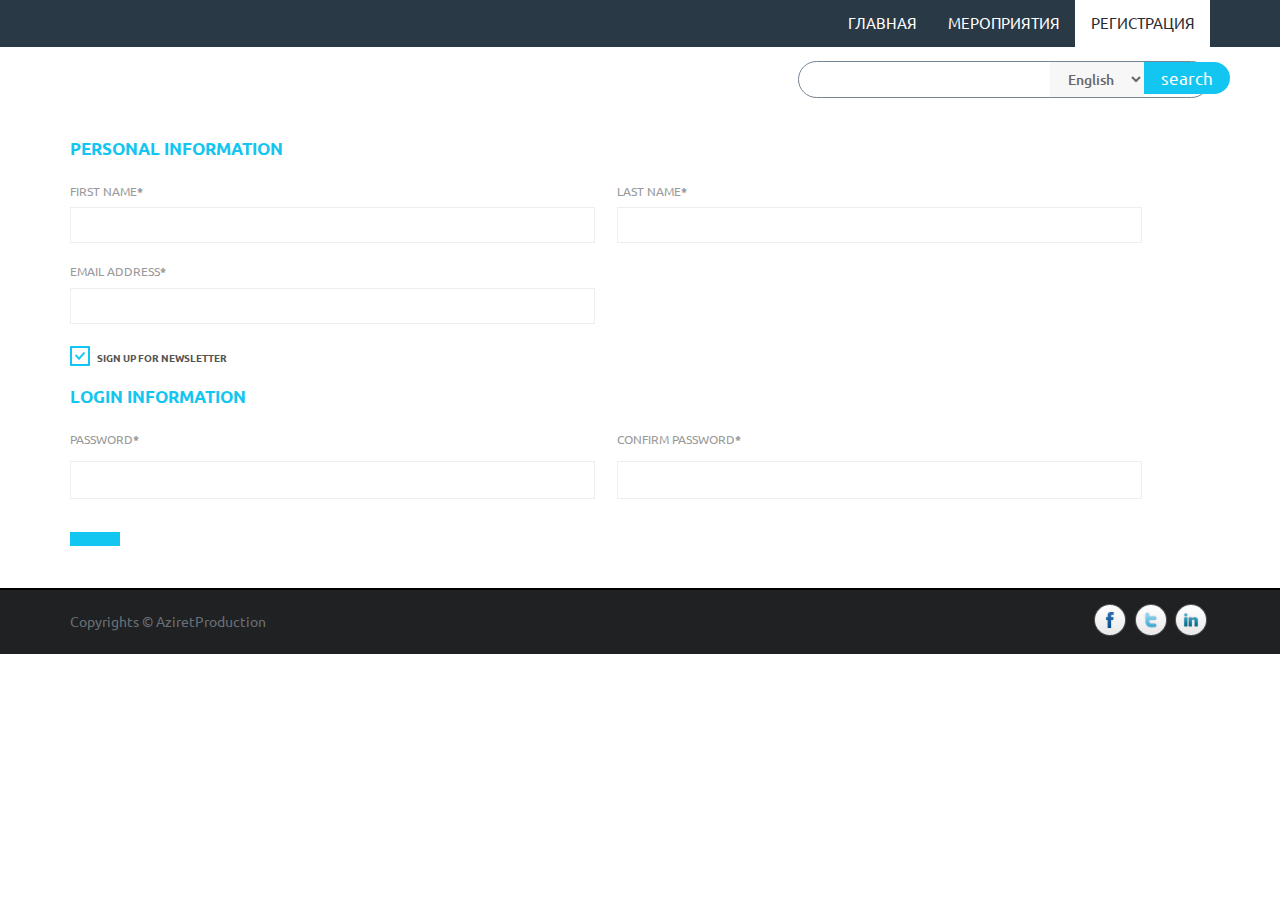
==== register.html @ 1d5984a1 "Project" ====
<!DOCTYPE HTML>
<html>
<head>
<title>Aziret</title>
<link href="css/bootstrap.css" rel="stylesheet" type="text/css" media="all">
<link href="css/style.css" rel="stylesheet" type="text/css" media="all" />
<meta name="viewport" content="width=device-width, initial-scale=1">
<meta http-equiv="Content-Type" content="text/html; charset=utf-8" />
<meta name="keywords" content="Wowphotos Responsive web template, Bootstrap Web Templates, Flat Web Templates, Andriod Compatible web template,
Smartphone Compatible web template, free webdesigns for Nokia, Samsung, LG, SonyErricsson, Motorola web design" />
<script type="application/x-javascript"> addEventListener("load", function() { setTimeout(hideURLbar, 0); }, false); function hideURLbar(){ window.scrollTo(0,1); } </script>
<link href='http://fonts.googleapis.com/css?family=Ubuntu:300,400,500,700' rel='stylesheet' type='text/css'>
<script src="js/jquery.min.js"></script>
<script src="js/jquery.easydropdown.js"></script>
<script>$(document).ready(function(c) {
	$('.alert-close').on('click', function(c){
		$('.message').fadeOut('slow', function(c){
	  		$('.message').remove();
		});
	});
});
</script>
<script>$(document).ready(function(c) {
	$('.alert-close1').on('click', function(c){
		$('.message1').fadeOut('slow', function(c){
	  		$('.message1').remove();
		});
	});
});
</script>

</head>
<body>
<!-- header -->
<div class="header">
	<div class="container">
		<div class="header-right">

			<div class="head-nav">
					<span class="menu"> </span>
						<ul class="cl-effect-15">
							<li><a href="index.html">Главная</a></li>
							<li><a href="products.html">Мероприятия</a></li>
							<li class="active"><a href="register.html">Регистрация
							</a></li>
								<div class="clearfix"> </div>
						</ul>
						<!-- script-for-nav -->
					<script>
						$( "span.menu" ).click(function() {
						  $( ".head-nav ul" ).slideToggle(300, function() {
							// Animation complete.
						  });
						});
					</script>
				<!-- script-for-nav -->
				</div>
				<div class="clearfix"> </div>
		</div>
		<div class="clearfix"> </div>
	</div>
</div>
<div class="header-bottom">
	<div class="container">
		<div class="logo">
			<a href="index.html"><img src="images/logo.png" class="img-responsive" alt=""></a>
		</div>
		<div class="search2">
					  <form>
						 <li><input type="text" value="" onfocus="this.value = '';" onblur="if (this.value == '') {this.value = '';}"></li>
						 <li><div class="section_room1">
							<select id="country" onchange="change_country(this.value)" class="frm-field required">
								<option value="null">English</option>
								<option value="null">French</option>
								<option value="AX">Arab</option>
							</select>
						</div></li>
						<li> <input type="submit" value="search"></li>
						<div class="clearfix"> </div>
					  </form>
					</div>
		<div class="clearfix"> </div>
	</div>
</div>
<!-- header -->
<!-- registration -->
	<div class="main-1">

		<div class="container">
			<div class="register">
		  	  <form>
				 <div class="register-top-grid">
					<h3>PERSONAL INFORMATION</h3>
					 <div class="wow fadeInLeft" data-wow-delay="0.4s">
						<span>First Name<label>*</label></span>
						<input type="text">
					 </div>
					 <div class="wow fadeInRight" data-wow-delay="0.4s">
						<span>Last Name<label>*</label></span>
						<input type="text">
					 </div>
					 <div class="wow fadeInRight" data-wow-delay="0.4s">
						 <span>Email Address<label>*</label></span>
						 <input type="text">
					 </div>
					 <div class="clearfix"> </div>
					   <a class="news-letter" href="#">
						 <label class="checkbox"><input type="checkbox" name="checkbox" checked=""><i> </i>Sign Up for Newsletter</label>
					   </a>
					 </div>
				     <div class="register-bottom-grid">
						    <h3>LOGIN INFORMATION</h3>
							 <div class="wow fadeInLeft" data-wow-delay="0.4s">
								<span>Password<label>*</label></span>
								<input type="password">
							 </div>
							 <div class="wow fadeInRight" data-wow-delay="0.4s">
								<span>Confirm Password<label>*</label></span>
								<input type="password">
							 </div>
					 </div>
				</form>
				<div class="clearfix"> </div>
				<div class="register-but">
				   <form>
					   <button type="submit" value="submit">
					   <div class="clearfix"> </div>
				   </form>
				</div>
		   </div>
		 </div>
	</div>
<!-- registration -->

<!-- footer-bottom -->
<div class="footer-bottom">
	<div class="container">
		<p>Copyrights © AziretProduction</p>
		<div class="social">
			<ul>
				<li><a href="#"><i class="fb"></i></a></li>
				<li><a href="#"><i class="twt"></i></a></li>
				<li><a href="#"><i class="in"></i></a></li>
					<div class="clearfix"> </div>
			</ul>
		</div>
		<div class="clearfix"> </div>
	</div>
</div>
<!-- footer-bottom -->
</body>
</html>
---- css/style.css ----
/*Author: W3layouts
Author URL: http://w3layouts.com
License: Creative Commons Attribution 3.0 Unported
License URL: http://creativecommons.org/licenses/by/3.0/
--*/
h4, h5, h6,
h1, h2, h3 {margin-top: 0;}
ul, ol {margin: 0;}
p {margin: 0;}
html,body{
	font-family: 'Ubuntu', sans-serif;
}
body a{
    transition:0.5s all;
	-webkit-transition:0.5s all;
	-moz-transition:0.5s all;
	-o-transition:0.5s all;
	-ms-transition:0.5s all;
}
.cart1{
	vertical-align: middle;
	display: inline-block;
	position:relative;
}
a.cart-in{
	width: 23px;
	height: 20px;
	background: url(../images/cart.png)no-repeat 0px 0px;
	display:block;
	text-decoration:none;
}
.cart1 span{
	background: #f8390d;
  border-radius: 100px;
  color: #fff;
  font-size: 0.7em;
  width: 20px;
  height: 20px;
  display: block;
  top: -5px;
  right: -8px;
  position: absolute;
  text-align: center;
  border: 1px solid #E73737;
  padding: 2px 0 0;
}
.icon1 li {
  float: left;
  position: relative;
}
/*----*/
/* start icon styles */
.sub-icon1 h3{
	font-size:1.3em;
	padding:0 0 0.5em;
	color:#13C6F2;
}
.icon1:before,.icon1:after {
	content: "";
	display: table;
}
.icon1:after {
	clear: both;
}
ul.icon1{
	float:right;
	zoom: 1;
	list-style: none;
	padding: 0;
	margin-left:0;
}
.icon1 li {
	float: left;
	position: relative;
	display: inline-block;
}
.icon1 li:last-child{
	border-right:none;
}
.icon1 li:hover > a {
	color: #fafafa;
}
*html .icon1 li a:hover { /* IE6 only */
	color: #fafafa;
}
.icon1 ul {
	width:250px;
	margin: 20px 0 0 0;
	opacity: 0;
	visibility: hidden;
	position: absolute;
	top:38px;
	z-index: 1;
	right: -100px;
	background: #fff;
	-webkit-transition: all .2s ease-in-out;
	-moz-transition: all .2s ease-in-out;
	-ms-transition: all .2s ease-in-out;
	-o-transition: all .2s ease-in-out;
	transition: all .2s ease-in-out;
	padding:1em 1.5em;
	 box-shadow: 2px 3px 19px 1px rgba(42, 57, 70, 1);
}
.icon1 li:hover > ul {
	opacity: 1;
	visibility: visible;
	margin: 0;
	z-index: 9999;
}
.icon1 ul ul {
	top: 6px;
	left: 158px;
	margin: 0 0 0 20px;
}
.icon1 ul li {
	/*--float: none;--*/
	display: block;
	border: 0;
}
.icon1 ul li:first-child{
	border-top:none;
}
.icon1 ul li:first-child a{
	border-top-left-radius: 5px;
	-webkit-border-top-left-radius: 5px;
	-moz-border-top-left-radius: 5px;
	-o-border-top-left-radius: 5px;
}
.icon1 ul li:last-child {
	-moz-box-shadow: none;
	-webkit-box-shadow: none;
	box-shadow: none;
}
.icon1 ul a {
	_height: 10px; /*IE6 only*/
	white-space: nowrap;
	float: none;
	text-transform: none;
}
.active-icon{
	display: block;
}
.icon1 ul li:first-child > a:after {
	content: '';
	position: absolute;
	left: 45%;
	top: -30px;
	border-left: 10px solid transparent;
	border-right:10px solid transparent;
	border-bottom:10px solid #f0f0f0;
}
.icon1 ul ul li:first-child a:after {
	left: -100px;
	top: 0%;
	margin-top: -6px;
	border-left: 0;
	border-bottom:20px solid transparent;
	border-top: 20px solid transparent;
	border-right:20px solid #323757;
}
/* Mobile */
.icon1-trigger {
	display: none;
}
.sub-icon1 img{
	border:none;
	display:inline-block;
	vertical-align:middle;
}
.cart_box{
	margin-bottom:1em;
	border-bottom:1px solid #E0E0E0;
	margin-bottom:10px;
	padding-bottom:10px;
}
.list_img{
	float:left;
	width:20%;
	border:1px solid #e0e0e0;
	margin-right:6%;
}
.list_desc {
  float: left;
  width: 50%;
  color: #13c6f1;
}
.list_desc h4 a{
	color:#000 !important;
	font-size:12px !important;
	text-decoration:none;
	font-weight:400;
	text-transform:uppercase;
	padding: 1em 0 !important;
}
span.actual{
	color:#92d3d0;
	font-size:13px;
	font-weight:600;
}
.list_desc h4 a:hover{
	color: #f54d56;
}
.total {
  padding: 4px 10px;
  background: rgba(71, 182, 209, 0.58);
  margin: 0.6em 0;
}
.cart_box, .cart_box1{
	position:relative;
}
.alert-close {
  background:#13c6f1 url('../images/close.png') no-repeat 6px 6px;
  cursor: pointer;
  height: 22px;
  width: 22px;
  position: absolute;
  right:-12px;
  top:5px;
  -webkit-transition: color 0.2s ease-in-out;
  -moz-transition: color 0.2s ease-in-out;
  -o-transition: color 0.2s ease-in-out;
  transition: color 0.2s ease-in-out;
}
.alert-close1 {
  background:#13c6f1 url('../images/close.png') no-repeat 6px 6px;
  cursor: pointer;
  height: 22px;
  width: 22px;
  position: absolute;
  right:-12px;
  top:5px;
  -webkit-transition: color 0.2s ease-in-out;
  -moz-transition: color 0.2s ease-in-out;
  -o-transition: color 0.2s ease-in-out;
  transition: color 0.2s ease-in-out;
}
.total_left {
  float: left;
  color: #555;
}
.total_right {
  float: right;
  font-size: 1em;
  color: #f26d20;
  font-weight: 600;
}
.check_button{
	text-align:center;
}
.check_button a {
  color: #fff;
  font-size: 0.8125em !important;
  text-transform: uppercase;
  font-weight: 600;
  text-decoration: none;
  border: none;
  cursor: pointer;
  padding: 5px 10px !important;
  display: inline-block;
  outline: none;
  -webkit-transition: all 0.3s;
  -moz-transition: all 0.3s;
  transition: all 0.3s;
  background: #13c6f1;
  margin: 10px auto 0;
  width: 36%;
}
.check_button a:hover{
	background:#fb5e33;
	color:#fff !important;
}
.header {
  background: #2a3946;
}
.header-right {
  float: right;
}
.hea-rig li a {
  display: inline-block;
  margin: 0 0.5em;
  color: #fff;
}
.hea-rig {
  float: left;
  padding: 0.75em 0;
  color: #fff;
  margin-right: 1em;
}
.hea-rig li a {
  color: #ffffff;
  font-size: 1.2em;
    text-decoration: none;
}
.head-nav{
	float:right;
}
.head-nav ul{
	margin:0;
	padding:0;
}
.head-nav ul li{
	display:inline-block;
float:left;
}
.head-nav ul li a {
  color: #ffffff;
  text-decoration: none;
  font-size: 1.1em;
  font-weight: 400;
  display: block;
  padding: 0.8em 1em;
  text-transform: uppercase;
}
.head-nav ul li a:hover,.head-nav ul li.active a{
	color:#272a30;
	background:#fff;
}
.logo {
  float: left;
  padding: 0.45em 0;
}
.logo a {
	display: block;
}
.header-bottom{
background:#ffffff;
padding:1em 0;
}
.search2 li {
  display: inline-block;
  vertical-align: middle;
  float: left;
}
.search2 {
float: right;
}
.search2 {
  background: none;
  width: 36.1%;
  margin: 0px 0px 0px 0px;
  border: 1px solid #758594;
  border-radius: 50px;
}
.search2 input[type="text"] {
  outline: none;
  color: #758594;
  background: none;
  font-size: 1em;
  border: none;
  font-weight: 400;
  font-style: italic;
  width: 92.33%;
  text-align: left;
  padding: 0.45em 1.5em;
  vertical-align: middle;
}
.search2 input[type="submit"] {
  background: #13c6f1;
  padding: 4px 17px;
  border: none;
  cursor: pointer;
  position: absolute;
  outline: none;
  font-size: 1.2em;
  border-radius: 0px 18px 18px 0px;
  color:#fff;
}
.section_room1 select {
  width: 100%;
  color: #676769;
  font-size: 1em;
  font-weight: 500;
  padding: 7px 14px;
  outline: none;
  background: #f7f7f7;
  border: none;
  cursor: pointer;
}
.banner {
  background: url(../images/banner.jpg) no-repeat;
  background-size: cover;
  -webkit-background-size: cover;
  -moz-background-size: cover;
  -o-background-size: cover;
  -ms-background-size: cover;
  min-height:564px;
}
.banner-info h2 {
  color: #000;
  font-size: 3em;
  margin: 0;
  font-weight: 700;
}
.banner-info p {
  color: #000;
  font-size: 1.1em;
  font-weight: 400;
  line-height: 1.8em;
  margin: 1em 0;
}
.banner-info {
  padding: 11.5em 0 0;
  width: 48%;
}
.banner h1 {
  color: #fff;
  font-size: 2.5em;
  font-weight: 300;
  text-align: center;
  background: rgba(252, 228, 228, 0.43);
  padding: 0.5em 0;
}
i.ima {
  width: 116px;
  height: 116px;
  background: url(../images/img-sprite.png)no-repeat -7px -8px;
  display: inline-block;
  vertical-align: middle;
}
i.ban {
  width: 116px;
  height: 116px;
  background: url(../images/img-sprite.png)no-repeat -132px -8px;
  display: inline-block;
  vertical-align: middle;
}
i.art {
  width: 116px;
  height: 116px;
  background: url(../images/img-sprite.png)no-repeat -258px -8px;
  display: inline-block;
  vertical-align: middle;
}
.millons {
  background: url(../images/mid-banner.jpg) no-repeat;
  background-size: cover;
  -webkit-background-size: cover;
  -moz-background-size: cover;
  -o-background-size: cover;
  -ms-background-size: cover;
  min-height: 400px;
  text-align: center;
  padding: 3em 0;
}
.millons h4 {
  color: #fff;
  font-size: 1.7em;
  margin: 0.5em 0;
  font-weight: 500;
}
.millons p {
  font-size: 1.1em;
  margin: 1em 0;
  line-height: 1.8em;
  font-weight: 400;
  color:#fff;
}
.socc {
  background: url(../images/foot-banner.jpg) no-repeat;
  background-size: cover;
  -webkit-background-size: cover;
  -moz-background-size: cover;
  -o-background-size: cover;
  -ms-background-size: cover;
  min-height: 299px;
  text-align: center;
  padding: 3em 0;
}
.socc h4 {
  color: #fff;
  font-size: 1.7em;
  margin: 1em 0 0;
  font-weight: 500;
}
.socc img {
  border: 5px solid #fff;
  border-radius: 0.4em;
}
.become {
  background: url(../images/mid-banner1.jpg) no-repeat;
  background-size: cover;
  -webkit-background-size: cover;
  -moz-background-size: cover;
  -o-background-size: cover;
  -ms-background-size: cover;
  min-height: 349px;
  text-align: center;
  padding: 3em 0;
  border-top: 2px solid #e6dec1;
  border-bottom: 2px solid #e6dec1;
}
.become h4 {
  color: #584915;
  font-size: 2em;
  padding: 0.5em;
  margin: 0 auto;
  font-weight: 600;
  border-bottom: 2px dashed #584915;
  width: 72%;
}
.become p {
  color: #736841;
  font-size: 1.2em;
  margin: 1em auto;
  line-height: 1.8em;
  width: 69%;
}
.hea-rig span {
  background: #f26d20;
  font-size: 0.95em;
  border-radius: 50%;
  padding: 0.25em 0.6em;
  margin-left: 1em;
  vertical-align: middle;
}
a.more {
  text-decoration: none;
  font-size: 1.3em;
  color: #fefefe;
  padding: 0.3em 1.2em 0.3em;
background: rgb(240,179,74); /* Old browsers */
background: -moz-linear-gradient(top,  rgba(240,179,74,1) 0%, rgba(235,152,58,1) 41%, rgba(235,151,58,1) 51%, rgba(233,144,54,1) 100%); /* FF3.6+ */
background: -webkit-gradient(linear, left top, left bottom, color-stop(0%,rgba(240,179,74,1)), color-stop(41%,rgba(235,152,58,1)), color-stop(51%,rgba(235,151,58,1)), color-stop(100%,rgba(233,144,54,1))); /* Chrome,Safari4+ */
background: -webkit-linear-gradient(top,  rgba(240,179,74,1) 0%,rgba(235,152,58,1) 41%,rgba(235,151,58,1) 51%,rgba(233,144,54,1) 100%); /* Chrome10+,Safari5.1+ */
background: -o-linear-gradient(top,  rgba(240,179,74,1) 0%,rgba(235,152,58,1) 41%,rgba(235,151,58,1) 51%,rgba(233,144,54,1) 100%); /* Opera 11.10+ */
background: -ms-linear-gradient(top,  rgba(240,179,74,1) 0%,rgba(235,152,58,1) 41%,rgba(235,151,58,1) 51%,rgba(233,144,54,1) 100%); /* IE10+ */
background: linear-gradient(to bottom,  rgba(240,179,74,1) 0%,rgba(235,152,58,1) 41%,rgba(235,151,58,1) 51%,rgba(233,144,54,1) 100%); /* W3C */
filter: progid:DXImageTransform.Microsoft.gradient( startColorstr='#f0b34a', endColorstr='#e99036',GradientType=0 ); /* IE6-9 */
  display: inline-block;
  font-weight: 400;
  border-radius: 1em;
  box-shadow: 0px -2px 1px 0px #584915;
   transition:0.5s all;
	-webkit-transition:0.5s all;
	-moz-transition:0.5s all;
	-o-transition:0.5s all;
	-ms-transition:0.5s all;
}
a.more:hover{
	background:#f1b64c;
}
.become h6 a {
  color: #584915;
  font-size: 1.7em;
  text-decoration: underline;
}
.become h6 a:hover{
	color:#13c6f1;
}
.become h6{
margin:1em 0 0;
}
.youre {
  background: url(../images/b-banner.jpg) no-repeat;
  background-size: cover;
  -webkit-background-size: cover;
  -moz-background-size: cover;
  -o-background-size: cover;
  -ms-background-size: cover;
  min-height: 188px;
  text-align: center;
  padding: 3em 0;
}
.you-top li {
  display: inline-block;
  margin: 0 1.5em;
}
.you-top {
  margin: 4em 0 0;
}
.youre h5 {
  color: #646464;
  font-size: 1.3em;
  background: #eaeaea;
  padding: 0.5em 1.5em;
  border-radius: 1em;
  margin: 0 auto;
  width: 22%;
}

.footer {
  background: url(../images/foo.jpg) no-repeat;
  background-size: cover;
  -webkit-background-size: cover;
  -moz-background-size: cover;
  -o-background-size: cover;
  -ms-background-size: cover;
  min-height: 188px;
  text-align: center;
  padding: 3em 0;
}
.footer li a span {
  width: 12px;
  height: 12px;
  display: inline-block;
  background: url(../images/arrow.png) no-repeat 0px 0px;
  margin-right: 0.4em;
}
.footer li a {
  color: #fff;
  padding: 0.5em 0;
  text-decoration: none;
  font-size: 1em;
  line-height: 2em;
}
.footer li a:hover{
	color:#89daf2;
}
.footer li{
text-align:left;
display:block;
}
.footer ul{
padding:0;
}
.footer h4 {
  color: #d9d8d8;
  font-size: 1.3em;
  font-weight: 500;
  text-align: left;
  margin-bottom: 1em;
}
.section_room {
  text-align: left;
}
.section_room select {
  width: 74%;
  color: #676769;
  font-size: 1em;
  font-weight: 500;
  padding: 7px;
  outline: none;
  background: #252629;
  border: 1px solid #181a1c;
  border-radius: 4px;
  -webkit-border-radius: 4px;
  -moz-border-radius: 4px;
  -o-border-radius: 4px;
  cursor: pointer;
}
.cont-1 input[type="text"] {
  display: block;
  width: 80%;
  padding: 0.4em 1em;
  outline: none;
  font-size: 1em;
  font-weight: 300;
  color: #676769;
  background: rgba(53, 52, 52, 0.58);
  border: none;
  margin-bottom: 0.5em;
  border-radius: 0.8em;
    border: 1px solid #1E1E1E;
}
.cont-1 input[type="submit"] {
  font-size: 1em;
  font-weight: 400;
  color: #283132;
  background: #48c4d3;
  text-transform: uppercase;
  padding: 0.2em 1em;
  border-radius: 0.8em;
  border: none;
  transition: all 0.3s ease-out;
  -webkit-transition: all 0.3s ease-out;
  -moz-transition: all 0.3s ease-out;
  -o-transition: all 0.3s ease-out;
  -webkit-apperance: none;
  outline: none;
}
.cont-1 input[type="submit"]:hover{
	background:#F26D20;
}
.cont-1 textarea {
  resize: none;
  width: 100%;
  margin: 0 auto;
   font-size: 1em;
  font-weight: 300;
  color: #676769;
  background: rgba(53, 52, 52, 0.58);
  outline: none;
  padding: 0.4em 1em;
  border: none;
  min-height: 4em;
  -webkit-appearance: none;
  letter-spacing: 1px;
  border-radius: 0.8em;
    border: 1px solid #1E1E1E;
}
.smt {
  text-align: right;
}
.section_room {
  text-align: left;
  margin-bottom: 2em;
}
.footer-bottom p {
  color: #6A7076;
  font-size: 1em;
  margin: 0.4em 0;
  line-height: 1.8em;
  float: left;
  font-weight: 400;
}
.footer-bottom a{
 color: #6A7076;
 text-decoration:none;
}
.footer-bottom a:hover{
	 color: #89daf2;
}
.footer-bottom {
  background: #1f2123;
  padding: 1em 0;
  border-top: 2px solid #000;
}
.social li {
  display: inline-block;
  margin: 0 0.2em;
}
i.fb {
  width: 32px;
  height: 32px;
  background: url(../images/img-sprite.png)no-repeat -29px -136px;
  float: left;
  vertical-align: middle;

}
i.fb:hover{
  background: url(../images/img-sprite.png)no-repeat -29px -176px;
}
i.twt {
  width: 32px;
  height: 32px;
  background: url(../images/img-sprite.png)no-repeat -71px -136px;
  float: left;
  vertical-align: middle;

}
i.twt:hover{
  background: url(../images/img-sprite.png)no-repeat -72px -176px;
}
i.in {
  width: 32px;
  height: 32px;
  background: url(../images/img-sprite.png)no-repeat  -112px -136px;
  float: left;
  vertical-align: middle;

}
.img-responsive{
	padding-right: 10px;
}
i.in:hover{
  background: url(../images/img-sprite.png)no-repeat -112px -176px;
}
.social {
  float: right;
}
.content_top {
  padding: 15px 20px;
  border: 1px solid #13c6f1;
  border-radius: 3px;
  background: #13c6f1;
}
.heading {
	float: left;
	margin-right: 10%;
}
.heading h3 {
  font-size: 1.6em;
  color: #fff;
  text-transform: uppercase;
  margin: 0;
}
.page-no {
	float: right;
	width: 21%;
}
.page-no p {
	float: left;
	font-size: 0.8125em;
	padding: 0.3em 0;
	color: #2A3946;
}
.page-no ul {
	display: inline;
}
.page-no ul li {
  float: left;
  display: inline-block;
}
.page-no li a {
	font-size: 0.8125em;
	color:#2A3946;
	line-height: 1.6em;
	padding: 5px 5px;
}
.page-no li a:hover{
	color:#fff;
}
/*-- GRID OF FOUR -- */
.col_1_of_4{
	display: block;
	float:left;
	margin: 1% 0 1% 1.6%;
	background: #313131;
	box-shadow: inset 0 0 150px rgba(0, 0, 0, 0.7);
}
.col_1_of_4:first-child { margin-left: 0; }

.span_1_of_4 {
  width: 23.8%;
  padding: 1.5%;
}
.span_1_of_4  h3{
	color:#C94848;
	margin-bottom: .5em;
	font-size:1.5em;
	line-height: 1.2;
	font-weight : normal;
	margin-top: 0px;
	letter-spacing: -1px;
}
.span_1_of_4  p {
	font-size:0.8125em;
	padding:0.5em 0;
	color: #333;
	line-height: 1.5em;
}
/***** Media Quries *****/
@media only screen and (max-width: 1024px) {
	.wrap{
		width:95%;
	}
}
/*  GO FULL WIDTH AT LESS THAN 640 PIXELS */
@media only screen and (max-width: 640px) and (min-width: 480px) {
	.wrap{
		width:95%;
	}
	.col_1_of_4{
		margin: 1% 0 1% 0%;
	}
	.span_1_of_4 {
  width: 50%;
  padding: 3%;
}
}
/*  GO FULL WIDTH AT LESS THAN 480 PIXELS */
@media only screen and (max-width: 480px) {
	.wrap{
		width:95%;
	}
	.col_1_of_4{
		margin: 1% 0 1% 0%;
	}
	.span_1_of_4 {
  width: 50%;
  padding: 4%;
}
}
p.title a {
  font-size: 1.4em;
  color: #999;
  line-height: 1.5em;
  text-decoration:none;
}
p.title a:hover{
	color:#13c6f1;
}
.price {
	margin-bottom: 5%;
	font-size: 15px;
}
span.actual{
	color:#999;
}
.button{
	font-size:.8em;
	padding:7px 15px;
	background:#49BB52;
	color: #FFF;
	border: none;
	text-decoration: none;
	outline: 0;
	cursor: pointer;
	-webkit-transition: .2s all linear;
		-moz-transition: .2s all linear;
		-o-transition: .2s all linear;
		transition: .2s all linear;
}
.button:hover{
	background:#000;
}
.button1{
	font-size:.8em;
	padding:7px 15px;
	float:left;
	background:#49BB52;
	color: #FFF;
	border: none;
	text-decoration: none;
	outline: 0;
	cursor: pointer;
	-webkit-transition: all 0.5s ease-in-out;
-moz-transition: all 0.5s ease-in-out;
-o-transition: all 0.5s ease-in-out;
transition: all 0.5s ease-in-out;
}
.button1:hover{
	background:#000;
}
.button2{
	font-size:.8em;
	padding:7px 15px;
	background:#C71CC7;
	color: #FFF;
	border: none;
	text-decoration: none;
	outline: 0;
	cursor: pointer;
	-webkit-transition: all 0.5s ease-in-out;
-moz-transition: all 0.5s ease-in-out;
-o-transition: all 0.5s ease-in-out;
transition: all 0.5s ease-in-out;
}
.button2:hover{
	background:#000;
}
.button3{
	font-size:.8em;
	padding:7px 15px;
	background:#2E52E2;
	color: #FFF;
	border: none;
	text-decoration: none;
	outline: 0;
	cursor: pointer;
	-webkit-transition: all 0.5s ease-in-out;
-moz-transition: all 0.5s ease-in-out;
-o-transition: all 0.5s ease-in-out;
transition: all 0.5s ease-in-out;
}
.button3:hover{
	background:#000;
}
.button4{
	font-size:.8em;
	padding:7px 15px;
	background:#E28C2E;
	color: #FFF;
	border: none;
	text-decoration: none;
	outline: 0;
	cursor: pointer;
	-webkit-transition: all 0.5s ease-in-out;
-moz-transition: all 0.5s ease-in-out;
-o-transition: all 0.5s ease-in-out;
transition: all 0.5s ease-in-out;
}
.button4:hover{
	background:#000;
}
.button5{
	font-size:.8em;
	padding:7px 15px;
	background:#DF1C24;
	color: #FFF;
	border: none;
	text-decoration: none;
	outline: 0;
	cursor: pointer;
	-webkit-transition: all 0.5s ease-in-out;
-moz-transition: all 0.5s ease-in-out;
-o-transition: all 0.5s ease-in-out;
transition: all 0.5s ease-in-out;
}
.button5:hover{
	background:#000;
}
.button6{
	font-size:.8em;
	padding:7px 15px;
	background:#03CAFC;
	color: #FFF;
	border: none;
	text-decoration: none;
	outline: 0;
	cursor: pointer;
	-webkit-transition: all 0.5s ease-in-out;
-moz-transition: all 0.5s ease-in-out;
-o-transition: all 0.5s ease-in-out;
transition: all 0.5s ease-in-out;
}
.button6:hover{
	background:#000;
}
.button7{
	font-size:.8em;
	padding:7px 15px;
	background:#B49722;
	color: #FFF;
	border: none;
	text-decoration: none;
	outline: 0;
	cursor: pointer;
	-webkit-transition: all 0.5s ease-in-out;
-moz-transition: all 0.5s ease-in-out;
-o-transition: all 0.5s ease-in-out;
transition: all 0.5s ease-in-out;
}
.button7:hover{
	background:#000;
}
.button8{
	font-size:.8em;
	padding:7px 15px;
	background:#B80E66;
	color: #FFF;
	border: none;
	text-decoration: none;
	outline: 0;
	cursor: pointer;
	-webkit-transition: all 0.5s ease-in-out;
-moz-transition: all 0.5s ease-in-out;
-o-transition: all 0.5s ease-in-out;
transition: all 0.5s ease-in-out;
}
.button8:hover{
	background:#000;
}
.cart{
	text-align:center;
}
.btn1 {
	border: none;
	font-family: inherit;
	color: #FFF;
	cursor: pointer;
	display: inline-block;
	padding: 10px 20px;
	text-transform: uppercase;
	letter-spacing: 1px;
	outline: none;
	position: relative;
	-webkit-transition: all 0.3s;
	-moz-transition: all 0.3s;
	transition: all 0.3s;
	font-size: 13px;
}
.btn-8 {
	display: block;
	background:#49BB52;
	-webkit-transform-style: preserve-20d;
	-moz-transform-style: preserve-20d;
	transform-style: preserve-20d;
}
.btn-8a:hover {
	-webkit-transform: rotateX(-15deg);
	-moz-transform: rotateX(-15deg);
	-ms-transform: rotateX(-15deg);
	transform: rotateX(-15deg);
}
/*--image-effect--*/
.view {
   width:100%;
   margin-bottom: 20px;
   float: left;
   overflow: hidden;
   position: relative;
   text-align: center;
   cursor: default;
}
.view .mask, .view .content {
   width: 300px;
   position: absolute;
   overflow: hidden;
   top: -25px;
   left: -35px;
}
.view img {
   display: block;
   position: relative;
}
.effect img {
   opacity:1;
   -moz-transform:scale(1,1);
   -webkit-transform:scale(1,1);
   -o-transform:scale(1,1);
   -ms-transform:scale(1,1);
   transform:scale(1,1);
   -webkit-transition: all 0.2s ease-in;
   -moz-transition: all 0.2s ease-in;
   -o-transition: all 0.2s ease-in;
   -ms-transition: all 0.2s ease-in;
   transition: all 0.2s ease-in;
}
.effect:hover img {
	 -moz-transform:scale(2,2);
   -webkit-transform:scale(2,2);
   -o-transform:scale(2,2);
   -ms-transform:scale(2,2);
   transform:scale(2,2);
}
.effect:hover .mask {
   opacity: 1;
   -webkit-transform: translateY(0px);
   -moz-transform: translateY(0px);
   -o-transform: translateY(0px);
   -ms-transform: translateY(0px);
   transform: translateY(0px);
}
.effect:hover a.info {
	opacity:1;
   -moz-transform:translateY(100px);
   -webkit-transform:translateY(100px);
   -o-transform:translateY(100px);
   -ms-transform:translateY(100px);
   transform:translateY(100px);
}
.products-1 {
  padding: 3em 0;
}
.products {
  padding:1em 0 3em;
}
.products {
  background: rgb(247, 247, 247);
}
/*--single--*/
/*--  GRID OF Content and sidebar -- */

.content:first-child {
	margin-left: 0;
}
.content:first-child {
margin-left: 0;
}
.span_1_of_2 {
	width:100%;
	background: #313131;
	box-shadow: inset 0 0 150px rgba(0, 0, 0, 0.7);
	padding: 1.5%;
}
.content {
	display: block;

}
.images_3_of_2 {
	width: 45.2%;
	float: left;
}
.images_3_of_2 img {
	max-width: 100%;
	display: block;
}
.span_3_of_2 {
	width: 52.2%;
}
.desc {
	display: block;
	float: left;
	margin: 0% 0 0% 2.6%;
}
.span_3_of_2 h3 {
	color:#fff;
	margin-bottom: 0.3em;
	font-size: 1.4em;
	font-weight: normal;
	margin-top: 0px;
	letter-spacing: -1px;
}
.span_3_of_2 p {
	font-size: 0.8125em;
	padding: 0.3em 0;
	color: #868686;
	line-height: 1.6em;
}
p.para {
	font-size: 0.8125em;
	padding: 0.3em 0;
	color: #868686;
	line-height: 1.6em;
	margin-bottom: 5%;
	padding-right: 10px;
}
.links {
	padding: 10px 0px;
	border: 1px solid #3A3939;
	border-left: none;
	border-right: none;
}
.links ul li {
	display: inline-block;
}
.links ul li a {
	font-size: 13px;
	color:#999;
	padding-left: 20px;
}
.leave-comment, .leave-reply {
	margin: 5% 0 -2%;
}
.leave-comment a, .leave-reply a {
  color: #868686;
  font-size: 15px;
  text-decoration: none;
}
.comments-area {
	margin-top: 50px;
	color: #666;
}
.comments-area p {
	position: relative;
	padding: 8px 0;
}
.comments-area label {
	display: block;
	color:#999;
	font-size:13px;
}
.comments-area span {
	color: #03CAFC;
	position: absolute;
	left: 4px;
	top: 30px;
}
.links ul {
  padding: 0;
}
.comments-area input[type="text"] {
	padding: 7px 15px;
	width: 47%;
	color: #999;
	font-size: 13px;
	border: none;
	background:#3D3D3D;
	outline: none;
	display: block;
}
.comments-area textarea {
	padding: 16px 15px;
	width: 70%;
	color: #999;
	font-size: 13px;
	outline: none;
	height: 100px;
	display: block;
	border: none;
	background:#3D3D3D;
}
.comments-area input[type="submit"] {
	padding: 8px 15px;
	color:#F0F0F0;
	background:#3D3D3D;
	border: 1px solid #3D3B3B;
	cursor: pointer;
}
.categories li a {
	display: inline;
	color: #868686;
	font-size: 13px;
	margin-bottom: 20px;
}
.categories li a:hover{
	color:#fff;
}
.comments-area input[type="submit"]:hover{
	text-decoration:underline;
}
.rightsidebar {
	display: block;
	float: left;
	margin: 0% 0 0% 1.6%;
}
.span_3_of_1 {
	padding: 1.5%;
	width: 25.2%;
	background: #313131;
	box-shadow: inset 0 0 150px rgba(0, 0, 0, 0.7);
}
.blog-bottom {
  margin-bottom: 12%;
}
.span_3_of_2 h4, .span_3_of_1 h4 {
	color:#fff;
	margin-bottom: 0.9em;
	font-size: 1.4em;
	font-weight: normal;
	margin-top: 0px;
	letter-spacing: -1px;
}
.archive-module li+li, .categories li+li, .mod-menu .nav.menu li+li, .list1 ul li+li {
	border-top: 1px solid #3A3939;
	padding: 6px 0 7px;
}
.categories li {
	list-style: none;
	padding: 0 0 7px;
	background: url(../images/list_marker.gif) 100% 50% no-repeat;
}
.post-list {
	margin-bottom:13%;
}
.blog-bottom ul {
  padding: 0;
}
.po-li {
  position: relative;
  display: block;
  float: left;
  width: 47%;
  margin-right: 3%;
  border: 5px solid #999;
}
.po-li a img {
	display: block;
}
.post-text {
  float: right;
  width: 50%;
}
span.time {
	color:#03CAFC;
	font-size: 13px;
}
h5.head {
	color:#999;
	padding: 1% 0;
	font-size: 1.1em;
}
.span_3_of_1 p {
	font-size: 0.8125em;
	color:#999;
	line-height: 1.6em;
}
span.italic {
	color:#999;
	font-size: 13px;
	text-decoration: underline;
	font-style: italic;
}
span.italic:hover{
	text-decoration:none;
}
.links ul li img {
	vertical-align: middle;
	padding-right: 10px;
}
.links ul li a:hover {
	text-decoration: underline;
}
.extra-wrap {
	overflow: hidden;
}
.product-info .description span {
	color: #191919;
	font-weight: bold;
}
.prod-stock-2 {
	float: left;
	padding-top: 13px;
	padding-right: 10px;
	color:#999;
}
.prod-stock {
	background: url('../images/stock.png') left 0px no-repeat;
	float: left;
	font-size: 12px;
	height: 48px;
	line-height: 12px;
	padding-left: 5px;
	padding-right: 5px;
	padding-top: 10px;
	text-align: center;
	width: 48px;
	color: #FFF;
	font-weight: normal;
}
.list_desc span {
  background: none;
  color: #13c6f1;
  font-size: 1.1em;
}
.padd-stock {
	padding: 15px 0 10px 0;
}
.price {
	font-size: 22px;
	color:red;
}
.price-old {
	text-decoration: line-through;
	color:#999;
	font-weight: normal;
	font-size: 17px;
	margin-right: 10px;
}
span.brand{
	color:#999;
	line-height: 2em;
}
span.brand a{
	color:#999;
}
span.code{
	color:#999;
}
span.points{
	color:#999;
	font-size:13px;
}
span.price-new{
	color:#999;
	margin-right:15px;
}
span.text{
	font-size:1.2em;
	color:#999;
}
span.price-tax{
	color:#999;
	font-size:13px;
}
.single-cart {
	padding:10px 0px 20px 0px;
	overflow: hidden;
	color: #E7E7E7;
	overflow: auto;
}
.single-cart div {
	float: left;
	margin-right: 30px;
}
.single-cart-top {
	padding-right: 9px;
}
.single-cart-top-padd {
	padding-top: 5px;
	float: left;
}
.single-cart-top label {
	font-size: 11px;
	font-weight: bold;
	color: #191919;
	padding-right: 7px;
}
.cart-top-padd input[type='text'], input[type='password'], textarea {
  background: #FFF;
  border: 1px solid #E7E7E7;
  padding: 1em 0.1em;
  margin-top: 5px;
  color: #929292;
  font-size: 11px;
  outline: none;
  height: 14px;
}
.main {
  padding: 4em 0;
  background: #f7f7f7;
}
.products h1 {
  color: #fff;
  font-size: 2.5em;
  font-weight: 300;
  text-align: center;
  background: rgba(249, 146, 146, 0.81);
  padding: 0.5em 0;
}
.main-1 h1 {
  color: #fff;
  font-size: 2.5em;
  font-weight: 300;
  text-align: center;
  background: rgba(249, 146, 146, 0.81);
  padding: 0.5em 0;
}
.login-page h1 {
  color: #fff;
  font-size: 2.5em;
  font-weight: 300;
  text-align: center;
  background: rgba(249, 146, 146, 0.81);
  padding: 0.5em 0;
}
/*--login--*/
.login-left {
	padding: 0;
}
.login-left h3, .login-right h3 {
	color:#13c6f1;
	font-size: 1.2em;
	padding-bottom: 0.5em;
	font-weight:600;
}
.login-left p, .login-right p {
	color: #868583;
	display: block;
	font-size: 1em;
	margin: 0 0 2em 0;
	line-height: 1.8em;
}
.acount-btn {
	background: #13c6f1;
	color: #FFF;
	font-size: 1em;
	padding: 0.7em 1.2em;
	transition: 0.5s all;
	-webkit-transition: 0.5s all;
	-moz-transition: 0.5s all;
	-o-transition: 0.5s all;
	display: inline-block;
	text-transform: uppercase;
}
.acount-btn:hover, .login-right input[type="submit"]:hover{
	background:#000;
	text-decoration:none;
	color:#fff;
}
.login-right form {
	padding: 1em 0;
}
.login-right form div {
	padding: 0 0 2em 0;
}
.login-right span {
	color: #999;
	font-size:0.8125em;
	padding-bottom: 0.2em;
	display: block;
	text-transform: uppercase;
}
.login-right input[type="text"] {
	border: 1px solid #EEE;
	outline-color:#4eaddf;
	width: 96%;
	font-size:0.8125em;
	padding: 0.5em;
}
.login-right input[type="password"] {
	border: 1px solid #EEE;
	outline-color:#4eaddf;
	width: 96%;
	font-size:0.8125em;
	padding: 1.3em;
}
.register-top-grid input[type="password"], .register-bottom-grid input[type="password"] {
  border: 1px solid #EEE;
  outline-color: #4eaddf;
  width: 96%;
  font-size: 1em;
  padding: 1.3em;
}
.login-right input[type="submit"] {
	background: #13c6f1;
	color: #FFF;
	font-size: 1em;
	padding: 0.7em 1.2em;
	transition: 0.5s all;
	-webkit-transition: 0.5s all;
	-moz-transition: 0.5s all;
	-o-transition: 0.5s all;
	display: inline-block;
	text-transform: uppercase;
	border:none;
	outline:none;
}
a.forgot {
	font-size: 0.875em;
	margin-right: 11px;
	color:#999;
}
.account_grid {
  padding: 2em 0 3em;
}
/*--register--*/
.register {
  padding: 2em 0 3em 0;
}
.register-top-grid h3, .register-bottom-grid h3 {
	color:#13c6f1;
	font-size: 1.2em;
	padding-bottom: 15px;
	margin: 0;
	font-weight: 600;
}
.register-top-grid div, .register-bottom-grid div {
	width: 48%;
	float: left;
	margin: 10px 0;
}
.register-top-grid span, .register-bottom-grid span {
	color:#999;
	font-size: 0.85em;
	padding-bottom: 0.2em;
	display: block;
	text-transform: uppercase;
}
.register-top-grid input[type="text"], .register-bottom-grid input[type="text"] {
	border: 1px solid #EEE;
	outline-color:#4eaddf;
	width: 96%;
	font-size: 1em;
	padding: 0.5em;
}
.checkbox {
	margin-bottom: 4px;
	padding-left: 27px;
	font-size: 1.1em;
	line-height: 27px;
	cursor: pointer;
}
.checkbox {
	float: left;
	position: relative;
	font-size: 0.85em;
	color:#555;
}
.checkbox:last-child {
	margin-bottom: 0;
}
.news-letter {
	color: #555;
	font-weight:600;
	font-size: 0.85em;
	margin-bottom: 1em;
	display: block;
	text-transform: uppercase;
	transition: 0.5s all;
	-webkit-transition: 0.5s all;
	-moz-transition: 0.5s all;
	-o-transition: 0.5s all;
	clear: both;
}
.checkbox i {
	position: absolute;
	bottom: 5px;
	left: 0;
	display: block;
	width:20px;
	height:20px;
	outline: none;
	border: 2px solid #13c6f1;
}
.checkbox input + i:after {
	content: '';
	background: url("../images/tick1.png") no-repeat 1px 2px;
	top: -1px;
	left: -1px;
	width: 17px;
	height: 17px;
	font: normal 12px/16px FontAwesome;
	text-align: center;
}
.checkbox input + i:after {
	position: absolute;
	opacity: 0;
	transition: opacity 0.1s;
	-o-transition: opacity 0.1s;
	-ms-transition: opacity 0.1s;
	-moz-transition: opacity 0.1s;
	-webkit-transition: opacity 0.1s;
}
.checkbox input {
	position: absolute;
	left: -9999px;
}
.checkbox input:checked + i:after {
	opacity: 1;
}
.news-letter:hover {
	color:#00BFF0;
}
.register-but{
	margin-top:1em;
}
.register-but form button[type="submit"] {
  background: #13c6f1;
  color: #FFF;
  font-size: 1.2em;
  padding: 0.4em 1.5em;
  transition: 0.5s all;
  -webkit-transition: 0.5s all;
  -moz-transition: 0.5s all;
  -o-transition: 0.5s all;
  display: inline-block;
  text-transform: uppercase;
  border: none;
  outline: none;
}
.register-but button[type="submit"]:hover {
	background:#000;
}
div.register-bottom-grid {
	margin-top:3em;
}
/*--checkout--*/
h4.title {
  color: #13c6f1;
  margin-bottom: 0.5em;
  font-size: 1.6em;
  line-height: 1.2em;
  background: #F7F7F7;
  padding: 1em;
}
p.cart {
  color: #777;
  font-size: 1.2em;
  line-height: 1.8em;
  text-align:left;
}
p.cart a {
  text-decoration: underline;
  color: #13c6f1;
}
.check-out {
  padding: 6em 1em;
}
.sel li {
  display: inline-block;
  margin: 0 0.5em;
  vertical-align: middle;
}
.sel-fo {
  text-align: left;
  color: #89daf2;
}
.sel-fo input[type="radio"], input[type="checkbox"] {
  margin: 0px 10px 0 0px;
  margin-top: 1px \9;
  line-height: normal;
  vertical-align: middle;
}

/*-- responsive-mediaquries --*/
@media(max-width:1440px){

}
/*-- responsive-mediaquries --*/
@media(max-width:1366px){
}
/*-- responsive-mediaquries --*/
@media(max-width:1280px){
.banner {
  min-height: 500px;
}
.banner h1 {
  font-size: 2.2em;
}
.banner-info h2 {
  font-size: 2.5em;
}
.banner-info {
  padding: 9.8em 0;
  width: 48%;
}
.millons h4 {
  font-size: 1.6em;
}
.millons p {
  font-size: 1em;
}
.socc h4 {
  font-size: 1.6em;
}
.become h4 {
  font-size: 1.7em;
  width: 61%;
}
.become h6 a {
  font-size: 1.6em;
}
a.more {
  font-size: 1.2em;
}
.products h1 {
  font-size: 2.2em;
}
.heading h3 {
  font-size: 1.5em;
}
.products {
 padding:0 0 2em;
}
.main-1 h1 {
  font-size: 2.2em;
}
.login-page h1 {
  font-size: 2.2em;
}
}
/*-- responsive-mediaquries --*/
@media(max-width:1024px){
.search2 {
  width: 43.8%;
}
.banner h1 {
  font-size: 2em;
}
.banner-info h2 {
  font-size: 2em;
}
.banner-info p {
  font-size: 1em;
}
.banner-info {
  padding: 7em 0;
  width: 48%;
}
.banner {
  min-height: 400px;
}
.millons {
  min-height: 383px;
  padding: 2em 0;
}
.millons h4 {
  font-size: 1.5em;
}
.socc h4 {
  font-size: 1.5em;
}
.become h4 {
  font-size: 1.5em;
  width: 66%;
}
.become p {
  font-size: 1em;
  width: 70%;
}
.become {
  min-height: 284px;
  padding: 2em 0;
}
.youre h5 {
  font-size: 1.2em;
  width: 24%;
}
.you-top li {
  display: inline-block;
  margin: 0 0.65em;
}
.you-top {
  margin: 2em 0 0;
}
.youre {
  min-height: 151px;
  padding: 2em 0;
}
.footer h4 {
  font-size: 1.2em;
}
.products h1 {
  font-size: 2em;
}
.products h1 {
  font-size: 2em;
}
.products-1 {
  padding: 2em 0;
}
.main-1 h1 {
  font-size: 2em;
}
.login-page h1 {
  font-size: 2em;
}
.span_3_of_2 h3 {
  font-size: 1.3em;
}
.padd-stock {
  padding: 3px 0 1px 0;
}
.price {
  font-size: 15px;
}
.single-cart {
  padding: 0px 0px 5px 0px;
}
.span_3_of_2 h4, .span_3_of_1 h4 {
  font-size: 1.3em;
}
.post-list {
  margin-bottom: 10.2%;
}
.main {
  padding: 3em 0;
  background: #f7f7f7;
}
.sel{
  width: 21%;
  float:left;
}
.leg {
  width: 20.666667%;
  float: left;
}
.con{
  width: 37.666667%;
}
}
/*-- responsive-mediaquries --*/
@media(max-width:768px){
.head-nav ul li{
	display:block;
	float:none;
}
.head-nav ul li a{
	border-right:none;
	color:#fff;
}
.head-nav ul{
	position:absolute;
	margin: 0;
	padding: 2% 0;
	z-index: 999;
	width: 100%;
	display: none;
	text-align: center;
	background:#2A3946;
	left:0em;
	top:3em;
}
.head-nav span.menu {
	display: block;
	background: none;
	position: absolute;
	top: 13px;
	right: 20px;
}
.head-nav span.menu:before{
	content:url(../images/menu.png);
	color:#FFF;
	text-align:right;
	cursor:pointer;
}
.head-nav ul li a {
	padding:1em 1.5em;
	display:block;
	font-size:0.875em;
	font-weight:500;
}
.search2 {
  width: 57.2%;
}
.billon {
  float: left;
  width: 33.33%;
}
.millons h4 {
  font-size: 1.3em;
}
.millons p {
  font-size: 0.875em;
  overflow: hidden;
  height: 68px;
}
.millons {
  min-height: 263px;
  padding: 1em 0;
}
.soccer {
  float: left;
  width: 33.33%;
}
.socc h4 {
  font-size: 1.3em;
}
.socc {
  min-height: 217px;
  padding: 2em 0;
}
.become-1 {
  float: left;
  width: 40%;
}
.become-2 {
  float: left;
  width: 60%;
}
.become h4 {
  font-size: 1.3em;
  width: 81%;
}
.become p {
  font-size: 0.875em;
  width: 74%;
}
a.more {
  font-size: 1em;
}
.become h6 a {
  font-size: 1.3em;
}
.become {
  min-height: 219px;
  padding: 1em 0;
}
.youre h5 {
  font-size: 1.1em;
  width: 27%;
}
.you-top li {
  display: inline-block;
  margin: 0 0.2em;
  float: left;
  width: 15.85%;
}
.con {
  float: left;
  width: 32%;
}
.leg {
  float: left;
  width: 24%;
}
.sel {
  float: left;
  width: 25%;
}
.tak {
  float: left;
  width: 19%;
}
.footer h4 {
  font-size: 1.1em;
}
.footer li a {
  font-size: 0.875em;
}
.section_room select {
  width: 90%;
  font-size: 0.875em;
  padding: 6px;
}
.cont-1 input[type="text"] {
  width: 90%;
  padding: 0.4em 1em;
  font-size: 0.875em;
}
.cont-1 textarea {
  font-size: 0.875em;
}
.cont-1 input[type="submit"] {
  font-size: 0.875em;
}
.footer {
  padding: 2em 0;
}
.footer-bottom p {
  font-size: 0.875em;
  float: none;
  text-align: center;
}
.social {
  float: none;
  text-align: center;
  margin: 0.8em 0 0;
}
.footer-bottom {
  padding: 0.5em 0;
}
.banner h1 {
  font-size: 1.7em;
}
.banner-info h2 {
  font-size: 1.7em;
}
.banner-info {
  padding: 6em 0;
  width: 64%;
}
.banner {
  min-height: 351px;
}
.products h1 {
  font-size: 1.7em;
}
.heading h3 {
  font-size: 1.3em;
}
.page-no {
  float: right;
  width: 34%;
}
.content_top {
  padding: 10px 16px;
}
.products-1 {
  padding: 1em 0;
}
.button {
  padding: 4px 8px;
}
.button2 {
  padding: 4px 8px;
}
.button3 {
  padding: 4px 8px;
}
.button4 {
  padding: 4px 8px;
}
.button5 {
  padding: 4px 8px;
}
.button6 {
  padding: 4px 8px;
}
.button7 {
  padding: 4px 8px;
}
.button8 {
  padding: 4px 8px;
}
.span_3_of_2 h3 {
  font-size: 1.1em;
}
span.brand {
  font-size: 0.9em;
}
span.code {
  font-size: 0.9em;
}
.price {
  font-size: 13px;
}
.price-old {
  font-size: 13px;
  margin-right: 0px;
}
span.price-new {
  margin-right: 7px;
}
.single-cart div {
  float: left;
  margin-right: 21px;
}
.cart-top-padd input[type='text'], input[type='password'], textarea {
  font-size: 8px;
}
.links ul li img {
  vertical-align: middle;
  padding-right: 4px;
}
.links ul li a {
  font-size: 13px;
  padding-left: 6px;
}
.span_3_of_1 {
  padding: 1.5%;
  width: 31.2%;
  background: #313131;
  box-shadow: inset 0 0 150px rgba(0, 0, 0, 0.7);
}
h5.head {
  color: #999;
  padding: 0% 0;
  font-size: 1em;
}
.span_3_of_1 p {
  display: none;
}
.comments-area {
  margin-top: 5px;
  color: #666;
}
.leave-comment, .leave-reply {
  margin: 2% 0 0%;
}
.comments-area input[type="submit"] {
  padding: 4px 15px;
}
.comments-area textarea {
  height: 94px;
}
.register-top-grid h3, .register-bottom-grid h3 {
  font-size: 1.1em;
}
.register-but form button[type="submit"] {
  font-size: 1em;
}
.register {
  padding: 1em 0 1em 0;
}
.login-left h3, .login-right h3 {
  font-size: 1.1em;
}
.acount-btn {
  font-size: 0.875em;
  padding: 0.5em 1em;
}
.login-left p, .login-right p {
  font-size: 0.875em;
  margin: 0 0 1em 0;
}
.login-right.wow.fadeInRight {
  padding-left: 0;
  margin-top: 1em;
}
.login-right input[type="submit"] {
  font-size: 0.875em;
  padding: 0.4em 1.2em;
}
.account_grid {
  padding: 1em 0 1em;
}
.login-page h1 {
  font-size: 1.7em;
}
.main-1 h1 {
  font-size: 1.7em;
}
.header-right {
  float: left;
}
.icon1 ul {
  top: 35px;
  left: -70px;
}
.check-out {
  min-height: 31.5em;
}
.login-right form {
  padding: 1em 0 2em;
}
.account_grid {
  padding: 2em 0 2em;
}
}
/*-- responsive-mediaquries --*/
@media(max-width:640px){
.search2 {
  width: 69.5%;
}
.banner-info h2 {
  font-size: 1.6em;
}
.banner h1 {
  font-size: 1.6em;
}
.banner-info {
  padding: 5em 0;
  width: 78%;
}
.banner {
  min-height: 323px;
}
.millons h4 {
  font-size: 1.25em;
}
.socc h4 {
  font-size: 1.25em;
}
.socc {
  min-height: 195px;
  padding: 2em 0;
}
.become h4 {
  font-size: 1.25em;
  width: 96%;
}
.become p {
  font-size: 0.875em;
  width: 100%;
}
.youre h5 {
  font-size: 1em;
  width: 31%;
}
.you-top li {
  width: 15.7%;
}
.con {
  float: left;
  width: 100%;
  margin-top: 1.5em;
}
.tak {
  float: left;
  width: 33.33%;
}
.leg {
  float: left;
  width: 33.33%;
}
.products h1 {
  font-size: 1.6em;
}
.heading h3 {
  font-size: 1.2em;
}
.page-no {
  float: right;
  width: 41%;
}
.sel {
  float: left;
  width: 33.33%;
}
.images_3_of_2 {
  width: 100%;
  float: none;
}
.desc {
  display: block;
  float: none;
  margin: 4% 0 0% 0.%;
  width: 100%;
}
.po-li {
  float: none;
  width: 100%;
  margin-right: 0%;
}
.post-text {
  float: none;
  width: 100%;
  margin-top: 1em;
  text-align: center;
}
.poo-ool {
  display: none;
}
.span_3_of_1 p {
  display: block;
}
.post-list {
  margin-bottom: 20.2%;
}
.login-page h1 {
  font-size: 1.6em;
}
.main-1 h1 {
  font-size: 1.6em;
}
}
/*-- responsive-mediaquries --*/
@media(max-width:480px){
.banner h1 {
  font-size: 1.4em;
}
.banner-info h2 {
  font-size: 1.4em;
}
.banner-info {
  padding: 3em 0 0;
  width: 100%;
}
.banner {
  min-height: 245px;
}
.billon {
  float: none;
  width: 100%;
}
.soccer {
  float: none;
  width: 100%;
}
.soccer img {
  width: 100%;
}
.become-1 {
  float: none;
  width: 100%;
}
.become-2 {
  float: none;
  width: 100%;
  margin-top:1em;
}
.youre h5 {
  font-size: 1em;
  width: 42%;
}
.you-top li {
  width: 31.7%;
}
.leg {
  float: right;
  width: 50%;
  margin: 2em 0 0;
}
.con {
  float: left;
  width: 50%;
  margin-top: 1.5em;
}
.tak {
  float: left;
  width: 50%;
}
.sel {
  float: left;
  width: 50%;
}
.products h1 {
  font-size: 1.4em;
}
.heading h3 {
  font-size: 1.1em;
}
.page-no {
  float: right;
  width: 57%;
}
.heading {
  float: left;
  margin-right: 0%;
}
.desc {
  margin: 6% 0 0% 2.6%;
}
p.para {
  display: none;
}
.comments-area input[type="text"] {
  padding: 5px 15px;
  width: 67%;
}
.comments-area textarea {
  padding: 16px 15px;
  width: 90%;
  height:88px;
}
.post-list {
  margin-bottom: 13.2%;
}
.register-top-grid h3, .register-bottom-grid h3 {
  font-size: 1em;
}
.login-left h3, .login-right h3 {
  font-size: 1em;
}
h4.title {
  font-size: 1.2em;
  padding: 0.5em;
}
.check-out {
  padding: 3em 0em;
}
p.cart {
  font-size: 1em;
}
.login-page h1 {
  font-size: 1.4em;
}
.main-1 h1 {
  font-size: 1.4em;
}
.search2 input[type="text"] {
  width: 69.33%;
  padding: 0.3em 1.5em;
}
.search2 {
  width: 50%;
}
.search2 input[type="submit"] {
  padding: 4px 17px;
  right: 16px;
  font-size: 1em;
}
.section_room1 select {
  display: none;
}
.main {
  padding: 1em 0;
}
}
/*-- responsive-mediaquries --*/
@media(max-width:320px){
.banner h1 {
  font-size: 1.3em;
}
.banner-info h2 {
  font-size: 1.2em;
  text-align: center;
}
.banner-info p {
  font-size: 0.875em;
  text-align: center;
  overflow: hidden;
  height: 64px;
}
.banner {
  background: url(../images/banner.jpg) no-repeat -593px 0px;
  min-height: 210px;
}
.millons h4 {
  font-size: 1.1em;
}
.socc h4 {
  font-size: 1.1em;
}
.socc {
  padding: 1em 0;
}
.become h4 {
  font-size: 1.1em;
  width: 72%;
}
a.more {
  font-size: 0.875em;
}
.become h6 a {
  font-size: 1.1em;
}
.youre h5 {
  font-size: 0.9em;
  width: 59%;
}
.you-top li {
  width: 44.7%;
  line-height: 3em;
}
.you-top {
  margin: 1em 0 0;
}
.youre {
  padding: 1em 0;
}
.sel {
  float: none;
  width: 100%;
  margin: 1em 0 0;
}
.leg {
  float: none;
  width: 100%;
  margin: 2em 0 0;
}
.con {
  float: none;
  width: 100%;
  margin-top: 1.5em;
}
.tak {
  float: none;
  width: 100%;
}
.page-no {
  float: right;
  width: 100%;
  display: none;
}
.heading h3 {
  font-size: 1em;
}
.span_1_of_2 {
  width: 100%;
  padding: 3.5%;
  float: none;
}
.span_3_of_1 {
  padding: 3.5%;
  width: 100%;
 margin:0;
}
.main-1 h1 {
  font-size: 1.3em;
}
.register-top-grid div, .register-bottom-grid div {
  width: 100%;
  float: none;
}
.checkbox {
  line-height: 9px;
}
div.register-bottom-grid {
  margin-top: 4em;
}
.login-page h1 {
  font-size: 1.3em;
}
.products h1 {
  font-size: 1.3em;
}
.search2 input[type="submit"] {
  padding: 4px 5px;
  right: 16px;
  font-size: 0.8em;
}
.search2 input[type="text"] {
  width: 74.33%;
  padding: 0.142em 1.5em;
}
.search2 {
  width: 43%;
  margin: 5px 0;
}
.header-bottom {
  background: #ffffff;
  padding: 0.5em 0;
}
.padd-stock {
  padding: 12px 0 9px 0;
}
.desc {
  margin: 4% 0 0% 0%;
}
p.cart {
  font-size: 0.875em;
}
.banner-info {
  padding: 2em 0 0;
  width: 100%;
}
.check-out {
  min-height: 11.5em;
}
.login-right form {
  padding: 1em 0 1em;
}
.account_grid {
  padding: 1em 0 1em;
}
p.title a {
  font-size: 1.1em;
}
}
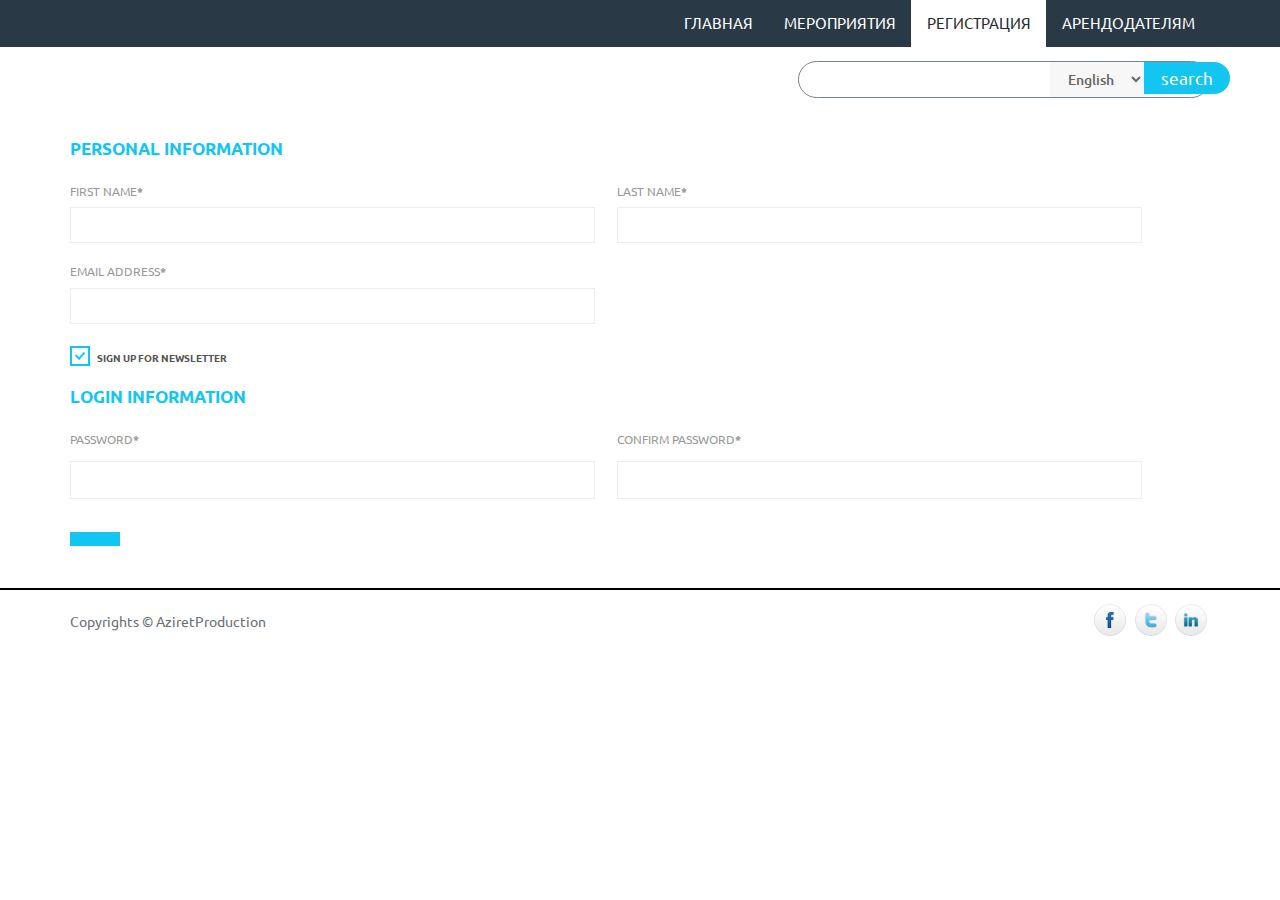
==== commit bf7a6c75: "Add files via upload" ====
--- a/register.html
+++ b/register.html
@@ -1,153 +1,155 @@
-
-<!DOCTYPE HTML>
-<html>
-<head>
-<title>Aziret</title>
-<link href="css/bootstrap.css" rel="stylesheet" type="text/css" media="all">
-<link href="css/style.css" rel="stylesheet" type="text/css" media="all" />
-<meta name="viewport" content="width=device-width, initial-scale=1">
-<meta http-equiv="Content-Type" content="text/html; charset=utf-8" />
-<meta name="keywords" content="Wowphotos Responsive web template, Bootstrap Web Templates, Flat Web Templates, Andriod Compatible web template,
-Smartphone Compatible web template, free webdesigns for Nokia, Samsung, LG, SonyErricsson, Motorola web design" />
-<script type="application/x-javascript"> addEventListener("load", function() { setTimeout(hideURLbar, 0); }, false); function hideURLbar(){ window.scrollTo(0,1); } </script>
-<link href='http://fonts.googleapis.com/css?family=Ubuntu:300,400,500,700' rel='stylesheet' type='text/css'>
-<script src="js/jquery.min.js"></script>
-<script src="js/jquery.easydropdown.js"></script>
-<script>$(document).ready(function(c) {
-	$('.alert-close').on('click', function(c){
-		$('.message').fadeOut('slow', function(c){
-	  		$('.message').remove();
-		});
-	});
-});
-</script>
-<script>$(document).ready(function(c) {
-	$('.alert-close1').on('click', function(c){
-		$('.message1').fadeOut('slow', function(c){
-	  		$('.message1').remove();
-		});
-	});
-});
-</script>
-
-</head>
-<body>
-<!-- header -->
-<div class="header">
-	<div class="container">
-		<div class="header-right">
-
-			<div class="head-nav">
-					<span class="menu"> </span>
-						<ul class="cl-effect-15">
-							<li><a href="index.html">Главная</a></li>
-							<li><a href="products.html">Мероприятия</a></li>
-							<li class="active"><a href="register.html">Регистрация
-							</a></li>
-								<div class="clearfix"> </div>
-						</ul>
-						<!-- script-for-nav -->
-					<script>
-						$( "span.menu" ).click(function() {
-						  $( ".head-nav ul" ).slideToggle(300, function() {
-							// Animation complete.
-						  });
-						});
-					</script>
-				<!-- script-for-nav -->
-				</div>
-				<div class="clearfix"> </div>
-		</div>
-		<div class="clearfix"> </div>
-	</div>
-</div>
-<div class="header-bottom">
-	<div class="container">
-		<div class="logo">
-			<a href="index.html"><img src="images/logo.png" class="img-responsive" alt=""></a>
-		</div>
-		<div class="search2">
-					  <form>
-						 <li><input type="text" value="" onfocus="this.value = '';" onblur="if (this.value == '') {this.value = '';}"></li>
-						 <li><div class="section_room1">
-							<select id="country" onchange="change_country(this.value)" class="frm-field required">
-								<option value="null">English</option>
-								<option value="null">French</option>
-								<option value="AX">Arab</option>
-							</select>
-						</div></li>
-						<li> <input type="submit" value="search"></li>
-						<div class="clearfix"> </div>
-					  </form>
-					</div>
-		<div class="clearfix"> </div>
-	</div>
-</div>
-<!-- header -->
-<!-- registration -->
-	<div class="main-1">
-
-		<div class="container">
-			<div class="register">
-		  	  <form>
-				 <div class="register-top-grid">
-					<h3>PERSONAL INFORMATION</h3>
-					 <div class="wow fadeInLeft" data-wow-delay="0.4s">
-						<span>First Name<label>*</label></span>
-						<input type="text">
-					 </div>
-					 <div class="wow fadeInRight" data-wow-delay="0.4s">
-						<span>Last Name<label>*</label></span>
-						<input type="text">
-					 </div>
-					 <div class="wow fadeInRight" data-wow-delay="0.4s">
-						 <span>Email Address<label>*</label></span>
-						 <input type="text">
-					 </div>
-					 <div class="clearfix"> </div>
-					   <a class="news-letter" href="#">
-						 <label class="checkbox"><input type="checkbox" name="checkbox" checked=""><i> </i>Sign Up for Newsletter</label>
-					   </a>
-					 </div>
-				     <div class="register-bottom-grid">
-						    <h3>LOGIN INFORMATION</h3>
-							 <div class="wow fadeInLeft" data-wow-delay="0.4s">
-								<span>Password<label>*</label></span>
-								<input type="password">
-							 </div>
-							 <div class="wow fadeInRight" data-wow-delay="0.4s">
-								<span>Confirm Password<label>*</label></span>
-								<input type="password">
-							 </div>
-					 </div>
-				</form>
-				<div class="clearfix"> </div>
-				<div class="register-but">
-				   <form>
-					   <button type="submit" value="submit">
-					   <div class="clearfix"> </div>
-				   </form>
-				</div>
-		   </div>
-		 </div>
-	</div>
-<!-- registration -->
-
-<!-- footer-bottom -->
-<div class="footer-bottom">
-	<div class="container">
-		<p>Copyrights © AziretProduction</p>
-		<div class="social">
-			<ul>
-				<li><a href="#"><i class="fb"></i></a></li>
-				<li><a href="#"><i class="twt"></i></a></li>
-				<li><a href="#"><i class="in"></i></a></li>
-					<div class="clearfix"> </div>
-			</ul>
-		</div>
-		<div class="clearfix"> </div>
-	</div>
-</div>
-<!-- footer-bottom -->
-</body>
-</html>
+
+<!DOCTYPE HTML>
+<html>
+<head>
+<title>Aziret</title>
+<link href="css/bootstrap.css" rel="stylesheet" type="text/css" media="all">
+<link href="css/style.css" rel="stylesheet" type="text/css" media="all" />
+<meta name="viewport" content="width=device-width, initial-scale=1">
+<meta http-equiv="Content-Type" content="text/html; charset=utf-8" />
+<meta name="keywords" content="Wowphotos Responsive web template, Bootstrap Web Templates, Flat Web Templates, Andriod Compatible web template,
+Smartphone Compatible web template, free webdesigns for Nokia, Samsung, LG, SonyErricsson, Motorola web design" />
+<script type="application/x-javascript"> addEventListener("load", function() { setTimeout(hideURLbar, 0); }, false); function hideURLbar(){ window.scrollTo(0,1); } </script>
+<link href='http://fonts.googleapis.com/css?family=Ubuntu:300,400,500,700' rel='stylesheet' type='text/css'>
+<script src="js/jquery.min.js"></script>
+<script src="js/jquery.easydropdown.js"></script>
+<script>$(document).ready(function(c) {
+	$('.alert-close').on('click', function(c){
+		$('.message').fadeOut('slow', function(c){
+	  		$('.message').remove();
+		});
+	});
+});
+</script>
+<script>$(document).ready(function(c) {
+	$('.alert-close1').on('click', function(c){
+		$('.message1').fadeOut('slow', function(c){
+	  		$('.message1').remove();
+		});
+	});
+});
+</script>
+
+</head>
+<body>
+<!-- header -->
+<div class="header">
+	<div class="container">
+		<div class="header-right">
+
+			<div class="head-nav">
+					<span class="menu"> </span>
+						<ul class="cl-effect-15">
+							<li><a href="index.html">Главная</a></li>
+							<li><a href="products.html">Мероприятия</a></li>
+							<li class="active"><a href="register.html">Регистрация
+							</a></li>
+<li><a href="rent.html">Арендодателям</a></li>
+
+								<div class="clearfix"> </div>
+						</ul>
+						<!-- script-for-nav -->
+					<script>
+						$( "span.menu" ).click(function() {
+						  $( ".head-nav ul" ).slideToggle(300, function() {
+							// Animation complete.
+						  });
+						});
+					</script>
+				<!-- script-for-nav -->
+				</div>
+				<div class="clearfix"> </div>
+		</div>
+		<div class="clearfix"> </div>
+	</div>
+</div>
+<div class="header-bottom">
+	<div class="container">
+		<div class="logo">
+			<a href="index.html"><img src="images/logo.png" class="img-responsive" alt=""></a>
+		</div>
+		<div class="search2">
+					  <form>
+						 <li><input type="text" value="" onfocus="this.value = '';" onblur="if (this.value == '') {this.value = '';}"></li>
+						 <li><div class="section_room1">
+							<select id="country" onchange="change_country(this.value)" class="frm-field required">
+								<option value="null">English</option>
+								<option value="null">French</option>
+								<option value="AX">Arab</option>
+							</select>
+						</div></li>
+						<li> <input type="submit" value="search"></li>
+						<div class="clearfix"> </div>
+					  </form>
+					</div>
+		<div class="clearfix"> </div>
+	</div>
+</div>
+<!-- header -->
+<!-- registration -->
+	<div class="main-1">
+
+		<div class="container">
+			<div class="register">
+		  	  <form>
+				 <div class="register-top-grid">
+					<h3>PERSONAL INFORMATION</h3>
+					 <div class="wow fadeInLeft" data-wow-delay="0.4s">
+						<span>First Name<label>*</label></span>
+						<input type="text">
+					 </div>
+					 <div class="wow fadeInRight" data-wow-delay="0.4s">
+						<span>Last Name<label>*</label></span>
+						<input type="text">
+					 </div>
+					 <div class="wow fadeInRight" data-wow-delay="0.4s">
+						 <span>Email Address<label>*</label></span>
+						 <input type="text">
+					 </div>
+					 <div class="clearfix"> </div>
+					   <a class="news-letter" href="#">
+						 <label class="checkbox"><input type="checkbox" name="checkbox" checked=""><i> </i>Sign Up for Newsletter</label>
+					   </a>
+					 </div>
+				     <div class="register-bottom-grid">
+						    <h3>LOGIN INFORMATION</h3>
+							 <div class="wow fadeInLeft" data-wow-delay="0.4s">
+								<span>Password<label>*</label></span>
+								<input type="password">
+							 </div>
+							 <div class="wow fadeInRight" data-wow-delay="0.4s">
+								<span>Confirm Password<label>*</label></span>
+								<input type="password">
+							 </div>
+					 </div>
+				</form>
+				<div class="clearfix"> </div>
+				<div class="register-but">
+				   <form>
+					   <button type="submit" value="submit">
+					   <div class="clearfix"> </div>
+				   </form>
+				</div>
+		   </div>
+		 </div>
+	</div>
+<!-- registration -->
+
+<!-- footer-bottom -->
+<div class="footer-bottom">
+	<div class="container">
+		<p>Copyrights © AziretProduction</p>
+		<div class="social">
+			<ul>
+				<li><a href="#"><i class="fb"></i></a></li>
+				<li><a href="#"><i class="twt"></i></a></li>
+				<li><a href="#"><i class="in"></i></a></li>
+					<div class="clearfix"> </div>
+			</ul>
+		</div>
+		<div class="clearfix"> </div>
+	</div>
+</div>
+<!-- footer-bottom -->
+</body>
+</html>
--- a/css/style.css
+++ b/css/style.css
@@ -1,2623 +1,2635 @@
-/*Author: W3layouts
-Author URL: http://w3layouts.com
-License: Creative Commons Attribution 3.0 Unported
-License URL: http://creativecommons.org/licenses/by/3.0/
---*/
-h4, h5, h6,
-h1, h2, h3 {margin-top: 0;}
-ul, ol {margin: 0;}
-p {margin: 0;}
-html,body{
-	font-family: 'Ubuntu', sans-serif;
-}
-body a{
-    transition:0.5s all;
-	-webkit-transition:0.5s all;
-	-moz-transition:0.5s all;
-	-o-transition:0.5s all;
-	-ms-transition:0.5s all;
-}
-.cart1{
-	vertical-align: middle;
-	display: inline-block;
-	position:relative;
-}
-a.cart-in{
-	width: 23px;
-	height: 20px;
-	background: url(../images/cart.png)no-repeat 0px 0px;
-	display:block;
-	text-decoration:none;
-}
-.cart1 span{
-	background: #f8390d;
-  border-radius: 100px;
-  color: #fff;
-  font-size: 0.7em;
-  width: 20px;
-  height: 20px;
-  display: block;
-  top: -5px;
-  right: -8px;
-  position: absolute;
-  text-align: center;
-  border: 1px solid #E73737;
-  padding: 2px 0 0;
-}
-.icon1 li {
-  float: left;
-  position: relative;
-}
-/*----*/
-/* start icon styles */
-.sub-icon1 h3{
-	font-size:1.3em;
-	padding:0 0 0.5em;
-	color:#13C6F2;
-}
-.icon1:before,.icon1:after {
-	content: "";
-	display: table;
-}
-.icon1:after {
-	clear: both;
-}
-ul.icon1{
-	float:right;
-	zoom: 1;
-	list-style: none;
-	padding: 0;
-	margin-left:0;
-}
-.icon1 li {
-	float: left;
-	position: relative;
-	display: inline-block;
-}
-.icon1 li:last-child{
-	border-right:none;
-}
-.icon1 li:hover > a {
-	color: #fafafa;
-}
-*html .icon1 li a:hover { /* IE6 only */
-	color: #fafafa;
-}
-.icon1 ul {
-	width:250px;
-	margin: 20px 0 0 0;
-	opacity: 0;
-	visibility: hidden;
-	position: absolute;
-	top:38px;
-	z-index: 1;
-	right: -100px;
-	background: #fff;
-	-webkit-transition: all .2s ease-in-out;
-	-moz-transition: all .2s ease-in-out;
-	-ms-transition: all .2s ease-in-out;
-	-o-transition: all .2s ease-in-out;
-	transition: all .2s ease-in-out;
-	padding:1em 1.5em;
-	 box-shadow: 2px 3px 19px 1px rgba(42, 57, 70, 1);
-}
-.icon1 li:hover > ul {
-	opacity: 1;
-	visibility: visible;
-	margin: 0;
-	z-index: 9999;
-}
-.icon1 ul ul {
-	top: 6px;
-	left: 158px;
-	margin: 0 0 0 20px;
-}
-.icon1 ul li {
-	/*--float: none;--*/
-	display: block;
-	border: 0;
-}
-.icon1 ul li:first-child{
-	border-top:none;
-}
-.icon1 ul li:first-child a{
-	border-top-left-radius: 5px;
-	-webkit-border-top-left-radius: 5px;
-	-moz-border-top-left-radius: 5px;
-	-o-border-top-left-radius: 5px;
-}
-.icon1 ul li:last-child {
-	-moz-box-shadow: none;
-	-webkit-box-shadow: none;
-	box-shadow: none;
-}
-.icon1 ul a {
-	_height: 10px; /*IE6 only*/
-	white-space: nowrap;
-	float: none;
-	text-transform: none;
-}
-.active-icon{
-	display: block;
-}
-.icon1 ul li:first-child > a:after {
-	content: '';
-	position: absolute;
-	left: 45%;
-	top: -30px;
-	border-left: 10px solid transparent;
-	border-right:10px solid transparent;
-	border-bottom:10px solid #f0f0f0;
-}
-.icon1 ul ul li:first-child a:after {
-	left: -100px;
-	top: 0%;
-	margin-top: -6px;
-	border-left: 0;
-	border-bottom:20px solid transparent;
-	border-top: 20px solid transparent;
-	border-right:20px solid #323757;
-}
-/* Mobile */
-.icon1-trigger {
-	display: none;
-}
-.sub-icon1 img{
-	border:none;
-	display:inline-block;
-	vertical-align:middle;
-}
-.cart_box{
-	margin-bottom:1em;
-	border-bottom:1px solid #E0E0E0;
-	margin-bottom:10px;
-	padding-bottom:10px;
-}
-.list_img{
-	float:left;
-	width:20%;
-	border:1px solid #e0e0e0;
-	margin-right:6%;
-}
-.list_desc {
-  float: left;
-  width: 50%;
-  color: #13c6f1;
-}
-.list_desc h4 a{
-	color:#000 !important;
-	font-size:12px !important;
-	text-decoration:none;
-	font-weight:400;
-	text-transform:uppercase;
-	padding: 1em 0 !important;
-}
-span.actual{
-	color:#92d3d0;
-	font-size:13px;
-	font-weight:600;
-}
-.list_desc h4 a:hover{
-	color: #f54d56;
-}
-.total {
-  padding: 4px 10px;
-  background: rgba(71, 182, 209, 0.58);
-  margin: 0.6em 0;
-}
-.cart_box, .cart_box1{
-	position:relative;
-}
-.alert-close {
-  background:#13c6f1 url('../images/close.png') no-repeat 6px 6px;
-  cursor: pointer;
-  height: 22px;
-  width: 22px;
-  position: absolute;
-  right:-12px;
-  top:5px;
-  -webkit-transition: color 0.2s ease-in-out;
-  -moz-transition: color 0.2s ease-in-out;
-  -o-transition: color 0.2s ease-in-out;
-  transition: color 0.2s ease-in-out;
-}
-.alert-close1 {
-  background:#13c6f1 url('../images/close.png') no-repeat 6px 6px;
-  cursor: pointer;
-  height: 22px;
-  width: 22px;
-  position: absolute;
-  right:-12px;
-  top:5px;
-  -webkit-transition: color 0.2s ease-in-out;
-  -moz-transition: color 0.2s ease-in-out;
-  -o-transition: color 0.2s ease-in-out;
-  transition: color 0.2s ease-in-out;
-}
-.total_left {
-  float: left;
-  color: #555;
-}
-.total_right {
-  float: right;
-  font-size: 1em;
-  color: #f26d20;
-  font-weight: 600;
-}
-.check_button{
-	text-align:center;
-}
-.check_button a {
-  color: #fff;
-  font-size: 0.8125em !important;
-  text-transform: uppercase;
-  font-weight: 600;
-  text-decoration: none;
-  border: none;
-  cursor: pointer;
-  padding: 5px 10px !important;
-  display: inline-block;
-  outline: none;
-  -webkit-transition: all 0.3s;
-  -moz-transition: all 0.3s;
-  transition: all 0.3s;
-  background: #13c6f1;
-  margin: 10px auto 0;
-  width: 36%;
-}
-.check_button a:hover{
-	background:#fb5e33;
-	color:#fff !important;
-}
-.header {
-  background: #2a3946;
-}
-.header-right {
-  float: right;
-}
-.hea-rig li a {
-  display: inline-block;
-  margin: 0 0.5em;
-  color: #fff;
-}
-.hea-rig {
-  float: left;
-  padding: 0.75em 0;
-  color: #fff;
-  margin-right: 1em;
-}
-.hea-rig li a {
-  color: #ffffff;
-  font-size: 1.2em;
-    text-decoration: none;
-}
-.head-nav{
-	float:right;
-}
-.head-nav ul{
-	margin:0;
-	padding:0;
-}
-.head-nav ul li{
-	display:inline-block;
-float:left;
-}
-.head-nav ul li a {
-  color: #ffffff;
-  text-decoration: none;
-  font-size: 1.1em;
-  font-weight: 400;
-  display: block;
-  padding: 0.8em 1em;
-  text-transform: uppercase;
-}
-.head-nav ul li a:hover,.head-nav ul li.active a{
-	color:#272a30;
-	background:#fff;
-}
-.logo {
-  float: left;
-  padding: 0.45em 0;
-}
-.logo a {
-	display: block;
-}
-.header-bottom{
-background:#ffffff;
-padding:1em 0;
-}
-.search2 li {
-  display: inline-block;
-  vertical-align: middle;
-  float: left;
-}
-.search2 {
-float: right;
-}
-.search2 {
-  background: none;
-  width: 36.1%;
-  margin: 0px 0px 0px 0px;
-  border: 1px solid #758594;
-  border-radius: 50px;
-}
-.search2 input[type="text"] {
-  outline: none;
-  color: #758594;
-  background: none;
-  font-size: 1em;
-  border: none;
-  font-weight: 400;
-  font-style: italic;
-  width: 92.33%;
-  text-align: left;
-  padding: 0.45em 1.5em;
-  vertical-align: middle;
-}
-.search2 input[type="submit"] {
-  background: #13c6f1;
-  padding: 4px 17px;
-  border: none;
-  cursor: pointer;
-  position: absolute;
-  outline: none;
-  font-size: 1.2em;
-  border-radius: 0px 18px 18px 0px;
-  color:#fff;
-}
-.section_room1 select {
-  width: 100%;
-  color: #676769;
-  font-size: 1em;
-  font-weight: 500;
-  padding: 7px 14px;
-  outline: none;
-  background: #f7f7f7;
-  border: none;
-  cursor: pointer;
-}
-.banner {
-  background: url(../images/banner.jpg) no-repeat;
-  background-size: cover;
-  -webkit-background-size: cover;
-  -moz-background-size: cover;
-  -o-background-size: cover;
-  -ms-background-size: cover;
-  min-height:564px;
-}
-.banner-info h2 {
-  color: #000;
-  font-size: 3em;
-  margin: 0;
-  font-weight: 700;
-}
-.banner-info p {
-  color: #000;
-  font-size: 1.1em;
-  font-weight: 400;
-  line-height: 1.8em;
-  margin: 1em 0;
-}
-.banner-info {
-  padding: 11.5em 0 0;
-  width: 48%;
-}
-.banner h1 {
-  color: #fff;
-  font-size: 2.5em;
-  font-weight: 300;
-  text-align: center;
-  background: rgba(252, 228, 228, 0.43);
-  padding: 0.5em 0;
-}
-i.ima {
-  width: 116px;
-  height: 116px;
-  background: url(../images/img-sprite.png)no-repeat -7px -8px;
-  display: inline-block;
-  vertical-align: middle;
-}
-i.ban {
-  width: 116px;
-  height: 116px;
-  background: url(../images/img-sprite.png)no-repeat -132px -8px;
-  display: inline-block;
-  vertical-align: middle;
-}
-i.art {
-  width: 116px;
-  height: 116px;
-  background: url(../images/img-sprite.png)no-repeat -258px -8px;
-  display: inline-block;
-  vertical-align: middle;
-}
-.millons {
-  background: url(../images/mid-banner.jpg) no-repeat;
-  background-size: cover;
-  -webkit-background-size: cover;
-  -moz-background-size: cover;
-  -o-background-size: cover;
-  -ms-background-size: cover;
-  min-height: 400px;
-  text-align: center;
-  padding: 3em 0;
-}
-.millons h4 {
-  color: #fff;
-  font-size: 1.7em;
-  margin: 0.5em 0;
-  font-weight: 500;
-}
-.millons p {
-  font-size: 1.1em;
-  margin: 1em 0;
-  line-height: 1.8em;
-  font-weight: 400;
-  color:#fff;
-}
-.socc {
-  background: url(../images/foot-banner.jpg) no-repeat;
-  background-size: cover;
-  -webkit-background-size: cover;
-  -moz-background-size: cover;
-  -o-background-size: cover;
-  -ms-background-size: cover;
-  min-height: 299px;
-  text-align: center;
-  padding: 3em 0;
-}
-.socc h4 {
-  color: #fff;
-  font-size: 1.7em;
-  margin: 1em 0 0;
-  font-weight: 500;
-}
-.socc img {
-  border: 5px solid #fff;
-  border-radius: 0.4em;
-}
-.become {
-  background: url(../images/mid-banner1.jpg) no-repeat;
-  background-size: cover;
-  -webkit-background-size: cover;
-  -moz-background-size: cover;
-  -o-background-size: cover;
-  -ms-background-size: cover;
-  min-height: 349px;
-  text-align: center;
-  padding: 3em 0;
-  border-top: 2px solid #e6dec1;
-  border-bottom: 2px solid #e6dec1;
-}
-.become h4 {
-  color: #584915;
-  font-size: 2em;
-  padding: 0.5em;
-  margin: 0 auto;
-  font-weight: 600;
-  border-bottom: 2px dashed #584915;
-  width: 72%;
-}
-.become p {
-  color: #736841;
-  font-size: 1.2em;
-  margin: 1em auto;
-  line-height: 1.8em;
-  width: 69%;
-}
-.hea-rig span {
-  background: #f26d20;
-  font-size: 0.95em;
-  border-radius: 50%;
-  padding: 0.25em 0.6em;
-  margin-left: 1em;
-  vertical-align: middle;
-}
-a.more {
-  text-decoration: none;
-  font-size: 1.3em;
-  color: #fefefe;
-  padding: 0.3em 1.2em 0.3em;
-background: rgb(240,179,74); /* Old browsers */
-background: -moz-linear-gradient(top,  rgba(240,179,74,1) 0%, rgba(235,152,58,1) 41%, rgba(235,151,58,1) 51%, rgba(233,144,54,1) 100%); /* FF3.6+ */
-background: -webkit-gradient(linear, left top, left bottom, color-stop(0%,rgba(240,179,74,1)), color-stop(41%,rgba(235,152,58,1)), color-stop(51%,rgba(235,151,58,1)), color-stop(100%,rgba(233,144,54,1))); /* Chrome,Safari4+ */
-background: -webkit-linear-gradient(top,  rgba(240,179,74,1) 0%,rgba(235,152,58,1) 41%,rgba(235,151,58,1) 51%,rgba(233,144,54,1) 100%); /* Chrome10+,Safari5.1+ */
-background: -o-linear-gradient(top,  rgba(240,179,74,1) 0%,rgba(235,152,58,1) 41%,rgba(235,151,58,1) 51%,rgba(233,144,54,1) 100%); /* Opera 11.10+ */
-background: -ms-linear-gradient(top,  rgba(240,179,74,1) 0%,rgba(235,152,58,1) 41%,rgba(235,151,58,1) 51%,rgba(233,144,54,1) 100%); /* IE10+ */
-background: linear-gradient(to bottom,  rgba(240,179,74,1) 0%,rgba(235,152,58,1) 41%,rgba(235,151,58,1) 51%,rgba(233,144,54,1) 100%); /* W3C */
-filter: progid:DXImageTransform.Microsoft.gradient( startColorstr='#f0b34a', endColorstr='#e99036',GradientType=0 ); /* IE6-9 */
-  display: inline-block;
-  font-weight: 400;
-  border-radius: 1em;
-  box-shadow: 0px -2px 1px 0px #584915;
-   transition:0.5s all;
-	-webkit-transition:0.5s all;
-	-moz-transition:0.5s all;
-	-o-transition:0.5s all;
-	-ms-transition:0.5s all;
-}
-a.more:hover{
-	background:#f1b64c;
-}
-.become h6 a {
-  color: #584915;
-  font-size: 1.7em;
-  text-decoration: underline;
-}
-.become h6 a:hover{
-	color:#13c6f1;
-}
-.become h6{
-margin:1em 0 0;
-}
-.youre {
-  background: url(../images/b-banner.jpg) no-repeat;
-  background-size: cover;
-  -webkit-background-size: cover;
-  -moz-background-size: cover;
-  -o-background-size: cover;
-  -ms-background-size: cover;
-  min-height: 188px;
-  text-align: center;
-  padding: 3em 0;
-}
-.you-top li {
-  display: inline-block;
-  margin: 0 1.5em;
-}
-.you-top {
-  margin: 4em 0 0;
-}
-.youre h5 {
-  color: #646464;
-  font-size: 1.3em;
-  background: #eaeaea;
-  padding: 0.5em 1.5em;
-  border-radius: 1em;
-  margin: 0 auto;
-  width: 22%;
-}
-
-.footer {
-  background: url(../images/foo.jpg) no-repeat;
-  background-size: cover;
-  -webkit-background-size: cover;
-  -moz-background-size: cover;
-  -o-background-size: cover;
-  -ms-background-size: cover;
-  min-height: 188px;
-  text-align: center;
-  padding: 3em 0;
-}
-.footer li a span {
-  width: 12px;
-  height: 12px;
-  display: inline-block;
-  background: url(../images/arrow.png) no-repeat 0px 0px;
-  margin-right: 0.4em;
-}
-.footer li a {
-  color: #fff;
-  padding: 0.5em 0;
-  text-decoration: none;
-  font-size: 1em;
-  line-height: 2em;
-}
-.footer li a:hover{
-	color:#89daf2;
-}
-.footer li{
-text-align:left;
-display:block;
-}
-.footer ul{
-padding:0;
-}
-.footer h4 {
-  color: #d9d8d8;
-  font-size: 1.3em;
-  font-weight: 500;
-  text-align: left;
-  margin-bottom: 1em;
-}
-.section_room {
-  text-align: left;
-}
-.section_room select {
-  width: 74%;
-  color: #676769;
-  font-size: 1em;
-  font-weight: 500;
-  padding: 7px;
-  outline: none;
-  background: #252629;
-  border: 1px solid #181a1c;
-  border-radius: 4px;
-  -webkit-border-radius: 4px;
-  -moz-border-radius: 4px;
-  -o-border-radius: 4px;
-  cursor: pointer;
-}
-.cont-1 input[type="text"] {
-  display: block;
-  width: 80%;
-  padding: 0.4em 1em;
-  outline: none;
-  font-size: 1em;
-  font-weight: 300;
-  color: #676769;
-  background: rgba(53, 52, 52, 0.58);
-  border: none;
-  margin-bottom: 0.5em;
-  border-radius: 0.8em;
-    border: 1px solid #1E1E1E;
-}
-.cont-1 input[type="submit"] {
-  font-size: 1em;
-  font-weight: 400;
-  color: #283132;
-  background: #48c4d3;
-  text-transform: uppercase;
-  padding: 0.2em 1em;
-  border-radius: 0.8em;
-  border: none;
-  transition: all 0.3s ease-out;
-  -webkit-transition: all 0.3s ease-out;
-  -moz-transition: all 0.3s ease-out;
-  -o-transition: all 0.3s ease-out;
-  -webkit-apperance: none;
-  outline: none;
-}
-.cont-1 input[type="submit"]:hover{
-	background:#F26D20;
-}
-.cont-1 textarea {
-  resize: none;
-  width: 100%;
-  margin: 0 auto;
-   font-size: 1em;
-  font-weight: 300;
-  color: #676769;
-  background: rgba(53, 52, 52, 0.58);
-  outline: none;
-  padding: 0.4em 1em;
-  border: none;
-  min-height: 4em;
-  -webkit-appearance: none;
-  letter-spacing: 1px;
-  border-radius: 0.8em;
-    border: 1px solid #1E1E1E;
-}
-.smt {
-  text-align: right;
-}
-.section_room {
-  text-align: left;
-  margin-bottom: 2em;
-}
-.footer-bottom p {
-  color: #6A7076;
-  font-size: 1em;
-  margin: 0.4em 0;
-  line-height: 1.8em;
-  float: left;
-  font-weight: 400;
-}
-.footer-bottom a{
- color: #6A7076;
- text-decoration:none;
-}
-.footer-bottom a:hover{
-	 color: #89daf2;
-}
-.footer-bottom {
-  background: #1f2123;
-  padding: 1em 0;
-  border-top: 2px solid #000;
-}
-.social li {
-  display: inline-block;
-  margin: 0 0.2em;
-}
-i.fb {
-  width: 32px;
-  height: 32px;
-  background: url(../images/img-sprite.png)no-repeat -29px -136px;
-  float: left;
-  vertical-align: middle;
-
-}
-i.fb:hover{
-  background: url(../images/img-sprite.png)no-repeat -29px -176px;
-}
-i.twt {
-  width: 32px;
-  height: 32px;
-  background: url(../images/img-sprite.png)no-repeat -71px -136px;
-  float: left;
-  vertical-align: middle;
-
-}
-i.twt:hover{
-  background: url(../images/img-sprite.png)no-repeat -72px -176px;
-}
-i.in {
-  width: 32px;
-  height: 32px;
-  background: url(../images/img-sprite.png)no-repeat  -112px -136px;
-  float: left;
-  vertical-align: middle;
-
-}
-.img-responsive{
-	padding-right: 10px;
-}
-i.in:hover{
-  background: url(../images/img-sprite.png)no-repeat -112px -176px;
-}
-.social {
-  float: right;
-}
-.content_top {
-  padding: 15px 20px;
-  border: 1px solid #13c6f1;
-  border-radius: 3px;
-  background: #13c6f1;
-}
-.heading {
-	float: left;
-	margin-right: 10%;
-}
-.heading h3 {
-  font-size: 1.6em;
-  color: #fff;
-  text-transform: uppercase;
-  margin: 0;
-}
-.page-no {
-	float: right;
-	width: 21%;
-}
-.page-no p {
-	float: left;
-	font-size: 0.8125em;
-	padding: 0.3em 0;
-	color: #2A3946;
-}
-.page-no ul {
-	display: inline;
-}
-.page-no ul li {
-  float: left;
-  display: inline-block;
-}
-.page-no li a {
-	font-size: 0.8125em;
-	color:#2A3946;
-	line-height: 1.6em;
-	padding: 5px 5px;
-}
-.page-no li a:hover{
-	color:#fff;
-}
-/*-- GRID OF FOUR -- */
-.col_1_of_4{
-	display: block;
-	float:left;
-	margin: 1% 0 1% 1.6%;
-	background: #313131;
-	box-shadow: inset 0 0 150px rgba(0, 0, 0, 0.7);
-}
-.col_1_of_4:first-child { margin-left: 0; }
-
-.span_1_of_4 {
-  width: 23.8%;
-  padding: 1.5%;
-}
-.span_1_of_4  h3{
-	color:#C94848;
-	margin-bottom: .5em;
-	font-size:1.5em;
-	line-height: 1.2;
-	font-weight : normal;
-	margin-top: 0px;
-	letter-spacing: -1px;
-}
-.span_1_of_4  p {
-	font-size:0.8125em;
-	padding:0.5em 0;
-	color: #333;
-	line-height: 1.5em;
-}
-/***** Media Quries *****/
-@media only screen and (max-width: 1024px) {
-	.wrap{
-		width:95%;
-	}
-}
-/*  GO FULL WIDTH AT LESS THAN 640 PIXELS */
-@media only screen and (max-width: 640px) and (min-width: 480px) {
-	.wrap{
-		width:95%;
-	}
-	.col_1_of_4{
-		margin: 1% 0 1% 0%;
-	}
-	.span_1_of_4 {
-  width: 50%;
-  padding: 3%;
-}
-}
-/*  GO FULL WIDTH AT LESS THAN 480 PIXELS */
-@media only screen and (max-width: 480px) {
-	.wrap{
-		width:95%;
-	}
-	.col_1_of_4{
-		margin: 1% 0 1% 0%;
-	}
-	.span_1_of_4 {
-  width: 50%;
-  padding: 4%;
-}
-}
-p.title a {
-  font-size: 1.4em;
-  color: #999;
-  line-height: 1.5em;
-  text-decoration:none;
-}
-p.title a:hover{
-	color:#13c6f1;
-}
-.price {
-	margin-bottom: 5%;
-	font-size: 15px;
-}
-span.actual{
-	color:#999;
-}
-.button{
-	font-size:.8em;
-	padding:7px 15px;
-	background:#49BB52;
-	color: #FFF;
-	border: none;
-	text-decoration: none;
-	outline: 0;
-	cursor: pointer;
-	-webkit-transition: .2s all linear;
-		-moz-transition: .2s all linear;
-		-o-transition: .2s all linear;
-		transition: .2s all linear;
-}
-.button:hover{
-	background:#000;
-}
-.button1{
-	font-size:.8em;
-	padding:7px 15px;
-	float:left;
-	background:#49BB52;
-	color: #FFF;
-	border: none;
-	text-decoration: none;
-	outline: 0;
-	cursor: pointer;
-	-webkit-transition: all 0.5s ease-in-out;
--moz-transition: all 0.5s ease-in-out;
--o-transition: all 0.5s ease-in-out;
-transition: all 0.5s ease-in-out;
-}
-.button1:hover{
-	background:#000;
-}
-.button2{
-	font-size:.8em;
-	padding:7px 15px;
-	background:#C71CC7;
-	color: #FFF;
-	border: none;
-	text-decoration: none;
-	outline: 0;
-	cursor: pointer;
-	-webkit-transition: all 0.5s ease-in-out;
--moz-transition: all 0.5s ease-in-out;
--o-transition: all 0.5s ease-in-out;
-transition: all 0.5s ease-in-out;
-}
-.button2:hover{
-	background:#000;
-}
-.button3{
-	font-size:.8em;
-	padding:7px 15px;
-	background:#2E52E2;
-	color: #FFF;
-	border: none;
-	text-decoration: none;
-	outline: 0;
-	cursor: pointer;
-	-webkit-transition: all 0.5s ease-in-out;
--moz-transition: all 0.5s ease-in-out;
--o-transition: all 0.5s ease-in-out;
-transition: all 0.5s ease-in-out;
-}
-.button3:hover{
-	background:#000;
-}
-.button4{
-	font-size:.8em;
-	padding:7px 15px;
-	background:#E28C2E;
-	color: #FFF;
-	border: none;
-	text-decoration: none;
-	outline: 0;
-	cursor: pointer;
-	-webkit-transition: all 0.5s ease-in-out;
--moz-transition: all 0.5s ease-in-out;
--o-transition: all 0.5s ease-in-out;
-transition: all 0.5s ease-in-out;
-}
-.button4:hover{
-	background:#000;
-}
-.button5{
-	font-size:.8em;
-	padding:7px 15px;
-	background:#DF1C24;
-	color: #FFF;
-	border: none;
-	text-decoration: none;
-	outline: 0;
-	cursor: pointer;
-	-webkit-transition: all 0.5s ease-in-out;
--moz-transition: all 0.5s ease-in-out;
--o-transition: all 0.5s ease-in-out;
-transition: all 0.5s ease-in-out;
-}
-.button5:hover{
-	background:#000;
-}
-.button6{
-	font-size:.8em;
-	padding:7px 15px;
-	background:#03CAFC;
-	color: #FFF;
-	border: none;
-	text-decoration: none;
-	outline: 0;
-	cursor: pointer;
-	-webkit-transition: all 0.5s ease-in-out;
--moz-transition: all 0.5s ease-in-out;
--o-transition: all 0.5s ease-in-out;
-transition: all 0.5s ease-in-out;
-}
-.button6:hover{
-	background:#000;
-}
-.button7{
-	font-size:.8em;
-	padding:7px 15px;
-	background:#B49722;
-	color: #FFF;
-	border: none;
-	text-decoration: none;
-	outline: 0;
-	cursor: pointer;
-	-webkit-transition: all 0.5s ease-in-out;
--moz-transition: all 0.5s ease-in-out;
--o-transition: all 0.5s ease-in-out;
-transition: all 0.5s ease-in-out;
-}
-.button7:hover{
-	background:#000;
-}
-.button8{
-	font-size:.8em;
-	padding:7px 15px;
-	background:#B80E66;
-	color: #FFF;
-	border: none;
-	text-decoration: none;
-	outline: 0;
-	cursor: pointer;
-	-webkit-transition: all 0.5s ease-in-out;
--moz-transition: all 0.5s ease-in-out;
--o-transition: all 0.5s ease-in-out;
-transition: all 0.5s ease-in-out;
-}
-.button8:hover{
-	background:#000;
-}
-.cart{
-	text-align:center;
-}
-.btn1 {
-	border: none;
-	font-family: inherit;
-	color: #FFF;
-	cursor: pointer;
-	display: inline-block;
-	padding: 10px 20px;
-	text-transform: uppercase;
-	letter-spacing: 1px;
-	outline: none;
-	position: relative;
-	-webkit-transition: all 0.3s;
-	-moz-transition: all 0.3s;
-	transition: all 0.3s;
-	font-size: 13px;
-}
-.btn-8 {
-	display: block;
-	background:#49BB52;
-	-webkit-transform-style: preserve-20d;
-	-moz-transform-style: preserve-20d;
-	transform-style: preserve-20d;
-}
-.btn-8a:hover {
-	-webkit-transform: rotateX(-15deg);
-	-moz-transform: rotateX(-15deg);
-	-ms-transform: rotateX(-15deg);
-	transform: rotateX(-15deg);
-}
-/*--image-effect--*/
-.view {
-   width:100%;
-   margin-bottom: 20px;
-   float: left;
-   overflow: hidden;
-   position: relative;
-   text-align: center;
-   cursor: default;
-}
-.view .mask, .view .content {
-   width: 300px;
-   position: absolute;
-   overflow: hidden;
-   top: -25px;
-   left: -35px;
-}
-.view img {
-   display: block;
-   position: relative;
-}
-.effect img {
-   opacity:1;
-   -moz-transform:scale(1,1);
-   -webkit-transform:scale(1,1);
-   -o-transform:scale(1,1);
-   -ms-transform:scale(1,1);
-   transform:scale(1,1);
-   -webkit-transition: all 0.2s ease-in;
-   -moz-transition: all 0.2s ease-in;
-   -o-transition: all 0.2s ease-in;
-   -ms-transition: all 0.2s ease-in;
-   transition: all 0.2s ease-in;
-}
-.effect:hover img {
-	 -moz-transform:scale(2,2);
-   -webkit-transform:scale(2,2);
-   -o-transform:scale(2,2);
-   -ms-transform:scale(2,2);
-   transform:scale(2,2);
-}
-.effect:hover .mask {
-   opacity: 1;
-   -webkit-transform: translateY(0px);
-   -moz-transform: translateY(0px);
-   -o-transform: translateY(0px);
-   -ms-transform: translateY(0px);
-   transform: translateY(0px);
-}
-.effect:hover a.info {
-	opacity:1;
-   -moz-transform:translateY(100px);
-   -webkit-transform:translateY(100px);
-   -o-transform:translateY(100px);
-   -ms-transform:translateY(100px);
-   transform:translateY(100px);
-}
-.products-1 {
-  padding: 3em 0;
-}
-.products {
-  padding:1em 0 3em;
-}
-.products {
-  background: rgb(247, 247, 247);
-}
-/*--single--*/
-/*--  GRID OF Content and sidebar -- */
-
-.content:first-child {
-	margin-left: 0;
-}
-.content:first-child {
-margin-left: 0;
-}
-.span_1_of_2 {
-	width:100%;
-	background: #313131;
-	box-shadow: inset 0 0 150px rgba(0, 0, 0, 0.7);
-	padding: 1.5%;
-}
-.content {
-	display: block;
-
-}
-.images_3_of_2 {
-	width: 45.2%;
-	float: left;
-}
-.images_3_of_2 img {
-	max-width: 100%;
-	display: block;
-}
-.span_3_of_2 {
-	width: 52.2%;
-}
-.desc {
-	display: block;
-	float: left;
-	margin: 0% 0 0% 2.6%;
-}
-.span_3_of_2 h3 {
-	color:#fff;
-	margin-bottom: 0.3em;
-	font-size: 1.4em;
-	font-weight: normal;
-	margin-top: 0px;
-	letter-spacing: -1px;
-}
-.span_3_of_2 p {
-	font-size: 0.8125em;
-	padding: 0.3em 0;
-	color: #868686;
-	line-height: 1.6em;
-}
-p.para {
-	font-size: 0.8125em;
-	padding: 0.3em 0;
-	color: #868686;
-	line-height: 1.6em;
-	margin-bottom: 5%;
-	padding-right: 10px;
-}
-.links {
-	padding: 10px 0px;
-	border: 1px solid #3A3939;
-	border-left: none;
-	border-right: none;
-}
-.links ul li {
-	display: inline-block;
-}
-.links ul li a {
-	font-size: 13px;
-	color:#999;
-	padding-left: 20px;
-}
-.leave-comment, .leave-reply {
-	margin: 5% 0 -2%;
-}
-.leave-comment a, .leave-reply a {
-  color: #868686;
-  font-size: 15px;
-  text-decoration: none;
-}
-.comments-area {
-	margin-top: 50px;
-	color: #666;
-}
-.comments-area p {
-	position: relative;
-	padding: 8px 0;
-}
-.comments-area label {
-	display: block;
-	color:#999;
-	font-size:13px;
-}
-.comments-area span {
-	color: #03CAFC;
-	position: absolute;
-	left: 4px;
-	top: 30px;
-}
-.links ul {
-  padding: 0;
-}
-.comments-area input[type="text"] {
-	padding: 7px 15px;
-	width: 47%;
-	color: #999;
-	font-size: 13px;
-	border: none;
-	background:#3D3D3D;
-	outline: none;
-	display: block;
-}
-.comments-area textarea {
-	padding: 16px 15px;
-	width: 70%;
-	color: #999;
-	font-size: 13px;
-	outline: none;
-	height: 100px;
-	display: block;
-	border: none;
-	background:#3D3D3D;
-}
-.comments-area input[type="submit"] {
-	padding: 8px 15px;
-	color:#F0F0F0;
-	background:#3D3D3D;
-	border: 1px solid #3D3B3B;
-	cursor: pointer;
-}
-.categories li a {
-	display: inline;
-	color: #868686;
-	font-size: 13px;
-	margin-bottom: 20px;
-}
-.categories li a:hover{
-	color:#fff;
-}
-.comments-area input[type="submit"]:hover{
-	text-decoration:underline;
-}
-.rightsidebar {
-	display: block;
-	float: left;
-	margin: 0% 0 0% 1.6%;
-}
-.span_3_of_1 {
-	padding: 1.5%;
-	width: 25.2%;
-	background: #313131;
-	box-shadow: inset 0 0 150px rgba(0, 0, 0, 0.7);
-}
-.blog-bottom {
-  margin-bottom: 12%;
-}
-.span_3_of_2 h4, .span_3_of_1 h4 {
-	color:#fff;
-	margin-bottom: 0.9em;
-	font-size: 1.4em;
-	font-weight: normal;
-	margin-top: 0px;
-	letter-spacing: -1px;
-}
-.archive-module li+li, .categories li+li, .mod-menu .nav.menu li+li, .list1 ul li+li {
-	border-top: 1px solid #3A3939;
-	padding: 6px 0 7px;
-}
-.categories li {
-	list-style: none;
-	padding: 0 0 7px;
-	background: url(../images/list_marker.gif) 100% 50% no-repeat;
-}
-.post-list {
-	margin-bottom:13%;
-}
-.blog-bottom ul {
-  padding: 0;
-}
-.po-li {
-  position: relative;
-  display: block;
-  float: left;
-  width: 47%;
-  margin-right: 3%;
-  border: 5px solid #999;
-}
-.po-li a img {
-	display: block;
-}
-.post-text {
-  float: right;
-  width: 50%;
-}
-span.time {
-	color:#03CAFC;
-	font-size: 13px;
-}
-h5.head {
-	color:#999;
-	padding: 1% 0;
-	font-size: 1.1em;
-}
-.span_3_of_1 p {
-	font-size: 0.8125em;
-	color:#999;
-	line-height: 1.6em;
-}
-span.italic {
-	color:#999;
-	font-size: 13px;
-	text-decoration: underline;
-	font-style: italic;
-}
-span.italic:hover{
-	text-decoration:none;
-}
-.links ul li img {
-	vertical-align: middle;
-	padding-right: 10px;
-}
-.links ul li a:hover {
-	text-decoration: underline;
-}
-.extra-wrap {
-	overflow: hidden;
-}
-.product-info .description span {
-	color: #191919;
-	font-weight: bold;
-}
-.prod-stock-2 {
-	float: left;
-	padding-top: 13px;
-	padding-right: 10px;
-	color:#999;
-}
-.prod-stock {
-	background: url('../images/stock.png') left 0px no-repeat;
-	float: left;
-	font-size: 12px;
-	height: 48px;
-	line-height: 12px;
-	padding-left: 5px;
-	padding-right: 5px;
-	padding-top: 10px;
-	text-align: center;
-	width: 48px;
-	color: #FFF;
-	font-weight: normal;
-}
-.list_desc span {
-  background: none;
-  color: #13c6f1;
-  font-size: 1.1em;
-}
-.padd-stock {
-	padding: 15px 0 10px 0;
-}
-.price {
-	font-size: 22px;
-	color:red;
-}
-.price-old {
-	text-decoration: line-through;
-	color:#999;
-	font-weight: normal;
-	font-size: 17px;
-	margin-right: 10px;
-}
-span.brand{
-	color:#999;
-	line-height: 2em;
-}
-span.brand a{
-	color:#999;
-}
-span.code{
-	color:#999;
-}
-span.points{
-	color:#999;
-	font-size:13px;
-}
-span.price-new{
-	color:#999;
-	margin-right:15px;
-}
-span.text{
-	font-size:1.2em;
-	color:#999;
-}
-span.price-tax{
-	color:#999;
-	font-size:13px;
-}
-.single-cart {
-	padding:10px 0px 20px 0px;
-	overflow: hidden;
-	color: #E7E7E7;
-	overflow: auto;
-}
-.single-cart div {
-	float: left;
-	margin-right: 30px;
-}
-.single-cart-top {
-	padding-right: 9px;
-}
-.single-cart-top-padd {
-	padding-top: 5px;
-	float: left;
-}
-.single-cart-top label {
-	font-size: 11px;
-	font-weight: bold;
-	color: #191919;
-	padding-right: 7px;
-}
-.cart-top-padd input[type='text'], input[type='password'], textarea {
-  background: #FFF;
-  border: 1px solid #E7E7E7;
-  padding: 1em 0.1em;
-  margin-top: 5px;
-  color: #929292;
-  font-size: 11px;
-  outline: none;
-  height: 14px;
-}
-.main {
-  padding: 4em 0;
-  background: #f7f7f7;
-}
-.products h1 {
-  color: #fff;
-  font-size: 2.5em;
-  font-weight: 300;
-  text-align: center;
-  background: rgba(249, 146, 146, 0.81);
-  padding: 0.5em 0;
-}
-.main-1 h1 {
-  color: #fff;
-  font-size: 2.5em;
-  font-weight: 300;
-  text-align: center;
-  background: rgba(249, 146, 146, 0.81);
-  padding: 0.5em 0;
-}
-.login-page h1 {
-  color: #fff;
-  font-size: 2.5em;
-  font-weight: 300;
-  text-align: center;
-  background: rgba(249, 146, 146, 0.81);
-  padding: 0.5em 0;
-}
-/*--login--*/
-.login-left {
-	padding: 0;
-}
-.login-left h3, .login-right h3 {
-	color:#13c6f1;
-	font-size: 1.2em;
-	padding-bottom: 0.5em;
-	font-weight:600;
-}
-.login-left p, .login-right p {
-	color: #868583;
-	display: block;
-	font-size: 1em;
-	margin: 0 0 2em 0;
-	line-height: 1.8em;
-}
-.acount-btn {
-	background: #13c6f1;
-	color: #FFF;
-	font-size: 1em;
-	padding: 0.7em 1.2em;
-	transition: 0.5s all;
-	-webkit-transition: 0.5s all;
-	-moz-transition: 0.5s all;
-	-o-transition: 0.5s all;
-	display: inline-block;
-	text-transform: uppercase;
-}
-.acount-btn:hover, .login-right input[type="submit"]:hover{
-	background:#000;
-	text-decoration:none;
-	color:#fff;
-}
-.login-right form {
-	padding: 1em 0;
-}
-.login-right form div {
-	padding: 0 0 2em 0;
-}
-.login-right span {
-	color: #999;
-	font-size:0.8125em;
-	padding-bottom: 0.2em;
-	display: block;
-	text-transform: uppercase;
-}
-.login-right input[type="text"] {
-	border: 1px solid #EEE;
-	outline-color:#4eaddf;
-	width: 96%;
-	font-size:0.8125em;
-	padding: 0.5em;
-}
-.login-right input[type="password"] {
-	border: 1px solid #EEE;
-	outline-color:#4eaddf;
-	width: 96%;
-	font-size:0.8125em;
-	padding: 1.3em;
-}
-.register-top-grid input[type="password"], .register-bottom-grid input[type="password"] {
-  border: 1px solid #EEE;
-  outline-color: #4eaddf;
-  width: 96%;
-  font-size: 1em;
-  padding: 1.3em;
-}
-.login-right input[type="submit"] {
-	background: #13c6f1;
-	color: #FFF;
-	font-size: 1em;
-	padding: 0.7em 1.2em;
-	transition: 0.5s all;
-	-webkit-transition: 0.5s all;
-	-moz-transition: 0.5s all;
-	-o-transition: 0.5s all;
-	display: inline-block;
-	text-transform: uppercase;
-	border:none;
-	outline:none;
-}
-a.forgot {
-	font-size: 0.875em;
-	margin-right: 11px;
-	color:#999;
-}
-.account_grid {
-  padding: 2em 0 3em;
-}
-/*--register--*/
-.register {
-  padding: 2em 0 3em 0;
-}
-.register-top-grid h3, .register-bottom-grid h3 {
-	color:#13c6f1;
-	font-size: 1.2em;
-	padding-bottom: 15px;
-	margin: 0;
-	font-weight: 600;
-}
-.register-top-grid div, .register-bottom-grid div {
-	width: 48%;
-	float: left;
-	margin: 10px 0;
-}
-.register-top-grid span, .register-bottom-grid span {
-	color:#999;
-	font-size: 0.85em;
-	padding-bottom: 0.2em;
-	display: block;
-	text-transform: uppercase;
-}
-.register-top-grid input[type="text"], .register-bottom-grid input[type="text"] {
-	border: 1px solid #EEE;
-	outline-color:#4eaddf;
-	width: 96%;
-	font-size: 1em;
-	padding: 0.5em;
-}
-.checkbox {
-	margin-bottom: 4px;
-	padding-left: 27px;
-	font-size: 1.1em;
-	line-height: 27px;
-	cursor: pointer;
-}
-.checkbox {
-	float: left;
-	position: relative;
-	font-size: 0.85em;
-	color:#555;
-}
-.checkbox:last-child {
-	margin-bottom: 0;
-}
-.news-letter {
-	color: #555;
-	font-weight:600;
-	font-size: 0.85em;
-	margin-bottom: 1em;
-	display: block;
-	text-transform: uppercase;
-	transition: 0.5s all;
-	-webkit-transition: 0.5s all;
-	-moz-transition: 0.5s all;
-	-o-transition: 0.5s all;
-	clear: both;
-}
-.checkbox i {
-	position: absolute;
-	bottom: 5px;
-	left: 0;
-	display: block;
-	width:20px;
-	height:20px;
-	outline: none;
-	border: 2px solid #13c6f1;
-}
-.checkbox input + i:after {
-	content: '';
-	background: url("../images/tick1.png") no-repeat 1px 2px;
-	top: -1px;
-	left: -1px;
-	width: 17px;
-	height: 17px;
-	font: normal 12px/16px FontAwesome;
-	text-align: center;
-}
-.checkbox input + i:after {
-	position: absolute;
-	opacity: 0;
-	transition: opacity 0.1s;
-	-o-transition: opacity 0.1s;
-	-ms-transition: opacity 0.1s;
-	-moz-transition: opacity 0.1s;
-	-webkit-transition: opacity 0.1s;
-}
-.checkbox input {
-	position: absolute;
-	left: -9999px;
-}
-.checkbox input:checked + i:after {
-	opacity: 1;
-}
-.news-letter:hover {
-	color:#00BFF0;
-}
-.register-but{
-	margin-top:1em;
-}
-.register-but form button[type="submit"] {
-  background: #13c6f1;
-  color: #FFF;
-  font-size: 1.2em;
-  padding: 0.4em 1.5em;
-  transition: 0.5s all;
-  -webkit-transition: 0.5s all;
-  -moz-transition: 0.5s all;
-  -o-transition: 0.5s all;
-  display: inline-block;
-  text-transform: uppercase;
-  border: none;
-  outline: none;
-}
-.register-but button[type="submit"]:hover {
-	background:#000;
-}
-div.register-bottom-grid {
-	margin-top:3em;
-}
-/*--checkout--*/
-h4.title {
-  color: #13c6f1;
-  margin-bottom: 0.5em;
-  font-size: 1.6em;
-  line-height: 1.2em;
-  background: #F7F7F7;
-  padding: 1em;
-}
-p.cart {
-  color: #777;
-  font-size: 1.2em;
-  line-height: 1.8em;
-  text-align:left;
-}
-p.cart a {
-  text-decoration: underline;
-  color: #13c6f1;
-}
-.check-out {
-  padding: 6em 1em;
-}
-.sel li {
-  display: inline-block;
-  margin: 0 0.5em;
-  vertical-align: middle;
-}
-.sel-fo {
-  text-align: left;
-  color: #89daf2;
-}
-.sel-fo input[type="radio"], input[type="checkbox"] {
-  margin: 0px 10px 0 0px;
-  margin-top: 1px \9;
-  line-height: normal;
-  vertical-align: middle;
-}
-
-/*-- responsive-mediaquries --*/
-@media(max-width:1440px){
-
-}
-/*-- responsive-mediaquries --*/
-@media(max-width:1366px){
-}
-/*-- responsive-mediaquries --*/
-@media(max-width:1280px){
-.banner {
-  min-height: 500px;
-}
-.banner h1 {
-  font-size: 2.2em;
-}
-.banner-info h2 {
-  font-size: 2.5em;
-}
-.banner-info {
-  padding: 9.8em 0;
-  width: 48%;
-}
-.millons h4 {
-  font-size: 1.6em;
-}
-.millons p {
-  font-size: 1em;
-}
-.socc h4 {
-  font-size: 1.6em;
-}
-.become h4 {
-  font-size: 1.7em;
-  width: 61%;
-}
-.become h6 a {
-  font-size: 1.6em;
-}
-a.more {
-  font-size: 1.2em;
-}
-.products h1 {
-  font-size: 2.2em;
-}
-.heading h3 {
-  font-size: 1.5em;
-}
-.products {
- padding:0 0 2em;
-}
-.main-1 h1 {
-  font-size: 2.2em;
-}
-.login-page h1 {
-  font-size: 2.2em;
-}
-}
-/*-- responsive-mediaquries --*/
-@media(max-width:1024px){
-.search2 {
-  width: 43.8%;
-}
-.banner h1 {
-  font-size: 2em;
-}
-.banner-info h2 {
-  font-size: 2em;
-}
-.banner-info p {
-  font-size: 1em;
-}
-.banner-info {
-  padding: 7em 0;
-  width: 48%;
-}
-.banner {
-  min-height: 400px;
-}
-.millons {
-  min-height: 383px;
-  padding: 2em 0;
-}
-.millons h4 {
-  font-size: 1.5em;
-}
-.socc h4 {
-  font-size: 1.5em;
-}
-.become h4 {
-  font-size: 1.5em;
-  width: 66%;
-}
-.become p {
-  font-size: 1em;
-  width: 70%;
-}
-.become {
-  min-height: 284px;
-  padding: 2em 0;
-}
-.youre h5 {
-  font-size: 1.2em;
-  width: 24%;
-}
-.you-top li {
-  display: inline-block;
-  margin: 0 0.65em;
-}
-.you-top {
-  margin: 2em 0 0;
-}
-.youre {
-  min-height: 151px;
-  padding: 2em 0;
-}
-.footer h4 {
-  font-size: 1.2em;
-}
-.products h1 {
-  font-size: 2em;
-}
-.products h1 {
-  font-size: 2em;
-}
-.products-1 {
-  padding: 2em 0;
-}
-.main-1 h1 {
-  font-size: 2em;
-}
-.login-page h1 {
-  font-size: 2em;
-}
-.span_3_of_2 h3 {
-  font-size: 1.3em;
-}
-.padd-stock {
-  padding: 3px 0 1px 0;
-}
-.price {
-  font-size: 15px;
-}
-.single-cart {
-  padding: 0px 0px 5px 0px;
-}
-.span_3_of_2 h4, .span_3_of_1 h4 {
-  font-size: 1.3em;
-}
-.post-list {
-  margin-bottom: 10.2%;
-}
-.main {
-  padding: 3em 0;
-  background: #f7f7f7;
-}
-.sel{
-  width: 21%;
-  float:left;
-}
-.leg {
-  width: 20.666667%;
-  float: left;
-}
-.con{
-  width: 37.666667%;
-}
-}
-/*-- responsive-mediaquries --*/
-@media(max-width:768px){
-.head-nav ul li{
-	display:block;
-	float:none;
-}
-.head-nav ul li a{
-	border-right:none;
-	color:#fff;
-}
-.head-nav ul{
-	position:absolute;
-	margin: 0;
-	padding: 2% 0;
-	z-index: 999;
-	width: 100%;
-	display: none;
-	text-align: center;
-	background:#2A3946;
-	left:0em;
-	top:3em;
-}
-.head-nav span.menu {
-	display: block;
-	background: none;
-	position: absolute;
-	top: 13px;
-	right: 20px;
-}
-.head-nav span.menu:before{
-	content:url(../images/menu.png);
-	color:#FFF;
-	text-align:right;
-	cursor:pointer;
-}
-.head-nav ul li a {
-	padding:1em 1.5em;
-	display:block;
-	font-size:0.875em;
-	font-weight:500;
-}
-.search2 {
-  width: 57.2%;
-}
-.billon {
-  float: left;
-  width: 33.33%;
-}
-.millons h4 {
-  font-size: 1.3em;
-}
-.millons p {
-  font-size: 0.875em;
-  overflow: hidden;
-  height: 68px;
-}
-.millons {
-  min-height: 263px;
-  padding: 1em 0;
-}
-.soccer {
-  float: left;
-  width: 33.33%;
-}
-.socc h4 {
-  font-size: 1.3em;
-}
-.socc {
-  min-height: 217px;
-  padding: 2em 0;
-}
-.become-1 {
-  float: left;
-  width: 40%;
-}
-.become-2 {
-  float: left;
-  width: 60%;
-}
-.become h4 {
-  font-size: 1.3em;
-  width: 81%;
-}
-.become p {
-  font-size: 0.875em;
-  width: 74%;
-}
-a.more {
-  font-size: 1em;
-}
-.become h6 a {
-  font-size: 1.3em;
-}
-.become {
-  min-height: 219px;
-  padding: 1em 0;
-}
-.youre h5 {
-  font-size: 1.1em;
-  width: 27%;
-}
-.you-top li {
-  display: inline-block;
-  margin: 0 0.2em;
-  float: left;
-  width: 15.85%;
-}
-.con {
-  float: left;
-  width: 32%;
-}
-.leg {
-  float: left;
-  width: 24%;
-}
-.sel {
-  float: left;
-  width: 25%;
-}
-.tak {
-  float: left;
-  width: 19%;
-}
-.footer h4 {
-  font-size: 1.1em;
-}
-.footer li a {
-  font-size: 0.875em;
-}
-.section_room select {
-  width: 90%;
-  font-size: 0.875em;
-  padding: 6px;
-}
-.cont-1 input[type="text"] {
-  width: 90%;
-  padding: 0.4em 1em;
-  font-size: 0.875em;
-}
-.cont-1 textarea {
-  font-size: 0.875em;
-}
-.cont-1 input[type="submit"] {
-  font-size: 0.875em;
-}
-.footer {
-  padding: 2em 0;
-}
-.footer-bottom p {
-  font-size: 0.875em;
-  float: none;
-  text-align: center;
-}
-.social {
-  float: none;
-  text-align: center;
-  margin: 0.8em 0 0;
-}
-.footer-bottom {
-  padding: 0.5em 0;
-}
-.banner h1 {
-  font-size: 1.7em;
-}
-.banner-info h2 {
-  font-size: 1.7em;
-}
-.banner-info {
-  padding: 6em 0;
-  width: 64%;
-}
-.banner {
-  min-height: 351px;
-}
-.products h1 {
-  font-size: 1.7em;
-}
-.heading h3 {
-  font-size: 1.3em;
-}
-.page-no {
-  float: right;
-  width: 34%;
-}
-.content_top {
-  padding: 10px 16px;
-}
-.products-1 {
-  padding: 1em 0;
-}
-.button {
-  padding: 4px 8px;
-}
-.button2 {
-  padding: 4px 8px;
-}
-.button3 {
-  padding: 4px 8px;
-}
-.button4 {
-  padding: 4px 8px;
-}
-.button5 {
-  padding: 4px 8px;
-}
-.button6 {
-  padding: 4px 8px;
-}
-.button7 {
-  padding: 4px 8px;
-}
-.button8 {
-  padding: 4px 8px;
-}
-.span_3_of_2 h3 {
-  font-size: 1.1em;
-}
-span.brand {
-  font-size: 0.9em;
-}
-span.code {
-  font-size: 0.9em;
-}
-.price {
-  font-size: 13px;
-}
-.price-old {
-  font-size: 13px;
-  margin-right: 0px;
-}
-span.price-new {
-  margin-right: 7px;
-}
-.single-cart div {
-  float: left;
-  margin-right: 21px;
-}
-.cart-top-padd input[type='text'], input[type='password'], textarea {
-  font-size: 8px;
-}
-.links ul li img {
-  vertical-align: middle;
-  padding-right: 4px;
-}
-.links ul li a {
-  font-size: 13px;
-  padding-left: 6px;
-}
-.span_3_of_1 {
-  padding: 1.5%;
-  width: 31.2%;
-  background: #313131;
-  box-shadow: inset 0 0 150px rgba(0, 0, 0, 0.7);
-}
-h5.head {
-  color: #999;
-  padding: 0% 0;
-  font-size: 1em;
-}
-.span_3_of_1 p {
-  display: none;
-}
-.comments-area {
-  margin-top: 5px;
-  color: #666;
-}
-.leave-comment, .leave-reply {
-  margin: 2% 0 0%;
-}
-.comments-area input[type="submit"] {
-  padding: 4px 15px;
-}
-.comments-area textarea {
-  height: 94px;
-}
-.register-top-grid h3, .register-bottom-grid h3 {
-  font-size: 1.1em;
-}
-.register-but form button[type="submit"] {
-  font-size: 1em;
-}
-.register {
-  padding: 1em 0 1em 0;
-}
-.login-left h3, .login-right h3 {
-  font-size: 1.1em;
-}
-.acount-btn {
-  font-size: 0.875em;
-  padding: 0.5em 1em;
-}
-.login-left p, .login-right p {
-  font-size: 0.875em;
-  margin: 0 0 1em 0;
-}
-.login-right.wow.fadeInRight {
-  padding-left: 0;
-  margin-top: 1em;
-}
-.login-right input[type="submit"] {
-  font-size: 0.875em;
-  padding: 0.4em 1.2em;
-}
-.account_grid {
-  padding: 1em 0 1em;
-}
-.login-page h1 {
-  font-size: 1.7em;
-}
-.main-1 h1 {
-  font-size: 1.7em;
-}
-.header-right {
-  float: left;
-}
-.icon1 ul {
-  top: 35px;
-  left: -70px;
-}
-.check-out {
-  min-height: 31.5em;
-}
-.login-right form {
-  padding: 1em 0 2em;
-}
-.account_grid {
-  padding: 2em 0 2em;
-}
-}
-/*-- responsive-mediaquries --*/
-@media(max-width:640px){
-.search2 {
-  width: 69.5%;
-}
-.banner-info h2 {
-  font-size: 1.6em;
-}
-.banner h1 {
-  font-size: 1.6em;
-}
-.banner-info {
-  padding: 5em 0;
-  width: 78%;
-}
-.banner {
-  min-height: 323px;
-}
-.millons h4 {
-  font-size: 1.25em;
-}
-.socc h4 {
-  font-size: 1.25em;
-}
-.socc {
-  min-height: 195px;
-  padding: 2em 0;
-}
-.become h4 {
-  font-size: 1.25em;
-  width: 96%;
-}
-.become p {
-  font-size: 0.875em;
-  width: 100%;
-}
-.youre h5 {
-  font-size: 1em;
-  width: 31%;
-}
-.you-top li {
-  width: 15.7%;
-}
-.con {
-  float: left;
-  width: 100%;
-  margin-top: 1.5em;
-}
-.tak {
-  float: left;
-  width: 33.33%;
-}
-.leg {
-  float: left;
-  width: 33.33%;
-}
-.products h1 {
-  font-size: 1.6em;
-}
-.heading h3 {
-  font-size: 1.2em;
-}
-.page-no {
-  float: right;
-  width: 41%;
-}
-.sel {
-  float: left;
-  width: 33.33%;
-}
-.images_3_of_2 {
-  width: 100%;
-  float: none;
-}
-.desc {
-  display: block;
-  float: none;
-  margin: 4% 0 0% 0.%;
-  width: 100%;
-}
-.po-li {
-  float: none;
-  width: 100%;
-  margin-right: 0%;
-}
-.post-text {
-  float: none;
-  width: 100%;
-  margin-top: 1em;
-  text-align: center;
-}
-.poo-ool {
-  display: none;
-}
-.span_3_of_1 p {
-  display: block;
-}
-.post-list {
-  margin-bottom: 20.2%;
-}
-.login-page h1 {
-  font-size: 1.6em;
-}
-.main-1 h1 {
-  font-size: 1.6em;
-}
-}
-/*-- responsive-mediaquries --*/
-@media(max-width:480px){
-.banner h1 {
-  font-size: 1.4em;
-}
-.banner-info h2 {
-  font-size: 1.4em;
-}
-.banner-info {
-  padding: 3em 0 0;
-  width: 100%;
-}
-.banner {
-  min-height: 245px;
-}
-.billon {
-  float: none;
-  width: 100%;
-}
-.soccer {
-  float: none;
-  width: 100%;
-}
-.soccer img {
-  width: 100%;
-}
-.become-1 {
-  float: none;
-  width: 100%;
-}
-.become-2 {
-  float: none;
-  width: 100%;
-  margin-top:1em;
-}
-.youre h5 {
-  font-size: 1em;
-  width: 42%;
-}
-.you-top li {
-  width: 31.7%;
-}
-.leg {
-  float: right;
-  width: 50%;
-  margin: 2em 0 0;
-}
-.con {
-  float: left;
-  width: 50%;
-  margin-top: 1.5em;
-}
-.tak {
-  float: left;
-  width: 50%;
-}
-.sel {
-  float: left;
-  width: 50%;
-}
-.products h1 {
-  font-size: 1.4em;
-}
-.heading h3 {
-  font-size: 1.1em;
-}
-.page-no {
-  float: right;
-  width: 57%;
-}
-.heading {
-  float: left;
-  margin-right: 0%;
-}
-.desc {
-  margin: 6% 0 0% 2.6%;
-}
-p.para {
-  display: none;
-}
-.comments-area input[type="text"] {
-  padding: 5px 15px;
-  width: 67%;
-}
-.comments-area textarea {
-  padding: 16px 15px;
-  width: 90%;
-  height:88px;
-}
-.post-list {
-  margin-bottom: 13.2%;
-}
-.register-top-grid h3, .register-bottom-grid h3 {
-  font-size: 1em;
-}
-.login-left h3, .login-right h3 {
-  font-size: 1em;
-}
-h4.title {
-  font-size: 1.2em;
-  padding: 0.5em;
-}
-.check-out {
-  padding: 3em 0em;
-}
-p.cart {
-  font-size: 1em;
-}
-.login-page h1 {
-  font-size: 1.4em;
-}
-.main-1 h1 {
-  font-size: 1.4em;
-}
-.search2 input[type="text"] {
-  width: 69.33%;
-  padding: 0.3em 1.5em;
-}
-.search2 {
-  width: 50%;
-}
-.search2 input[type="submit"] {
-  padding: 4px 17px;
-  right: 16px;
-  font-size: 1em;
-}
-.section_room1 select {
-  display: none;
-}
-.main {
-  padding: 1em 0;
-}
-}
-/*-- responsive-mediaquries --*/
-@media(max-width:320px){
-.banner h1 {
-  font-size: 1.3em;
-}
-.banner-info h2 {
-  font-size: 1.2em;
-  text-align: center;
-}
-.banner-info p {
-  font-size: 0.875em;
-  text-align: center;
-  overflow: hidden;
-  height: 64px;
-}
-.banner {
-  background: url(../images/banner.jpg) no-repeat -593px 0px;
-  min-height: 210px;
-}
-.millons h4 {
-  font-size: 1.1em;
-}
-.socc h4 {
-  font-size: 1.1em;
-}
-.socc {
-  padding: 1em 0;
-}
-.become h4 {
-  font-size: 1.1em;
-  width: 72%;
-}
-a.more {
-  font-size: 0.875em;
-}
-.become h6 a {
-  font-size: 1.1em;
-}
-.youre h5 {
-  font-size: 0.9em;
-  width: 59%;
-}
-.you-top li {
-  width: 44.7%;
-  line-height: 3em;
-}
-.you-top {
-  margin: 1em 0 0;
-}
-.youre {
-  padding: 1em 0;
-}
-.sel {
-  float: none;
-  width: 100%;
-  margin: 1em 0 0;
-}
-.leg {
-  float: none;
-  width: 100%;
-  margin: 2em 0 0;
-}
-.con {
-  float: none;
-  width: 100%;
-  margin-top: 1.5em;
-}
-.tak {
-  float: none;
-  width: 100%;
-}
-.page-no {
-  float: right;
-  width: 100%;
-  display: none;
-}
-.heading h3 {
-  font-size: 1em;
-}
-.span_1_of_2 {
-  width: 100%;
-  padding: 3.5%;
-  float: none;
-}
-.span_3_of_1 {
-  padding: 3.5%;
-  width: 100%;
- margin:0;
-}
-.main-1 h1 {
-  font-size: 1.3em;
-}
-.register-top-grid div, .register-bottom-grid div {
-  width: 100%;
-  float: none;
-}
-.checkbox {
-  line-height: 9px;
-}
-div.register-bottom-grid {
-  margin-top: 4em;
-}
-.login-page h1 {
-  font-size: 1.3em;
-}
-.products h1 {
-  font-size: 1.3em;
-}
-.search2 input[type="submit"] {
-  padding: 4px 5px;
-  right: 16px;
-  font-size: 0.8em;
-}
-.search2 input[type="text"] {
-  width: 74.33%;
-  padding: 0.142em 1.5em;
-}
-.search2 {
-  width: 43%;
-  margin: 5px 0;
-}
-.header-bottom {
-  background: #ffffff;
-  padding: 0.5em 0;
-}
-.padd-stock {
-  padding: 12px 0 9px 0;
-}
-.desc {
-  margin: 4% 0 0% 0%;
-}
-p.cart {
-  font-size: 0.875em;
-}
-.banner-info {
-  padding: 2em 0 0;
-  width: 100%;
-}
-.check-out {
-  min-height: 11.5em;
-}
-.login-right form {
-  padding: 1em 0 1em;
-}
-.account_grid {
-  padding: 1em 0 1em;
-}
-p.title a {
-  font-size: 1.1em;
-}
-}
+/*Author: W3layouts
+Author URL: http://w3layouts.com
+License: Creative Commons Attribution 3.0 Unported
+License URL: http://creativecommons.org/licenses/by/3.0/
+--*/
+h4, h5, h6,
+h1, h2, h3 {margin-top: 0;}
+ul, ol {margin: 0;}
+p {margin: 0;}
+html,body{
+	font-family: 'Ubuntu', sans-serif;
+}
+body a{
+    transition:0.5s all;
+	-webkit-transition:0.5s all;
+	-moz-transition:0.5s all;
+	-o-transition:0.5s all;
+	-ms-transition:0.5s all;
+}
+.cart1{
+	vertical-align: middle;
+	display: inline-block;
+	position:relative;
+}
+a.cart-in{
+	width: 23px;
+	height: 20px;
+	background: url(../images/cart.png)no-repeat 0px 0px;
+	display:block;
+	text-decoration:none;
+}
+.cart1 span{
+	background: #f8390d;
+  border-radius: 100px;
+  color: #fff;
+  font-size: 0.7em;
+  width: 20px;
+  height: 20px;
+  display: block;
+  top: -5px;
+  right: -8px;
+  position: absolute;
+  text-align: center;
+  border: 1px solid #E73737;
+  padding: 2px 0 0;
+}
+.icon1 li {
+  float: left;
+  position: relative;
+}
+/*----*/
+/* start icon styles */
+.sub-icon1 h3{
+	font-size:1.3em;
+	padding:0 0 0.5em;
+	color:#13C6F2;
+}
+.icon1:before,.icon1:after {
+	content: "";
+	display: table;
+}
+.icon1:after {
+	clear: both;
+}
+ul.icon1{
+	float:right;
+	zoom: 1;
+	list-style: none;
+	padding: 0;
+	margin-left:0;
+}
+.icon1 li {
+	float: left;
+	position: relative;
+	display: inline-block;
+}
+.icon1 li:last-child{
+	border-right:none;
+}
+.icon1 li:hover > a {
+	color: #fafafa;
+}
+*html .icon1 li a:hover { /* IE6 only */
+	color: #fafafa;
+}
+.icon1 ul {
+	width:250px;
+	margin: 20px 0 0 0;
+	opacity: 0;
+	visibility: hidden;
+	position: absolute;
+	top:38px;
+	z-index: 1;
+	right: -100px;
+	background: #fff;
+	-webkit-transition: all .2s ease-in-out;
+	-moz-transition: all .2s ease-in-out;
+	-ms-transition: all .2s ease-in-out;
+	-o-transition: all .2s ease-in-out;
+	transition: all .2s ease-in-out;
+	padding:1em 1.5em;
+	 box-shadow: 2px 3px 19px 1px rgba(42, 57, 70, 1);
+}
+.icon1 li:hover > ul {
+	opacity: 1;
+	visibility: visible;
+	margin: 0;
+	z-index: 9999;
+}
+.icon1 ul ul {
+	top: 6px;
+	left: 158px;
+	margin: 0 0 0 20px;
+}
+.icon1 ul li {
+	/*--float: none;--*/
+	display: block;
+	border: 0;
+}
+.icon1 ul li:first-child{
+	border-top:none;
+}
+.icon1 ul li:first-child a{
+	border-top-left-radius: 5px;
+	-webkit-border-top-left-radius: 5px;
+	-moz-border-top-left-radius: 5px;
+	-o-border-top-left-radius: 5px;
+}
+.icon1 ul li:last-child {
+	-moz-box-shadow: none;
+	-webkit-box-shadow: none;
+	box-shadow: none;
+}
+.icon1 ul a {
+	_height: 10px; /*IE6 only*/
+	white-space: nowrap;
+	float: none;
+	text-transform: none;
+}
+.active-icon{
+	display: block;
+}
+.icon1 ul li:first-child > a:after {
+	content: '';
+	position: absolute;
+	left: 45%;
+	top: -30px;
+	border-left: 10px solid transparent;
+	border-right:10px solid transparent;
+	border-bottom:10px solid #f0f0f0;
+}
+.icon1 ul ul li:first-child a:after {
+	left: -100px;
+	top: 0%;
+	margin-top: -6px;
+	border-left: 0;
+	border-bottom:20px solid transparent;
+	border-top: 20px solid transparent;
+	border-right:20px solid #323757;
+}
+/* Mobile */
+.icon1-trigger {
+	display: none;
+}
+.sub-icon1 img{
+	border:none;
+	display:inline-block;
+	vertical-align:middle;
+}
+.cart_box{
+	margin-bottom:1em;
+	border-bottom:1px solid #E0E0E0;
+	margin-bottom:10px;
+	padding-bottom:10px;
+}
+.list_img{
+	float:left;
+	width:20%;
+	border:1px solid #e0e0e0;
+	margin-right:6%;
+}
+.list_desc {
+  float: left;
+  width: 50%;
+  color: #13c6f1;
+}
+.list_desc h4 a{
+	color:#000 !important;
+	font-size:12px !important;
+	text-decoration:none;
+	font-weight:400;
+	text-transform:uppercase;
+	padding: 1em 0 !important;
+}
+span.actual{
+	color:#92d3d0;
+	font-size:13px;
+	font-weight:600;
+}
+.list_desc h4 a:hover{
+	color: #f54d56;
+}
+.total {
+  padding: 4px 10px;
+  background: rgba(71, 182, 209, 0.58);
+  margin: 0.6em 0;
+}
+.cart_box, .cart_box1{
+	position:relative;
+}
+.alert-close {
+  background:#13c6f1 url('../images/close.png') no-repeat 6px 6px;
+  cursor: pointer;
+  height: 22px;
+  width: 22px;
+  position: absolute;
+  right:-12px;
+  top:5px;
+  -webkit-transition: color 0.2s ease-in-out;
+  -moz-transition: color 0.2s ease-in-out;
+  -o-transition: color 0.2s ease-in-out;
+  transition: color 0.2s ease-in-out;
+}
+.alert-close1 {
+  background:#13c6f1 url('../images/close.png') no-repeat 6px 6px;
+  cursor: pointer;
+  height: 22px;
+  width: 22px;
+  position: absolute;
+  right:-12px;
+  top:5px;
+  -webkit-transition: color 0.2s ease-in-out;
+  -moz-transition: color 0.2s ease-in-out;
+  -o-transition: color 0.2s ease-in-out;
+  transition: color 0.2s ease-in-out;
+}
+.total_left {
+  float: left;
+  color: #555;
+}
+.total_right {
+  float: right;
+  font-size: 1em;
+  color: #f26d20;
+  font-weight: 600;
+}
+.check_button{
+	text-align:center;
+}
+.check_button a {
+  color: #fff;
+  font-size: 0.8125em !important;
+  text-transform: uppercase;
+  font-weight: 600;
+  text-decoration: none;
+  border: none;
+  cursor: pointer;
+  padding: 5px 10px !important;
+  display: inline-block;
+  outline: none;
+  -webkit-transition: all 0.3s;
+  -moz-transition: all 0.3s;
+  transition: all 0.3s;
+  background: #13c6f1;
+  margin: 10px auto 0;
+  width: 36%;
+}
+.check_button a:hover{
+	background:#fb5e33;
+	color:#fff !important;
+}
+.header {
+  background: #2a3946;
+}
+.header-right {
+  float: right;
+}
+.hea-rig li a {
+  display: inline-block;
+  margin: 0 0.5em;
+  color: #fff;
+}
+.hea-rig {
+  float: left;
+  padding: 0.75em 0;
+  color: #fff;
+  margin-right: 1em;
+}
+.hea-rig li a {
+  color: #ffffff;
+  font-size: 1.2em;
+    text-decoration: none;
+}
+.head-nav{
+	float:right;
+}
+.head-nav ul{
+	margin:0;
+	padding:0;
+}
+.head-nav ul li{
+	display:inline-block;
+float:left;
+}
+.head-nav ul li a {
+  color: #ffffff;
+  text-decoration: none;
+  font-size: 1.1em;
+  font-weight: 400;
+  display: block;
+  padding: 0.8em 1em;
+  text-transform: uppercase;
+}
+.head-nav ul li a:hover,.head-nav ul li.active a{
+	color:#272a30;
+	background:#fff;
+}
+.logo {
+  float: left;
+  padding: 0.45em 0;
+}
+.logo a {
+	display: block;
+}
+.header-bottom{
+background:#ffffff;
+padding:1em 0;
+}
+.search2 li {
+  display: inline-block;
+  vertical-align: middle;
+  float: left;
+}
+.search2 {
+float: right;
+}
+.search2 {
+  background: none;
+  width: 36.1%;
+  margin: 0px 0px 0px 0px;
+  border: 1px solid #758594;
+  border-radius: 50px;
+}
+.search2 input[type="text"] {
+  outline: none;
+  color: #758594;
+  background: none;
+  font-size: 1em;
+  border: none;
+  font-weight: 400;
+  font-style: italic;
+  width: 92.33%;
+  text-align: left;
+  padding: 0.45em 1.5em;
+  vertical-align: middle;
+}
+.search2 input[type="submit"] {
+  background: #13c6f1;
+  padding: 4px 17px;
+  border: none;
+  cursor: pointer;
+  position: absolute;
+  outline: none;
+  font-size: 1.2em;
+  border-radius: 0px 18px 18px 0px;
+  color:#fff;
+}
+.section_room1 select {
+  width: 100%;
+  color: #676769;
+  font-size: 1em;
+  font-weight: 500;
+  padding: 7px 14px;
+  outline: none;
+  background: #f7f7f7;
+  border: none;
+  cursor: pointer;
+}
+.banner {
+  background: url(../images/banner.jpg) no-repeat;
+  background-size: cover;
+  -webkit-background-size: cover;
+  -moz-background-size: cover;
+  -o-background-size: cover;
+  -ms-background-size: cover;
+  min-height:564px;
+}
+.banner-info h2 {
+  color: #000;
+  font-size: 3em;
+  margin: 0;
+  font-weight: 700;
+}
+.banner-info p {
+  color: #000;
+  font-size: 1.1em;
+  font-weight: 400;
+  line-height: 1.8em;
+  margin: 1em 0;
+}
+.banner-info {
+  padding: 11.5em 0 0;
+  width: 48%;
+}
+.banner h1 {
+  color: #fff;
+  font-size: 2.5em;
+  font-weight: 300;
+  text-align: center;
+  background: rgba(252, 228, 228, 0.43);
+  padding: 0.5em 0;
+}
+i.ima {
+  width: 116px;
+  height: 116px;
+  background: url(../images/img-sprite.png)no-repeat -7px -8px;
+  display: inline-block;
+  vertical-align: middle;
+}
+i.ban {
+  width: 116px;
+  height: 116px;
+  background: url(../images/img-sprite.png)no-repeat -132px -8px;
+  display: inline-block;
+  vertical-align: middle;
+}
+i.art {
+  width: 116px;
+  height: 116px;
+  background: url(../images/img-sprite.png)no-repeat -258px -8px;
+  display: inline-block;
+  vertical-align: middle;
+}
+.millons {
+  background: url(../images/mid-banner.jpg) no-repeat;
+  background-size: cover;
+  -webkit-background-size: cover;
+  -moz-background-size: cover;
+  -o-background-size: cover;
+  -ms-background-size: cover;
+  min-height: 400px;
+  text-align: center;
+  padding: 3em 0;
+}
+.millons h4 {
+  color: #fff;
+  font-size: 1.7em;
+  margin: 0.5em 0;
+  font-weight: 500;
+}
+.millons p {
+  font-size: 1.1em;
+  margin: 1em 0;
+  line-height: 1.8em;
+  font-weight: 400;
+  color:#fff;
+}
+.socc {
+  background: url(../images/foot-banner.jpg) no-repeat;
+  background-size: cover;
+  -webkit-background-size: cover;
+  -moz-background-size: cover;
+  -o-background-size: cover;
+  -ms-background-size: cover;
+  min-height: 299px;
+  text-align: center;
+  padding: 3em 0;
+}
+.socc h4 {
+  color: #fff;
+  font-size: 1.7em;
+  margin: 1em 0 0;
+  font-weight: 500;
+}
+.socc img {
+  border: 5px solid #fff;
+  border-radius: 0.4em;
+}
+.become {
+  background: url(../images/mid-banner1.jpg) no-repeat;
+  background-size: cover;
+  -webkit-background-size: cover;
+  -moz-background-size: cover;
+  -o-background-size: cover;
+  -ms-background-size: cover;
+  min-height: 349px;
+  text-align: center;
+  padding: 3em 0;
+  border-top: 2px solid #e6dec1;
+  border-bottom: 2px solid #e6dec1;
+}
+.become h4 {
+  color: #584915;
+  font-size: 2em;
+  padding: 0.5em;
+  margin: 0 auto;
+  font-weight: 600;
+  border-bottom: 2px dashed #584915;
+  width: 72%;
+}
+.become p {
+  color: #736841;
+  font-size: 1.2em;
+  margin: 1em auto;
+  line-height: 1.8em;
+  width: 69%;
+}
+.hea-rig span {
+  background: #f26d20;
+  font-size: 0.95em;
+  border-radius: 50%;
+  padding: 0.25em 0.6em;
+  margin-left: 1em;
+  vertical-align: middle;
+}
+a.more {
+  text-decoration: none;
+  font-size: 1.3em;
+  color: #fefefe;
+  padding: 0.3em 1.2em 0.3em;
+background: rgb(240,179,74); /* Old browsers */
+background: -moz-linear-gradient(top,  rgba(240,179,74,1) 0%, rgba(235,152,58,1) 41%, rgba(235,151,58,1) 51%, rgba(233,144,54,1) 100%); /* FF3.6+ */
+background: -webkit-gradient(linear, left top, left bottom, color-stop(0%,rgba(240,179,74,1)), color-stop(41%,rgba(235,152,58,1)), color-stop(51%,rgba(235,151,58,1)), color-stop(100%,rgba(233,144,54,1))); /* Chrome,Safari4+ */
+background: -webkit-linear-gradient(top,  rgba(240,179,74,1) 0%,rgba(235,152,58,1) 41%,rgba(235,151,58,1) 51%,rgba(233,144,54,1) 100%); /* Chrome10+,Safari5.1+ */
+background: -o-linear-gradient(top,  rgba(240,179,74,1) 0%,rgba(235,152,58,1) 41%,rgba(235,151,58,1) 51%,rgba(233,144,54,1) 100%); /* Opera 11.10+ */
+background: -ms-linear-gradient(top,  rgba(240,179,74,1) 0%,rgba(235,152,58,1) 41%,rgba(235,151,58,1) 51%,rgba(233,144,54,1) 100%); /* IE10+ */
+background: linear-gradient(to bottom,  rgba(240,179,74,1) 0%,rgba(235,152,58,1) 41%,rgba(235,151,58,1) 51%,rgba(233,144,54,1) 100%); /* W3C */
+filter: progid:DXImageTransform.Microsoft.gradient( startColorstr='#f0b34a', endColorstr='#e99036',GradientType=0 ); /* IE6-9 */
+  display: inline-block;
+  font-weight: 400;
+  border-radius: 1em;
+  box-shadow: 0px -2px 1px 0px #584915;
+   transition:0.5s all;
+	-webkit-transition:0.5s all;
+	-moz-transition:0.5s all;
+	-o-transition:0.5s all;
+	-ms-transition:0.5s all;
+}
+a.more:hover{
+	background:#f1b64c;
+}
+.become h6 a {
+  color: #584915;
+  font-size: 1.7em;
+  text-decoration: underline;
+}
+.become h6 a:hover{
+	color:#13c6f1;
+}
+.become h6{
+margin:1em 0 0;
+}
+.youre {
+  background: url(../images/b-banner.jpg) no-repeat;
+  background-size: cover;
+  -webkit-background-size: cover;
+  -moz-background-size: cover;
+  -o-background-size: cover;
+  -ms-background-size: cover;
+  min-height: 188px;
+  text-align: center;
+  padding: 3em 0;
+}
+.you-top li {
+  display: inline-block;
+  margin: 0 1.5em;
+}
+.you-top {
+  margin: 4em 0 0;
+}
+.youre h5 {
+  color: #646464;
+  font-size: 1.3em;
+  background: #eaeaea;
+  padding: 0.5em 1.5em;
+  border-radius: 1em;
+  margin: 0 auto;
+  width: 22%;
+}
+
+.footer {
+  background: url(../images/foo.jpg) no-repeat;
+  background-size: cover;
+  -webkit-background-size: cover;
+  -moz-background-size: cover;
+  -o-background-size: cover;
+  -ms-background-size: cover;
+  min-height: 188px;
+  text-align: center;
+  padding: 3em 0;
+	height:100%
+}
+.footer li a span {
+  width: 12px;
+  height: 12px;
+  display: inline-block;
+  background: url(../images/arrow.png) no-repeat 0px 0px;
+  margin-right: 0.4em;
+}
+.footer li a {
+  color: #fff;
+  padding: 0.5em 0;
+  text-decoration: none;
+  font-size: 1em;
+  line-height: 2em;
+}
+.footer li a:hover{
+	color:#89daf2;
+}
+.footer li{
+text-align:left;
+display:block;
+}
+.footer ul{
+padding:0;
+}
+.footer h4 {
+  color: #d9d8d8;
+  font-size: 1.3em;
+  font-weight: 500;
+  text-align: left;
+  margin-bottom: 1em;
+}
+.section_room {
+  text-align: left;
+}
+.section_room select {
+  width: 74%;
+  color: #676769;
+  font-size: 1em;
+  font-weight: 500;
+  padding: 7px;
+  outline: none;
+  background: #252629;
+  border: 1px solid #181a1c;
+  border-radius: 4px;
+  -webkit-border-radius: 4px;
+  -moz-border-radius: 4px;
+  -o-border-radius: 4px;
+  cursor: pointer;
+}
+.cont-1 input[type="text"] {
+  display: block;
+  width: 80%;
+  padding: 0.4em 1em;
+  outline: none;
+  font-size: 1em;
+  font-weight: 300;
+  color: #676769;
+  background: rgba(53, 52, 52, 0.58);
+  border: none;
+  margin-bottom: 0.5em;
+  border-radius: 0.8em;
+    border: 1px solid #1E1E1E;
+}
+.cont-1 input[type="submit"] {
+  font-size: 1em;
+  font-weight: 400;
+  color: #283132;
+  background: #48c4d3;
+  text-transform: uppercase;
+  padding: 0.2em 1em;
+  border-radius: 0.8em;
+  border: none;
+  transition: all 0.3s ease-out;
+  -webkit-transition: all 0.3s ease-out;
+  -moz-transition: all 0.3s ease-out;
+  -o-transition: all 0.3s ease-out;
+  -webkit-apperance: none;
+  outline: none;
+}
+.cont-1 input[type="submit"]:hover{
+	background:#F26D20;
+}
+.cont-1 textarea {
+  resize: none;
+  width: 100%;
+  margin: 0 auto;
+   font-size: 1em;
+  font-weight: 300;
+  color: #676769;
+  background: rgba(53, 52, 52, 0.58);
+  outline: none;
+  padding: 0.4em 1em;
+  border: none;
+  min-height: 4em;
+  -webkit-appearance: none;
+  letter-spacing: 1px;
+  border-radius: 0.8em;
+    border: 1px solid #1E1E1E;
+}
+.smt {
+  text-align: right;
+}
+.section_room {
+  text-align: left;
+  margin-bottom: 2em;
+}
+.footer-bottom p {
+  color: #6A7076;
+  font-size: 1em;
+  margin: 0.4em 0;
+  line-height: 1.8em;
+  float: left;
+  font-weight: 400;
+}
+.footer-bottom a{
+ color: #6A7076;
+ text-decoration:none;
+}
+.footer-bottom a:hover{
+	 color: #89daf2;
+}
+.footer-bottom {
+	height:100%
+  background: #1f2123;
+  padding: 1em 0;
+  border-top: 2px solid #000;
+}
+.social li {
+  display: inline-block;
+  margin: 0 0.2em;
+}
+i.fb {
+  width: 32px;
+  height: 32px;
+  background: url(../images/img-sprite.png)no-repeat -29px -136px;
+  float: left;
+  vertical-align: middle;
+
+}
+i.fb:hover{
+  background: url(../images/img-sprite.png)no-repeat -29px -176px;
+}
+i.twt {
+  width: 32px;
+  height: 32px;
+  background: url(../images/img-sprite.png)no-repeat -71px -136px;
+  float: left;
+  vertical-align: middle;
+
+}
+i.twt:hover{
+  background: url(../images/img-sprite.png)no-repeat -72px -176px;
+}
+i.in {
+  width: 32px;
+  height: 32px;
+  background: url(../images/img-sprite.png)no-repeat  -112px -136px;
+  float: left;
+  vertical-align: middle;
+
+}
+.img-responsive{
+	padding-right: 10px;
+}
+i.in:hover{
+  background: url(../images/img-sprite.png)no-repeat -112px -176px;
+}
+.social {
+  float: right;
+}
+.content_top {
+  padding: 15px 20px;
+  border: 1px solid #13c6f1;
+  border-radius: 3px;
+  background: #13c6f1;
+}
+.heading {
+	float: left;
+	margin-right: 10%;
+}
+.heading h3 {
+  font-size: 1.6em;
+  color: #fff;
+  text-transform: uppercase;
+  margin: 0;
+}
+.page-no {
+	float: right;
+	width: 21%;
+}
+.page-no p {
+	float: left;
+	font-size: 0.8125em;
+	padding: 0.3em 0;
+	color: #2A3946;
+}
+.page-no ul {
+	display: inline;
+}
+.page-no ul li {
+  float: left;
+  display: inline-block;
+}
+.page-no li a {
+	font-size: 0.8125em;
+	color:#2A3946;
+	line-height: 1.6em;
+	padding: 5px 5px;
+}
+.page-no li a:hover{
+	color:#fff;
+}
+/*-- GRID OF FOUR -- */
+.col_1_of_4{
+	display: block;
+	float:left;
+	margin: 1% 0 1% 1.6%;
+	background: #313131;
+	box-shadow: inset 0 0 150px rgba(0, 0, 0, 0.7);
+}
+.col_1_of_4:first-child { margin-left: 0; }
+
+.span_1_of_4 {
+  width: 23.8%;
+  padding: 1.5%;
+}
+.span_1_of_4  h3{
+	color:#C94848;
+	margin-bottom: .5em;
+	font-size:1.5em;
+	line-height: 1.2;
+	font-weight : normal;
+	margin-top: 0px;
+	letter-spacing: -1px;
+}
+.span_1_of_4  p {
+	font-size:0.8125em;
+	padding:0.5em 0;
+	color: #333;
+	line-height: 1.5em;
+}
+/***** Media Quries *****/
+@media only screen and (max-width: 1024px) {
+	.wrap{
+		width:95%;
+	}
+}
+/*  GO FULL WIDTH AT LESS THAN 640 PIXELS */
+@media only screen and (max-width: 640px) and (min-width: 480px) {
+	.wrap{
+		width:95%;
+	}
+	.col_1_of_4{
+		margin: 1% 0 1% 0%;
+	}
+	.span_1_of_4 {
+  width: 50%;
+  padding: 3%;
+}
+}
+/*  GO FULL WIDTH AT LESS THAN 480 PIXELS */
+@media only screen and (max-width: 480px) {
+	.wrap{
+		width:95%;
+	}
+	.col_1_of_4{
+		margin: 1% 0 1% 0%;
+	}
+	.span_1_of_4 {
+  width: 50%;
+  padding: 4%;
+}
+}
+p.title a {
+  font-size: 1.4em;
+  color: #999;
+  line-height: 1.5em;
+  text-decoration:none;
+}
+p.title a:hover{
+	color:#13c6f1;
+}
+.price {
+	margin-bottom: 5%;
+	font-size: 15px;
+}
+span.actual{
+	color:#999;
+}
+.button{
+	font-size:.8em;
+	padding:7px 15px;
+	background:#49BB52;
+	color: #FFF;
+	border: none;
+	text-decoration: none;
+	outline: 0;
+	cursor: pointer;
+	-webkit-transition: .2s all linear;
+		-moz-transition: .2s all linear;
+		-o-transition: .2s all linear;
+		transition: .2s all linear;
+}
+.button:hover{
+	background:#000;
+}
+.button1{
+	font-size:.8em;
+	padding:7px 15px;
+	float:left;
+	background:#49BB52;
+	color: #FFF;
+	border: none;
+	text-decoration: none;
+	outline: 0;
+	cursor: pointer;
+	-webkit-transition: all 0.5s ease-in-out;
+-moz-transition: all 0.5s ease-in-out;
+-o-transition: all 0.5s ease-in-out;
+transition: all 0.5s ease-in-out;
+}
+.button1:hover{
+	background:#000;
+}
+.button2{
+	font-size:.8em;
+	padding:7px 15px;
+	background:#C71CC7;
+	color: #FFF;
+	border: none;
+	text-decoration: none;
+	outline: 0;
+	cursor: pointer;
+	-webkit-transition: all 0.5s ease-in-out;
+-moz-transition: all 0.5s ease-in-out;
+-o-transition: all 0.5s ease-in-out;
+transition: all 0.5s ease-in-out;
+}
+.button2:hover{
+	background:#000;
+}
+.button3{
+	font-size:.8em;
+	padding:7px 15px;
+	background:#2E52E2;
+	color: #FFF;
+	border: none;
+	text-decoration: none;
+	outline: 0;
+	cursor: pointer;
+	-webkit-transition: all 0.5s ease-in-out;
+-moz-transition: all 0.5s ease-in-out;
+-o-transition: all 0.5s ease-in-out;
+transition: all 0.5s ease-in-out;
+}
+.button3:hover{
+	background:#000;
+}
+.button4{
+	font-size:.8em;
+	padding:7px 15px;
+	background:#E28C2E;
+	color: #FFF;
+	border: none;
+	text-decoration: none;
+	outline: 0;
+	cursor: pointer;
+	-webkit-transition: all 0.5s ease-in-out;
+-moz-transition: all 0.5s ease-in-out;
+-o-transition: all 0.5s ease-in-out;
+transition: all 0.5s ease-in-out;
+}
+.button4:hover{
+	background:#000;
+}
+.button5{
+	font-size:.8em;
+	padding:7px 15px;
+	background:#DF1C24;
+	color: #FFF;
+	border: none;
+	text-decoration: none;
+	outline: 0;
+	cursor: pointer;
+	-webkit-transition: all 0.5s ease-in-out;
+-moz-transition: all 0.5s ease-in-out;
+-o-transition: all 0.5s ease-in-out;
+transition: all 0.5s ease-in-out;
+}
+.button5:hover{
+	background:#000;
+}
+.button6{
+	font-size:.8em;
+	padding:7px 15px;
+	background:#03CAFC;
+	color: #FFF;
+	border: none;
+	text-decoration: none;
+	outline: 0;
+	cursor: pointer;
+	-webkit-transition: all 0.5s ease-in-out;
+-moz-transition: all 0.5s ease-in-out;
+-o-transition: all 0.5s ease-in-out;
+transition: all 0.5s ease-in-out;
+}
+.button6:hover{
+	background:#000;
+}
+.button7{
+	font-size:.8em;
+	padding:7px 15px;
+	background:#B49722;
+	color: #FFF;
+	border: none;
+	text-decoration: none;
+	outline: 0;
+	cursor: pointer;
+	-webkit-transition: all 0.5s ease-in-out;
+-moz-transition: all 0.5s ease-in-out;
+-o-transition: all 0.5s ease-in-out;
+transition: all 0.5s ease-in-out;
+}
+.button7:hover{
+	background:#000;
+}
+.button8{
+	font-size:.8em;
+	padding:7px 15px;
+	background:#B80E66;
+	color: #FFF;
+	border: none;
+	text-decoration: none;
+	outline: 0;
+	cursor: pointer;
+	-webkit-transition: all 0.5s ease-in-out;
+-moz-transition: all 0.5s ease-in-out;
+-o-transition: all 0.5s ease-in-out;
+transition: all 0.5s ease-in-out;
+}
+.button8:hover{
+	background:#000;
+}
+.cart{
+	text-align:center;
+}
+.btn1 {
+	border: none;
+	font-family: inherit;
+	color: #FFF;
+	cursor: pointer;
+	display: inline-block;
+	padding: 10px 20px;
+	text-transform: uppercase;
+	letter-spacing: 1px;
+	outline: none;
+	position: relative;
+	-webkit-transition: all 0.3s;
+	-moz-transition: all 0.3s;
+	transition: all 0.3s;
+	font-size: 13px;
+}
+.btn-8 {
+	display: block;
+	background:#49BB52;
+	-webkit-transform-style: preserve-20d;
+	-moz-transform-style: preserve-20d;
+	transform-style: preserve-20d;
+}
+.btn-8a:hover {
+	-webkit-transform: rotateX(-15deg);
+	-moz-transform: rotateX(-15deg);
+	-ms-transform: rotateX(-15deg);
+	transform: rotateX(-15deg);
+}
+/*--image-effect--*/
+.view {
+   width:100%;
+   margin-bottom: 20px;
+   float: left;
+   overflow: hidden;
+   position: relative;
+   text-align: center;
+   cursor: default;
+}
+.view .mask, .view .content {
+   width: 300px;
+   position: absolute;
+   overflow: hidden;
+   top: -25px;
+   left: -35px;
+}
+.view img {
+   display: block;
+   position: relative;
+}
+.effect img {
+   opacity:1;
+   -moz-transform:scale(1,1);
+   -webkit-transform:scale(1,1);
+   -o-transform:scale(1,1);
+   -ms-transform:scale(1,1);
+   transform:scale(1,1);
+   -webkit-transition: all 0.2s ease-in;
+   -moz-transition: all 0.2s ease-in;
+   -o-transition: all 0.2s ease-in;
+   -ms-transition: all 0.2s ease-in;
+   transition: all 0.2s ease-in;
+}
+.effect:hover img {
+	 -moz-transform:scale(2,2);
+   -webkit-transform:scale(2,2);
+   -o-transform:scale(2,2);
+   -ms-transform:scale(2,2);
+   transform:scale(2,2);
+}
+.effect:hover .mask {
+   opacity: 1;
+   -webkit-transform: translateY(0px);
+   -moz-transform: translateY(0px);
+   -o-transform: translateY(0px);
+   -ms-transform: translateY(0px);
+   transform: translateY(0px);
+}
+.effect:hover a.info {
+	opacity:1;
+   -moz-transform:translateY(100px);
+   -webkit-transform:translateY(100px);
+   -o-transform:translateY(100px);
+   -ms-transform:translateY(100px);
+   transform:translateY(100px);
+}
+.products-1 {
+  padding: 3em 0;
+}
+.products {
+  padding:1em 0 3em;
+}
+.products {
+  background: rgb(247, 247, 247);
+}
+/*--single--*/
+/*--  GRID OF Content and sidebar -- */
+
+.content:first-child {
+	margin-left: 0;
+}
+.content:first-child {
+margin-left: 0;
+}
+.span_1_of_2 {
+	width:100%;
+	background: #313131;
+	box-shadow: inset 0 0 150px rgba(0, 0, 0, 0.7);
+	padding: 1.5%;
+}
+.content {
+	display: block;
+
+}
+.images_3_of_2 {
+	width: 45.2%;
+	float: left;
+}
+.images_3_of_2 img {
+	max-width: 100%;
+	display: block;
+}
+.span_3_of_2 {
+	width: 52.2%;
+}
+.desc {
+	display: block;
+	float: left;
+	margin: 0% 0 0% 2.6%;
+}
+.span_3_of_2 h3 {
+	color:#fff;
+	margin-bottom: 0.3em;
+	font-size: 1.4em;
+	font-weight: normal;
+	margin-top: 0px;
+	letter-spacing: -1px;
+}
+.span_3_of_2 p {
+	font-size: 0.8125em;
+	padding: 0.3em 0;
+	color: #868686;
+	line-height: 1.6em;
+}
+p.para {
+	font-size: 0.8125em;
+	padding: 0.3em 0;
+	color: #868686;
+	line-height: 1.6em;
+	margin-bottom: 5%;
+	padding-right: 10px;
+}
+.links {
+	padding: 10px 0px;
+	border: 1px solid #3A3939;
+	border-left: none;
+	border-right: none;
+}
+.links ul li {
+	display: inline-block;
+}
+.links ul li a {
+	font-size: 13px;
+	color:#999;
+	padding-left: 20px;
+}
+.leave-comment, .leave-reply {
+	margin: 5% 0 -2%;
+}
+.leave-comment a, .leave-reply a {
+  color: #868686;
+  font-size: 15px;
+  text-decoration: none;
+}
+.comments-area {
+	margin-top: 50px;
+	color: #666;
+}
+.comments-area p {
+	position: relative;
+	padding: 8px 0;
+}
+.comments-area label {
+	display: block;
+	color:#999;
+	font-size:13px;
+}
+.comments-area span {
+	color: #03CAFC;
+	position: absolute;
+	left: 4px;
+	top: 30px;
+}
+.links ul {
+  padding: 0;
+}
+.comments-area input[type="text"] {
+	padding: 7px 15px;
+	width: 47%;
+	color: #999;
+	font-size: 13px;
+	border: none;
+	background:#3D3D3D;
+	outline: none;
+	display: block;
+}
+.comments-area textarea {
+	padding: 16px 15px;
+	width: 70%;
+	color: #999;
+	font-size: 13px;
+	outline: none;
+	height: 100px;
+	display: block;
+	border: none;
+	background:#3D3D3D;
+}
+.comments-area input[type="submit"] {
+	padding: 8px 15px;
+	color:#F0F0F0;
+	background:#3D3D3D;
+	border: 1px solid #3D3B3B;
+	cursor: pointer;
+}
+.categories li a {
+	display: inline;
+	color: #868686;
+	font-size: 13px;
+	margin-bottom: 20px;
+}
+.categories li a:hover{
+	color:#fff;
+}
+.comments-area input[type="submit"]:hover{
+	text-decoration:underline;
+}
+.rightsidebar {
+	display: block;
+	float: left;
+	margin: 0% 0 0% 1.6%;
+}
+.span_3_of_1 {
+	padding: 1.5%;
+	width: 25.2%;
+	background: #313131;
+	box-shadow: inset 0 0 150px rgba(0, 0, 0, 0.7);
+}
+.blog-bottom {
+  margin-bottom: 12%;
+}
+.span_3_of_2 h4, .span_3_of_1 h4 {
+	color:#fff;
+	margin-bottom: 0.9em;
+	font-size: 1.4em;
+	font-weight: normal;
+	margin-top: 0px;
+	letter-spacing: -1px;
+}
+.archive-module li+li, .categories li+li, .mod-menu .nav.menu li+li, .list1 ul li+li {
+	border-top: 1px solid #3A3939;
+	padding: 6px 0 7px;
+}
+.categories li {
+	list-style: none;
+	padding: 0 0 7px;
+	background: url(../images/list_marker.gif) 100% 50% no-repeat;
+}
+.post-list {
+	margin-bottom:13%;
+}
+.blog-bottom ul {
+  padding: 0;
+}
+.po-li {
+  position: relative;
+  display: block;
+  float: left;
+  width: 47%;
+  margin-right: 3%;
+  border: 5px solid #999;
+}
+.po-li a img {
+	display: block;
+}
+.post-text {
+  float: right;
+  width: 50%;
+}
+span.time {
+	color:#03CAFC;
+	font-size: 13px;
+}
+h5.head {
+	color:#999;
+	padding: 1% 0;
+	font-size: 1.1em;
+}
+.span_3_of_1 p {
+	font-size: 0.8125em;
+	color:#999;
+	line-height: 1.6em;
+}
+span.italic {
+	color:#999;
+	font-size: 13px;
+	text-decoration: underline;
+	font-style: italic;
+}
+span.italic:hover{
+	text-decoration:none;
+}
+.links ul li img {
+	vertical-align: middle;
+	padding-right: 10px;
+}
+.links ul li a:hover {
+	text-decoration: underline;
+}
+.extra-wrap {
+	overflow: hidden;
+}
+.product-info .description span {
+	color: #191919;
+	font-weight: bold;
+}
+.prod-stock-2 {
+	float: left;
+	padding-top: 13px;
+	padding-right: 10px;
+	color:#999;
+}
+.prod-stock {
+	background: url('../images/stock.png') left 0px no-repeat;
+	float: left;
+	font-size: 12px;
+	height: 48px;
+	line-height: 12px;
+	padding-left: 5px;
+	padding-right: 5px;
+	padding-top: 10px;
+	text-align: center;
+	width: 48px;
+	color: #FFF;
+	font-weight: normal;
+}
+.list_desc span {
+  background: none;
+  color: #13c6f1;
+  font-size: 1.1em;
+}
+.padd-stock {
+	padding: 15px 0 10px 0;
+}
+.price {
+	font-size: 22px;
+	color:red;
+}
+.price-old {
+	text-decoration: line-through;
+	color:#999;
+	font-weight: normal;
+	font-size: 17px;
+	margin-right: 10px;
+}
+span.brand{
+	color:#999;
+	line-height: 2em;
+}
+span.brand a{
+	color:#999;
+}
+span.code{
+	color:#999;
+}
+span.points{
+	color:#999;
+	font-size:13px;
+}
+span.price-new{
+	color:#999;
+	margin-right:15px;
+}
+span.text{
+	font-size:1.2em;
+	color:#999;
+}
+span.price-tax{
+	color:#999;
+	font-size:13px;
+}
+.single-cart {
+	padding:10px 0px 20px 0px;
+	overflow: hidden;
+	color: #E7E7E7;
+	overflow: auto;
+}
+.single-cart div {
+	float: left;
+	margin-right: 30px;
+}
+.single-cart-top {
+	padding-right: 9px;
+}
+.single-cart-top-padd {
+	padding-top: 5px;
+	float: left;
+}
+.single-cart-top label {
+	font-size: 11px;
+	font-weight: bold;
+	color: #191919;
+	padding-right: 7px;
+}
+.cart-top-padd input[type='text'], input[type='password'], textarea {
+  background: #FFF;
+  border: 1px solid #E7E7E7;
+  padding: 1em 0.1em;
+  margin-top: 5px;
+  color: #929292;
+  font-size: 11px;
+  outline: none;
+  height: 14px;
+}
+.main {
+  padding: 4em 0;
+  background: #f7f7f7;
+}
+.products h1 {
+  color: #fff;
+  font-size: 2.5em;
+  font-weight: 300;
+  text-align: center;
+  background: rgba(249, 146, 146, 0.81);
+  padding: 0.5em 0;
+}
+.main-1 h1 {
+  color: #fff;
+  font-size: 2.5em;
+  font-weight: 300;
+  text-align: center;
+  background: rgba(249, 146, 146, 0.81);
+  padding: 0.5em 0;
+}
+.login-page h1 {
+  color: #fff;
+  font-size: 2.5em;
+  font-weight: 300;
+  text-align: center;
+  background: rgba(249, 146, 146, 0.81);
+  padding: 0.5em 0;
+}
+/*--login--*/
+.login-left {
+	padding: 0;
+}
+.login-left h3, .login-right h3 {
+	color:#13c6f1;
+	font-size: 1.2em;
+	padding-bottom: 0.5em;
+	font-weight:600;
+}
+.login-left p, .login-right p {
+	color: #868583;
+	display: block;
+	font-size: 1em;
+	margin: 0 0 2em 0;
+	line-height: 1.8em;
+}
+.acount-btn {
+	background: #13c6f1;
+	color: #FFF;
+	font-size: 1em;
+	padding: 0.7em 1.2em;
+	transition: 0.5s all;
+	-webkit-transition: 0.5s all;
+	-moz-transition: 0.5s all;
+	-o-transition: 0.5s all;
+	display: inline-block;
+	text-transform: uppercase;
+}
+.acount-btn:hover, .login-right input[type="submit"]:hover{
+	background:#000;
+	text-decoration:none;
+	color:#fff;
+}
+.login-right form {
+	padding: 1em 0;
+}
+.login-right form div {
+	padding: 0 0 2em 0;
+}
+.login-right span {
+	color: #999;
+	font-size:0.8125em;
+	padding-bottom: 0.2em;
+	display: block;
+	text-transform: uppercase;
+}
+.login-right input[type="text"] {
+	border: 1px solid #EEE;
+	outline-color:#4eaddf;
+	width: 96%;
+	font-size:0.8125em;
+	padding: 0.5em;
+}
+.login-right input[type="password"] {
+	border: 1px solid #EEE;
+	outline-color:#4eaddf;
+	width: 96%;
+	font-size:0.8125em;
+	padding: 1.3em;
+}
+.register-top-grid input[type="password"], .register-bottom-grid input[type="password"] {
+  border: 1px solid #EEE;
+  outline-color: #4eaddf;
+  width: 96%;
+  font-size: 1em;
+  padding: 1.3em;
+}
+.login-right input[type="submit"] {
+	background: #13c6f1;
+	color: #FFF;
+	font-size: 1em;
+	padding: 0.7em 1.2em;
+	transition: 0.5s all;
+	-webkit-transition: 0.5s all;
+	-moz-transition: 0.5s all;
+	-o-transition: 0.5s all;
+	display: inline-block;
+	text-transform: uppercase;
+	border:none;
+	outline:none;
+}
+a.forgot {
+	font-size: 0.875em;
+	margin-right: 11px;
+	color:#999;
+}
+.account_grid {
+  padding: 2em 0 3em;
+}
+/*--register--*/
+.register {
+  padding: 2em 0 3em 0;
+}
+.register-top-grid h3, .register-bottom-grid h3 {
+	color:#13c6f1;
+	font-size: 1.2em;
+	padding-bottom: 15px;
+	margin: 0;
+	font-weight: 600;
+}
+.register-top-grid div, .register-bottom-grid div {
+	width: 48%;
+	float: left;
+	margin: 10px 0;
+}
+.register-top-grid span, .register-bottom-grid span {
+	color:#999;
+	font-size: 0.85em;
+	padding-bottom: 0.2em;
+	display: block;
+	text-transform: uppercase;
+}
+.register-top-grid input[type="text"], .register-bottom-grid input[type="text"] {
+	border: 1px solid #EEE;
+	outline-color:#4eaddf;
+	width: 96%;
+	font-size: 1em;
+	padding: 0.5em;
+}
+.checkbox {
+	margin-bottom: 4px;
+	padding-left: 27px;
+	font-size: 1.1em;
+	line-height: 27px;
+	cursor: pointer;
+}
+.checkbox {
+	float: left;
+	position: relative;
+	font-size: 0.85em;
+	color:#555;
+}
+.checkbox:last-child {
+	margin-bottom: 0;
+}
+.news-letter {
+	color: #555;
+	font-weight:600;
+	font-size: 0.85em;
+	margin-bottom: 1em;
+	display: block;
+	text-transform: uppercase;
+	transition: 0.5s all;
+	-webkit-transition: 0.5s all;
+	-moz-transition: 0.5s all;
+	-o-transition: 0.5s all;
+	clear: both;
+}
+.checkbox i {
+	position: absolute;
+	bottom: 5px;
+	left: 0;
+	display: block;
+	width:20px;
+	height:20px;
+	outline: none;
+	border: 2px solid #13c6f1;
+}
+.checkbox input + i:after {
+	content: '';
+	background: url("../images/tick1.png") no-repeat 1px 2px;
+	top: -1px;
+	left: -1px;
+	width: 17px;
+	height: 17px;
+	font: normal 12px/16px FontAwesome;
+	text-align: center;
+}
+.checkbox input + i:after {
+	position: absolute;
+	opacity: 0;
+	transition: opacity 0.1s;
+	-o-transition: opacity 0.1s;
+	-ms-transition: opacity 0.1s;
+	-moz-transition: opacity 0.1s;
+	-webkit-transition: opacity 0.1s;
+}
+.checkbox input {
+	position: absolute;
+	left: -9999px;
+}
+.checkbox input:checked + i:after {
+	opacity: 1;
+}
+.news-letter:hover {
+	color:#00BFF0;
+}
+.register-but{
+	margin-top:1em;
+}
+.register-but form button[type="submit"] {
+  background: #13c6f1;
+  color: #FFF;
+  font-size: 1.2em;
+  padding: 0.4em 1.5em;
+  transition: 0.5s all;
+  -webkit-transition: 0.5s all;
+  -moz-transition: 0.5s all;
+  -o-transition: 0.5s all;
+  display: inline-block;
+  text-transform: uppercase;
+  border: none;
+  outline: none;
+}
+.register-but button[type="submit"]:hover {
+	background:#000;
+}
+div.register-bottom-grid {
+	margin-top:3em;
+}
+/*--checkout--*/
+h4.title {
+  color: #13c6f1;
+  margin-bottom: 0.5em;
+  font-size: 1.6em;
+  line-height: 1.2em;
+  background: #F7F7F7;
+  padding: 1em;
+}
+p.cart {
+  color: #777;
+  font-size: 1.2em;
+  line-height: 1.8em;
+  text-align:left;
+}
+p.cart a {
+  text-decoration: underline;
+  color: #13c6f1;
+}
+.check-out {
+  padding: 6em 1em;
+}
+.sel li {
+  display: inline-block;
+  margin: 0 0.5em;
+  vertical-align: middle;
+}
+.sel-fo {
+  text-align: left;
+  color: #89daf2;
+}
+.sel-fo input[type="radio"], input[type="checkbox"] {
+  margin: 0px 10px 0 0px;
+  margin-top: 1px \9;
+  line-height: normal;
+  vertical-align: middle;
+}
+
+/*-- responsive-mediaquries --*/
+@media(max-width:1440px){
+
+}
+/*-- responsive-mediaquries --*/
+@media(max-width:1366px){
+}
+/*-- responsive-mediaquries --*/
+@media(max-width:1280px){
+.banner {
+  min-height: 500px;
+}
+.banner h1 {
+  font-size: 2.2em;
+}
+.banner-info h2 {
+  font-size: 2.5em;
+}
+.banner-info {
+  padding: 9.8em 0;
+  width: 48%;
+}
+.millons h4 {
+  font-size: 1.6em;
+}
+.millons p {
+  font-size: 1em;
+}
+.socc h4 {
+  font-size: 1.6em;
+}
+.become h4 {
+  font-size: 1.7em;
+  width: 61%;
+}
+.become h6 a {
+  font-size: 1.6em;
+}
+a.more {
+  font-size: 1.2em;
+}
+.products h1 {
+  font-size: 2.2em;
+}
+.heading h3 {
+  font-size: 1.5em;
+}
+.products {
+ padding:0 0 2em;
+}
+.main-1 h1 {
+  font-size: 2.2em;
+}
+.login-page h1 {
+  font-size: 2.2em;
+}
+}
+/*-- responsive-mediaquries --*/
+@media(max-width:1024px){
+.search2 {
+  width: 43.8%;
+}
+.banner h1 {
+  font-size: 2em;
+}
+.banner-info h2 {
+  font-size: 2em;
+}
+.banner-info p {
+  font-size: 1em;
+}
+.banner-info {
+  padding: 7em 0;
+  width: 48%;
+}
+.banner {
+  min-height: 400px;
+}
+.millons {
+  min-height: 383px;
+  padding: 2em 0;
+}
+.millons h4 {
+  font-size: 1.5em;
+}
+.socc h4 {
+  font-size: 1.5em;
+}
+.become h4 {
+  font-size: 1.5em;
+  width: 66%;
+}
+.become p {
+  font-size: 1em;
+  width: 70%;
+}
+.become {
+  min-height: 284px;
+  padding: 2em 0;
+}
+.youre h5 {
+  font-size: 1.2em;
+  width: 24%;
+}
+.you-top li {
+  display: inline-block;
+  margin: 0 0.65em;
+}
+.you-top {
+  margin: 2em 0 0;
+}
+.youre {
+  min-height: 151px;
+  padding: 2em 0;
+}
+.footer h4 {
+  font-size: 1.2em;
+}
+.products h1 {
+  font-size: 2em;
+}
+.products h1 {
+  font-size: 2em;
+}
+.products-1 {
+  padding: 2em 0;
+}
+.main-1 h1 {
+  font-size: 2em;
+}
+.login-page h1 {
+  font-size: 2em;
+}
+.span_3_of_2 h3 {
+  font-size: 1.3em;
+}
+.padd-stock {
+  padding: 3px 0 1px 0;
+}
+.price {
+  font-size: 15px;
+}
+.single-cart {
+  padding: 0px 0px 5px 0px;
+}
+.span_3_of_2 h4, .span_3_of_1 h4 {
+  font-size: 1.3em;
+}
+.post-list {
+  margin-bottom: 10.2%;
+}
+.main {
+  padding: 3em 0;
+  background: #f7f7f7;
+}
+.sel{
+  width: 21%;
+  float:left;
+}
+.leg {
+  width: 20.666667%;
+  float: left;
+}
+.con{
+  width: 37.666667%;
+}
+}
+/*-- responsive-mediaquries --*/
+@media(max-width:768px){
+.head-nav ul li{
+	display:block;
+	float:none;
+}
+.head-nav ul li a{
+	border-right:none;
+	color:#fff;
+}
+.head-nav ul{
+	position:absolute;
+	margin: 0;
+	padding: 2% 0;
+	z-index: 999;
+	width: 100%;
+	display: none;
+	text-align: center;
+	background:#2A3946;
+	left:0em;
+	top:3em;
+}
+.head-nav span.menu {
+	display: block;
+	background: none;
+	position: absolute;
+	top: 13px;
+	right: 20px;
+}
+.head-nav span.menu:before{
+	content:url(../images/menu.png);
+	color:#FFF;
+	text-align:right;
+	cursor:pointer;
+}
+.head-nav ul li a {
+	padding:1em 1.5em;
+	display:block;
+	font-size:0.875em;
+	font-weight:500;
+}
+.search2 {
+  width: 57.2%;
+}
+.billon {
+  float: left;
+  width: 33.33%;
+}
+.millons h4 {
+  font-size: 1.3em;
+}
+.millons p {
+  font-size: 0.875em;
+  overflow: hidden;
+  height: 68px;
+}
+.millons {
+  min-height: 263px;
+  padding: 1em 0;
+}
+.soccer {
+  float: left;
+  width: 33.33%;
+}
+.socc h4 {
+  font-size: 1.3em;
+}
+.socc {
+  min-height: 217px;
+  padding: 2em 0;
+}
+.become-1 {
+  float: left;
+  width: 40%;
+}
+.become-2 {
+  float: left;
+  width: 60%;
+}
+.become h4 {
+  font-size: 1.3em;
+  width: 81%;
+}
+.become p {
+  font-size: 0.875em;
+  width: 74%;
+}
+a.more {
+  font-size: 1em;
+}
+.become h6 a {
+  font-size: 1.3em;
+}
+.become {
+  min-height: 219px;
+  padding: 1em 0;
+}
+.youre h5 {
+  font-size: 1.1em;
+  width: 27%;
+}
+.you-top li {
+  display: inline-block;
+  margin: 0 0.2em;
+  float: left;
+  width: 15.85%;
+}
+.con {
+  float: left;
+  width: 32%;
+}
+.leg {
+  float: left;
+  width: 24%;
+}
+.sel {
+  float: left;
+  width: 25%;
+}
+.tak {
+  float: left;
+  width: 19%;
+}
+.footer h4 {
+  font-size: 1.1em;
+}
+.footer li a {
+  font-size: 0.875em;
+}
+.section_room select {
+  width: 90%;
+  font-size: 0.875em;
+  padding: 6px;
+}
+.cont-1 input[type="text"] {
+  width: 90%;
+  padding: 0.4em 1em;
+  font-size: 0.875em;
+}
+.cont-1 textarea {
+  font-size: 0.875em;
+}
+.cont-1 input[type="submit"] {
+  font-size: 0.875em;
+}
+.footer {
+  padding: 2em 0;
+}
+.footer-bottom p {
+  font-size: 0.875em;
+  float: none;
+  text-align: center;
+}
+.social {
+  float: none;
+  text-align: center;
+  margin: 0.8em 0 0;
+}
+.footer-bottom {
+  padding: 0.5em 0;
+}
+.banner h1 {
+  font-size: 1.7em;
+}
+.banner-info h2 {
+  font-size: 1.7em;
+}
+.banner-info {
+  padding: 6em 0;
+  width: 64%;
+}
+.banner {
+  min-height: 351px;
+}
+.products h1 {
+  font-size: 1.7em;
+}
+.heading h3 {
+  font-size: 1.3em;
+}
+.page-no {
+  float: right;
+  width: 34%;
+}
+.content_top {
+  padding: 10px 16px;
+}
+.products-1 {
+  padding: 1em 0;
+}
+.button {
+  padding: 4px 8px;
+}
+.button2 {
+  padding: 4px 8px;
+}
+.button3 {
+  padding: 4px 8px;
+}
+.button4 {
+  padding: 4px 8px;
+}
+.button5 {
+  padding: 4px 8px;
+}
+.button6 {
+  padding: 4px 8px;
+}
+.button7 {
+  padding: 4px 8px;
+}
+.button8 {
+  padding: 4px 8px;
+}
+.span_3_of_2 h3 {
+  font-size: 1.1em;
+}
+span.brand {
+  font-size: 0.9em;
+}
+span.code {
+  font-size: 0.9em;
+}
+.price {
+  font-size: 13px;
+}
+.price-old {
+  font-size: 13px;
+  margin-right: 0px;
+}
+span.price-new {
+  margin-right: 7px;
+}
+.single-cart div {
+  float: left;
+  margin-right: 21px;
+}
+.cart-top-padd input[type='text'], input[type='password'], textarea {
+  font-size: 8px;
+}
+.links ul li img {
+  vertical-align: middle;
+  padding-right: 4px;
+}
+.links ul li a {
+  font-size: 13px;
+  padding-left: 6px;
+}
+.span_3_of_1 {
+  padding: 1.5%;
+  width: 31.2%;
+  background: #313131;
+  box-shadow: inset 0 0 150px rgba(0, 0, 0, 0.7);
+}
+h5.head {
+  color: #999;
+  padding: 0% 0;
+  font-size: 1em;
+}
+.span_3_of_1 p {
+  display: none;
+}
+.comments-area {
+  margin-top: 5px;
+  color: #666;
+}
+.leave-comment, .leave-reply {
+  margin: 2% 0 0%;
+}
+.comments-area input[type="submit"] {
+  padding: 4px 15px;
+}
+.comments-area textarea {
+  height: 94px;
+}
+.register-top-grid h3, .register-bottom-grid h3 {
+  font-size: 1.1em;
+}
+.register-but form button[type="submit"] {
+  font-size: 1em;
+}
+.register {
+  padding: 1em 0 1em 0;
+}
+.login-left h3, .login-right h3 {
+  font-size: 1.1em;
+}
+.acount-btn {
+  font-size: 0.875em;
+  padding: 0.5em 1em;
+}
+.login-left p, .login-right p {
+  font-size: 0.875em;
+  margin: 0 0 1em 0;
+}
+.login-right.wow.fadeInRight {
+  padding-left: 0;
+  margin-top: 1em;
+}
+.login-right input[type="submit"] {
+  font-size: 0.875em;
+  padding: 0.4em 1.2em;
+}
+.account_grid {
+  padding: 1em 0 1em;
+}
+.login-page h1 {
+  font-size: 1.7em;
+}
+.main-1 h1 {
+  font-size: 1.7em;
+}
+.header-right {
+  float: left;
+}
+.icon1 ul {
+  top: 35px;
+  left: -70px;
+}
+.check-out {
+  min-height: 31.5em;
+}
+.login-right form {
+  padding: 1em 0 2em;
+}
+.account_grid {
+  padding: 2em 0 2em;
+}
+}
+/*-- responsive-mediaquries --*/
+@media(max-width:640px){
+.search2 {
+  width: 69.5%;
+}
+.banner-info h2 {
+  font-size: 1.6em;
+}
+.banner h1 {
+  font-size: 1.6em;
+}
+.banner-info {
+  padding: 5em 0;
+  width: 78%;
+}
+.banner {
+  min-height: 323px;
+}
+.millons h4 {
+  font-size: 1.25em;
+}
+.socc h4 {
+  font-size: 1.25em;
+}
+.socc {
+  min-height: 195px;
+  padding: 2em 0;
+}
+.become h4 {
+  font-size: 1.25em;
+  width: 96%;
+}
+.become p {
+  font-size: 0.875em;
+  width: 100%;
+}
+.youre h5 {
+  font-size: 1em;
+  width: 31%;
+}
+.you-top li {
+  width: 15.7%;
+}
+.con {
+  float: left;
+  width: 100%;
+  margin-top: 1.5em;
+}
+.tak {
+  float: left;
+  width: 33.33%;
+}
+.leg {
+  float: left;
+  width: 33.33%;
+}
+.products h1 {
+  font-size: 1.6em;
+}
+.heading h3 {
+  font-size: 1.2em;
+}
+.page-no {
+  float: right;
+  width: 41%;
+}
+.sel {
+  float: left;
+  width: 33.33%;
+}
+.images_3_of_2 {
+  width: 100%;
+  float: none;
+}
+.desc {
+  display: block;
+  float: none;
+  margin: 4% 0 0% 0.%;
+  width: 100%;
+}
+.po-li {
+  float: none;
+  width: 100%;
+  margin-right: 0%;
+}
+.post-text {
+  float: none;
+  width: 100%;
+  margin-top: 1em;
+  text-align: center;
+}
+.poo-ool {
+  display: none;
+}
+.span_3_of_1 p {
+  display: block;
+}
+.post-list {
+  margin-bottom: 20.2%;
+}
+.login-page h1 {
+  font-size: 1.6em;
+}
+.main-1 h1 {
+  font-size: 1.6em;
+}
+}
+/*-- responsive-mediaquries --*/
+@media(max-width:480px){
+.banner h1 {
+  font-size: 1.4em;
+}
+.banner-info h2 {
+  font-size: 1.4em;
+}
+.banner-info {
+  padding: 3em 0 0;
+  width: 100%;
+}
+.banner {
+  min-height: 245px;
+}
+.billon {
+  float: none;
+  width: 100%;
+}
+.soccer {
+  float: none;
+  width: 100%;
+}
+.soccer img {
+  width: 100%;
+}
+.become-1 {
+  float: none;
+  width: 100%;
+}
+.become-2 {
+  float: none;
+  width: 100%;
+  margin-top:1em;
+}
+.youre h5 {
+  font-size: 1em;
+  width: 42%;
+}
+.you-top li {
+  width: 31.7%;
+}
+.leg {
+  float: right;
+  width: 50%;
+  margin: 2em 0 0;
+}
+.con {
+  float: left;
+  width: 50%;
+  margin-top: 1.5em;
+}
+.tak {
+  float: left;
+  width: 50%;
+}
+.sel {
+  float: left;
+  width: 50%;
+}
+.products h1 {
+  font-size: 1.4em;
+}
+.heading h3 {
+  font-size: 1.1em;
+}
+.page-no {
+  float: right;
+  width: 57%;
+}
+.heading {
+  float: left;
+  margin-right: 0%;
+}
+.desc {
+  margin: 6% 0 0% 2.6%;
+}
+p.para {
+  display: none;
+}
+.comments-area input[type="text"] {
+  padding: 5px 15px;
+  width: 67%;
+}
+.comments-area textarea {
+  padding: 16px 15px;
+  width: 90%;
+  height:88px;
+}
+.post-list {
+  margin-bottom: 13.2%;
+}
+.register-top-grid h3, .register-bottom-grid h3 {
+  font-size: 1em;
+}
+.login-left h3, .login-right h3 {
+  font-size: 1em;
+}
+h4.title {
+  font-size: 1.2em;
+  padding: 0.5em;
+}
+.check-out {
+  padding: 3em 0em;
+}
+p.cart {
+  font-size: 1em;
+}
+.login-page h1 {
+  font-size: 1.4em;
+}
+.main-1 h1 {
+  font-size: 1.4em;
+}
+.search2 input[type="text"] {
+  width: 69.33%;
+  padding: 0.3em 1.5em;
+}
+.search2 {
+  width: 50%;
+}
+.search2 input[type="submit"] {
+  padding: 4px 17px;
+  right: 16px;
+  font-size: 1em;
+}
+.section_room1 select {
+  display: none;
+}
+.main {
+  padding: 1em 0;
+}
+}
+/*-- responsive-mediaquries --*/
+@media(max-width:320px){
+.banner h1 {
+  font-size: 1.3em;
+}
+.banner-info h2 {
+  font-size: 1.2em;
+  text-align: center;
+}
+.banner-info p {
+  font-size: 0.875em;
+  text-align: center;
+  overflow: hidden;
+  height: 64px;
+}
+.banner {
+  background: url(../images/banner.jpg) no-repeat -593px 0px;
+  min-height: 210px;
+}
+.millons h4 {
+  font-size: 1.1em;
+}
+.socc h4 {
+  font-size: 1.1em;
+}
+.socc {
+  padding: 1em 0;
+}
+.become h4 {
+  font-size: 1.1em;
+  width: 72%;
+}
+a.more {
+  font-size: 0.875em;
+}
+.become h6 a {
+  font-size: 1.1em;
+}
+.youre h5 {
+  font-size: 0.9em;
+  width: 59%;
+}
+.you-top li {
+  width: 44.7%;
+  line-height: 3em;
+}
+.you-top {
+  margin: 1em 0 0;
+}
+.youre {
+  padding: 1em 0;
+}
+.sel {
+  float: none;
+  width: 100%;
+  margin: 1em 0 0;
+}
+.leg {
+  float: none;
+  width: 100%;
+  margin: 2em 0 0;
+}
+.con {
+  float: none;
+  width: 100%;
+  margin-top: 1.5em;
+}
+.tak {
+  float: none;
+  width: 100%;
+}
+.page-no {
+  float: right;
+  width: 100%;
+  display: none;
+}
+.heading h3 {
+  font-size: 1em;
+}
+.span_1_of_2 {
+  width: 100%;
+  padding: 3.5%;
+  float: none;
+}
+.span_3_of_1 {
+  padding: 3.5%;
+  width: 100%;
+ margin:0;
+}
+.main-1 h1 {
+  font-size: 1.3em;
+}
+.register-top-grid div, .register-bottom-grid div {
+  width: 100%;
+  float: none;
+}
+.checkbox {
+  line-height: 9px;
+}
+div.register-bottom-grid {
+  margin-top: 4em;
+}
+.login-page h1 {
+  font-size: 1.3em;
+}
+.products h1 {
+  font-size: 1.3em;
+}
+.search2 input[type="submit"] {
+  padding: 4px 5px;
+  right: 16px;
+  font-size: 0.8em;
+}
+.search2 input[type="text"] {
+  width: 74.33%;
+  padding: 0.142em 1.5em;
+}
+.search2 {
+  width: 43%;
+  margin: 5px 0;
+}
+.header-bottom {
+  background: #ffffff;
+  padding: 0.5em 0;
+}
+.padd-stock {
+  padding: 12px 0 9px 0;
+}
+.desc {
+  margin: 4% 0 0% 0%;
+}
+p.cart {
+  font-size: 0.875em;
+}
+.banner-info {
+  padding: 2em 0 0;
+  width: 100%;
+}
+.check-out {
+  min-height: 11.5em;
+}
+.login-right form {
+  padding: 1em 0 1em;
+}
+.account_grid {
+  padding: 1em 0 1em;
+}
+p.title a {
+  font-size: 1.1em;
+}
+}
+.buttons{
+	display: block;
+  margin-left: auto;
+  margin-right: auto;
+	margin-top: 20px;
+	padding-left: 10px;
+}
+.single2 {
+    padding-right: 50px;
+}
